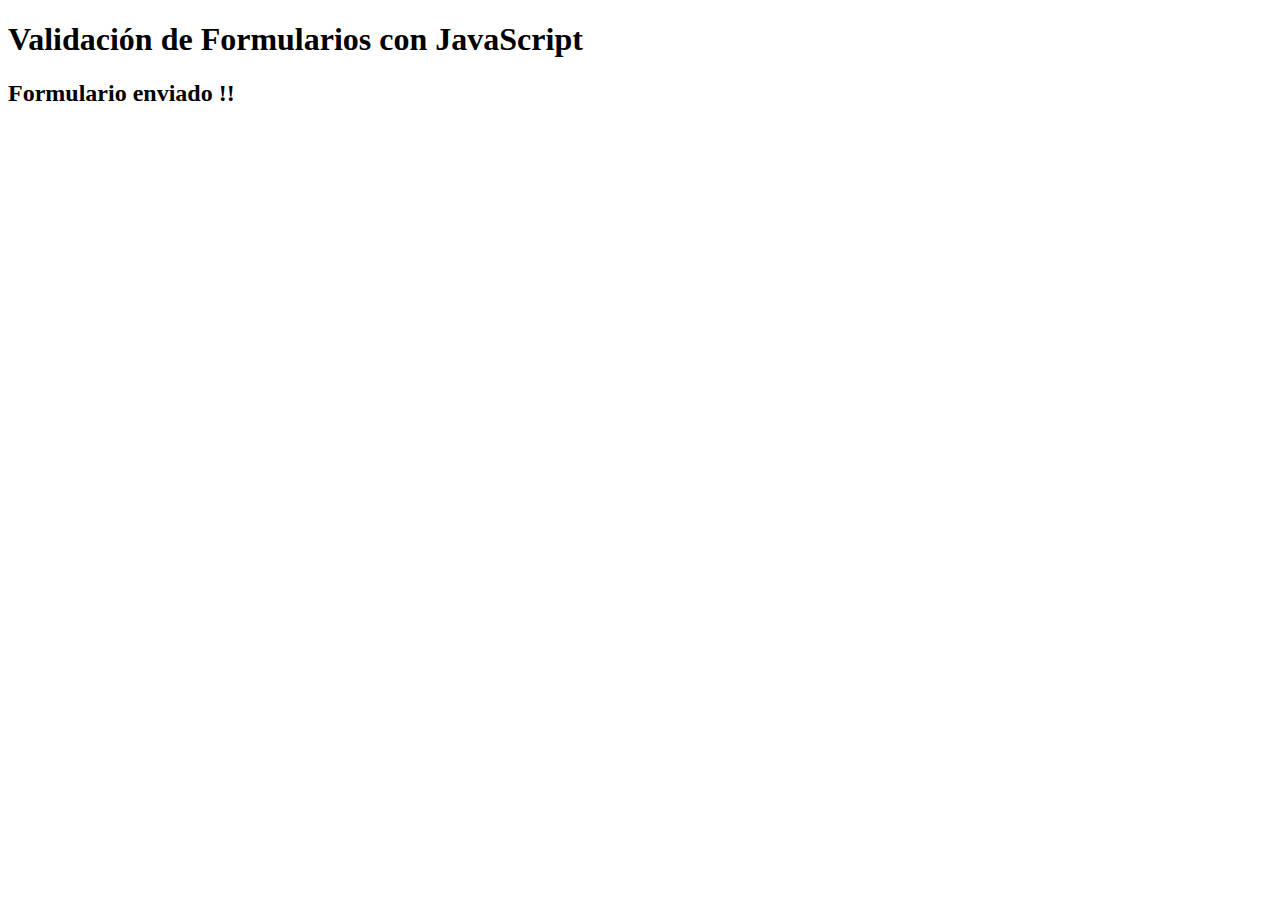
==== temas/enviado.html @ 76f020b9 "040420221124" ====
<!DOCTYPE html>
<html lang="es" dir="ltr">

<head>
    <meta charset="utf-8" />
    <meta name="viewport" content="width=device-width, initial-scale=1.0" />
    <meta http-equiv="X-UA-Compatible" content="ie=edge" />
    <meta name="robots" content="noIndex, noFollow" />
    <meta name="description" content="Sitio web de prueba elaborado en el curso de Confección y Publicación de Páginas Web (IFCD0110). Unidad Formativa UF1304, Elaboración de plantillas y formularios" />
    <title>Formulario Enviado | UF1306</title>
</head>

<body>
    <header>
        <h1>Validación de Formularios con JavaScript</h1>
    </header>
    <nav></nav>
    <main>
        <article>
            <h2>Formulario enviado !!</h2>
        </article>
    </main>
    <footer></footer>
</body>

</html>
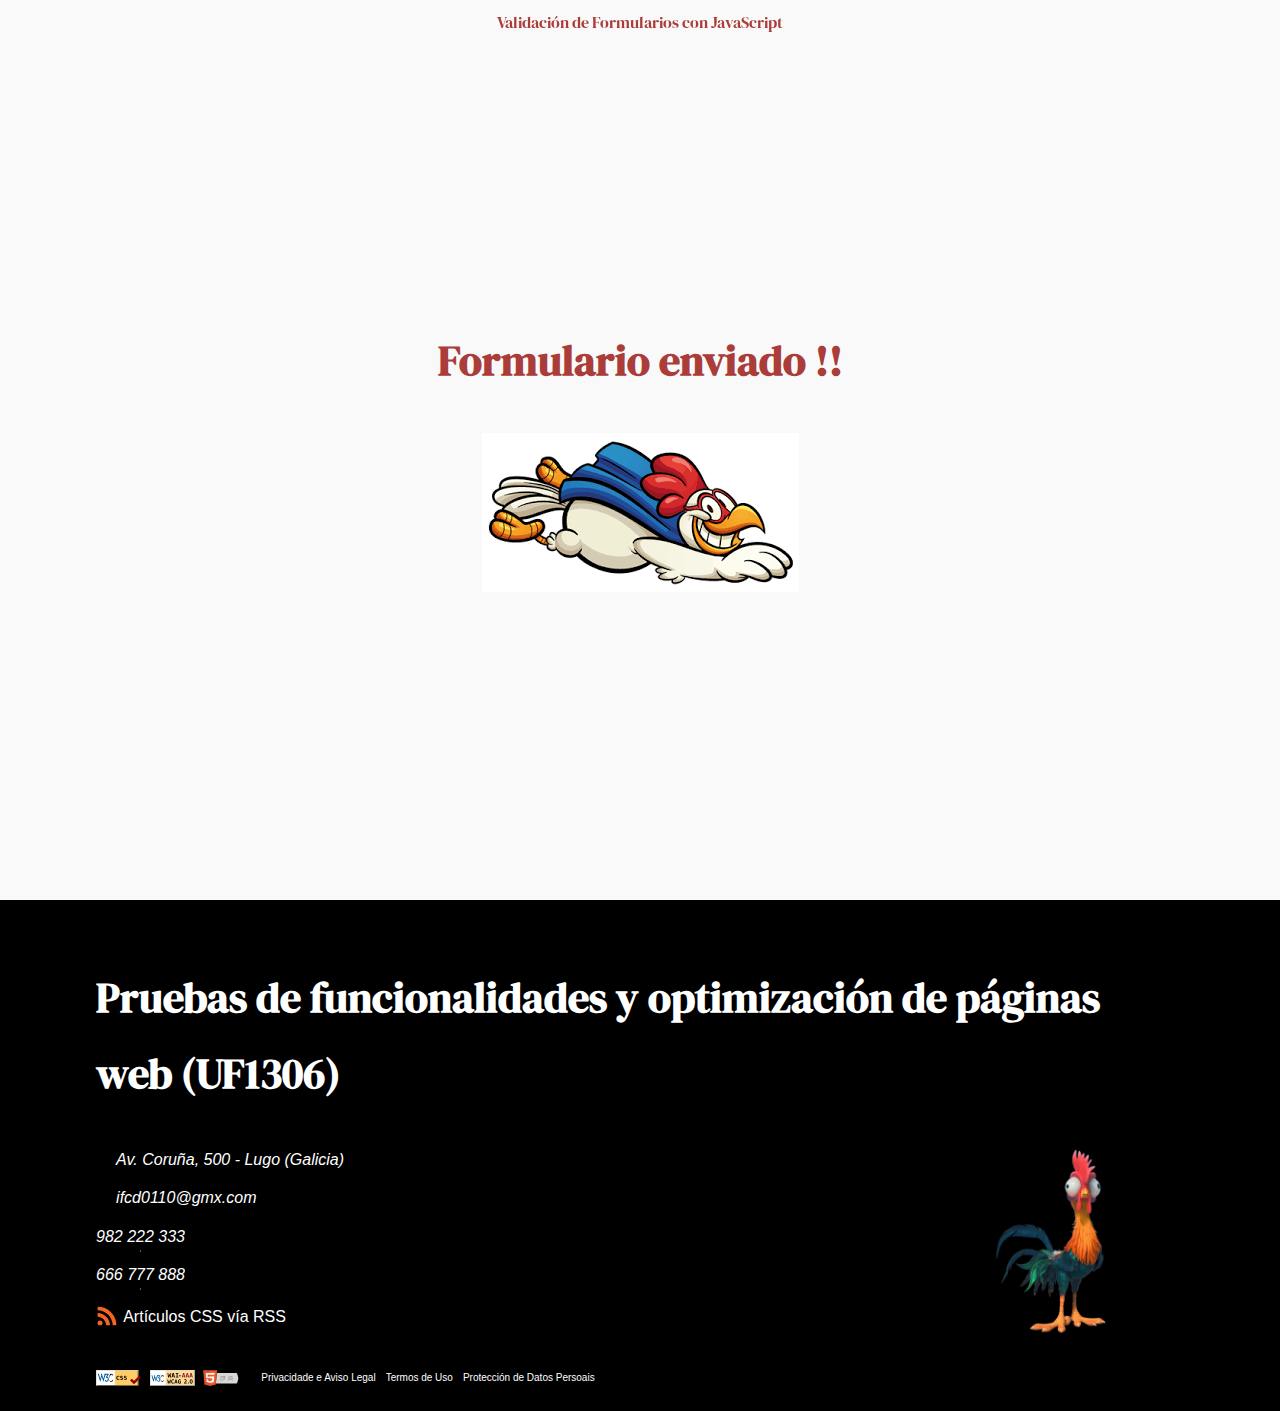
==== commit 7cc81f36: "050420221046" ====
--- a/temas/enviado.html
+++ b/temas/enviado.html
@@ -8,6 +8,10 @@
     <meta name="robots" content="noIndex, noFollow" />
     <meta name="description" content="Sitio web de prueba elaborado en el curso de Confección y Publicación de Páginas Web (IFCD0110). Unidad Formativa UF1304, Elaboración de plantillas y formularios" />
     <title>Formulario Enviado | UF1306</title>
+    <link rel="stylesheet" type="text/css" href="../assets/css/application.css" />
+    <link rel="stylesheet" type="text/css" href="../assets/css/formularios.css" />
+    <link rel="stylesheet" type="text/css" href="../assets/css/enviado.css" />
+
 </head>
 
 <body>
@@ -16,11 +20,106 @@
     </header>
     <nav></nav>
     <main>
-        <article>
+        <article id="enviao">
             <h2>Formulario enviado !!</h2>
+            <a href="../index.html"><img src="../assets/img/pollovolador.png"></img></a>
         </article>
     </main>
-    <footer></footer>
+    <footer>
+        <section class="contentinfo justify">
+            <h2>Pruebas de funcionalidades y optimización de páginas web (UF1306)</h2>
+            <div role="group" class="justify">
+                <address>
+                    <ul>
+                        <li>
+                            <a href="https://goo.gl/maps/s3k1C7FEyn3WrrVn7" title="Ver onde estamos e tódalas formas de contacto" class="footer">
+                                <span class="icon-location" aria-hidden="true"></span>
+                                <span>Av. Coruña, 500 - Lugo (Galicia)</span>
+                            </a>
+                        </li>
+                        <li>
+                            <a href="mailto:ifcd0110@gmx.com" title="Enviar un correo dende este dispositivo" class="footer">
+                                <span class="icon-mail" aria-hidden="true"></span>
+                                <span>ifcd0110@gmx.com</span>
+                            </a>
+                        </li>
+                        <li>
+                            <a href="tel:+3498222333" title="Chamar dende este dispositivo" class="footer">
+                                <span class="icon-telefono" aria-hidden="true"></span>
+                                <span>982 222 333</span>
+                            </a>
+                        </li>
+                        <li>
+                            <a href="tel:+34666777888" title="Chamar xa dende este dispositivo" class="footer">
+                                <span class="icon-movil" aria-hidden="true"></span>
+                                <span>666 777 888</span>
+                            </a>
+                        </li>
+                    </ul>
+                </address>
+
+                <nav class="rss">
+                    <ul class="social">
+                        <li class="svg-icon rss">
+                            <a href="#" target="_blank" title="Canle RSS de artículos CSS" class="footer rss cross-centro">
+                                <span class="circulo"><svg role="img" version="1.1" xmlns="http://www.w3.org/2000/svg" xmlns:xlink="http://www.w3.org/1999/xlink" x="0px" y="0px" xml:space="preserve" width="24" height="24" viewBox="0 0 24 24"
+                                        aria-hidden="true" aria-labelledby="rssTitle--footer rssDesc--footer" id="rss--footer">
+                                        <title id="rssTitle--footer">Feed </title>
+                                        <desc id="rssDesc--footer">A icona popularmente reconocida para a Sindicación de contenidos - RSS - é un punto na parte inferior esquerda máis dous cuartos de círculo simulando a emisión de ondas de radio
+                                        </desc>
+                                        <style>
+                                            #rss--footer {
+                                                background: none;
+                                                -webkit-transform: scale(0.8);
+                                                transform: scale(0.8);
+                                            }
+                                        </style>
+                                        <path
+                                            d="M6.503 20.752c0 1.794-1.456 3.248-3.251 3.248-1.796 0-3.252-1.454-3.252-3.248 0-1.794 1.456-3.248 3.252-3.248 1.795.001 3.251 1.454 3.251 3.248zm-6.503-12.572v4.811c6.05.062 10.96 4.966 11.022 11.009h4.817c-.062-8.71-7.118-15.758-15.839-15.82zm0-3.368c10.58.046 19.152 8.594 19.183 19.188h4.817c-.03-13.231-10.755-23.954-24-24v4.812z">
+                                        </path>
+                                    </svg></span>
+                                <span class="texto">Artículos CSS vía RSS</span>
+                            </a>
+                        </li>
+                    </ul>
+                </nav>
+            </div>
+
+            <a href="../index.html" target="_blank" title="Ver o sitio web de UF1303" class="no-border pattern abcenter">
+                <figure aria-label="Logo"></figure>
+            </a>
+        </section>
+
+        <section class="footer__pie cross-fin">
+            <h2 class="pechado">Menú á documentación legal e dereiros de usuarios</h2>
+
+            <ul class="">
+                <li class="validator cross-centro">
+                    <a href="http://jigsaw.w3.org/css-validator/validator?uri=https%3A%2F%2Fcursos.webusable.ga%2F&amp;profile=css3svg&amp;usermedium=all&amp;warning=no&amp;vextwarning=true&amp;lang=es" target="_blank"
+                        title="Esta páxina web é un documento CSS versión 3 + SVG válido!" class="no-border">
+                        <figure style="background-image:url(/assets/svg/w3c/css.svg);" class="w3c" aria-label="Selo de Calidade Web: CSS 3 + SVG válido!"></figure>
+                    </a>
+                </li>
+                <!-- https://achecker.ca/checker/ -->
+                <li class="validator cross-centro">
+                    <a href="http://examinator.ws" target="_blank" title="Esta páxina web ten superado o nivel Triple-A de conformidad segundo as Pautas de Accesibilidade a Contenido Web 2.0 do Organismo W3C WAI WCAG 2.0" class="no-border">
+                        <figure style="background-image: url(/assets/svg/w3c/wcag.svg);" aria-label="Selo de Calidade Web: Superado WCAG 2.0 (Nivel AAA)! " class="w3c"></figure>
+                    </a>
+                </li>
+                <li class="validator cross-centro">
+                    <a href="https://html5.validator.nu" target="_blank" title="Este sitio web está desenrrolada en estructura e semántica HTML5 e con animacións i estilos CSS3" class="no-border">
+                        <figure style="background-image: url(/assets/svg/w3c/html5.svg);" aria-label="Selo de Calidade Web: Tecnoloxías HTML5, Semántica, CSS3, Responsive, Multimedia e con conexión offline por caché HTML5" class="xhtml5"></figure>
+                    </a>
+                </li>
+
+                <li class="cross-centro legal"><a href="#" title="Ler o Aviso Legal e a nosa Política de Privacidade" target="_blank" class="footer">Privacidade e Aviso Legal</a></li>
+
+                <li class="cross-centro legal"><a href="#" title="Ler os Termos de Uso" target="_blank" class="footer">Termos de Uso</a></li>
+
+                <li class="cross-centro legal"><a href="#" title="Ler a nosa Política de Protección de Datos Persoais" target="_blank" class="footer">Protección de Datos Persoais</a></li>
+            </ul>
+        </section>
+    </footer>
 </body>
 
 </html>--- a/assets/css/application.css
+++ b/assets/css/application.css
@@ -0,0 +1,22140 @@
+@charset "UTF-8";
+@import url("https://fonts.googleapis.com/css2?family=DM+Serif+Display:ital@0;1&display=swap");
+@import url("https://fonts.googleapis.com/css2?family=DM+Serif+Display:ital@0;1&family=Montserrat:ital,wght@0,100;0,200;0,300;0,400;0,500;0,600;1,100;1,200;1,300;1,400;1,500;1,600&display=swap");
+html {
+  font-family: sans-serif;
+  line-height: 1.5;
+  -ms-text-size-adjust: 100%;
+  -webkit-text-size-adjust: 100%; }
+
+body {
+  margin: 0; }
+
+article,
+aside,
+footer,
+header,
+nav,
+section {
+  display: block; }
+
+h1 {
+  font-size: 2em;
+  margin: 0.67em 0.5em; 
+  weight: 100%;
+}
+
+figcaption,
+figure,
+main {
+  display: block; }
+
+figure {
+  margin: 1em 40px; }
+
+hr {
+  box-sizing: content-box;
+  height: 0;
+  overflow: visible; }
+
+pre {
+  font-family: monospace, monospace;
+  font-size: 1em; }
+
+a {
+  background-color: transparent;
+  -webkit-text-decoration-skip: objects; }
+
+a:active,
+a:hover {
+  outline-width: 0; }
+
+abbr[title] {
+  border-bottom: none;
+  text-decoration: underline;
+  text-decoration: underline dotted; }
+
+b,
+strong {
+  font-weight: inherit; }
+
+b,
+strong {
+  font-weight: bolder; }
+
+code,
+kbd,
+samp {
+  font-family: monospace, monospace;
+  font-size: 1em; }
+
+dfn {
+  font-style: italic; }
+
+mark {
+  background-color: #ff0;
+  color: #000; }
+
+small {
+  font-size: 80%; }
+
+sub,
+sup {
+  font-size: 75%;
+  line-height: 0;
+  position: relative;
+  vertical-align: baseline; }
+
+sub {
+  bottom: -0.25em; }
+
+sup {
+  top: -0.5em; }
+
+audio,
+video {
+  display: inline-block; }
+
+audio:not([controls]) {
+  display: none;
+  height: 0; }
+
+img {
+  border-style: none; }
+
+svg:not(:root) {
+  overflow: hidden; }
+
+button,
+input,
+optgroup,
+select,
+textarea {
+  font-family: sans-serif;
+  font-size: 100%;
+  line-height: 1.5;
+  margin: 0; }
+
+button,
+input {
+  overflow: visible; }
+
+button,
+select {
+  text-transform: none; }
+
+button,
+html [type="button"],
+[type="reset"],
+[type="submit"] {
+  -webkit-appearance: button; }
+
+button::-moz-focus-inner,
+[type="button"]::-moz-focus-inner,
+[type="reset"]::-moz-focus-inner,
+[type="submit"]::-moz-focus-inner {
+  border-style: none;
+  padding: 0; }
+
+button:-moz-focusring,
+[type="button"]:-moz-focusring,
+[type="reset"]:-moz-focusring,
+[type="submit"]:-moz-focusring {
+  outline: 1px dotted ButtonText; }
+
+fieldset {
+  border: 1px solid #c0c0c0;
+  margin: 0 2px;
+  padding: 0.35em 0.625em 0.75em; }
+
+legend {
+  box-sizing: border-box;
+  color: inherit;
+  display: table;
+  max-width: 100%;
+  padding: 0;
+  white-space: normal; }
+
+progress {
+  display: inline-block;
+  vertical-align: baseline; }
+
+textarea {
+  overflow: auto; }
+
+[type="checkbox"],
+[type="radio"] {
+  box-sizing: border-box;
+  padding: 0; }
+
+[type="number"]::-webkit-inner-spin-button,
+[type="number"]::-webkit-outer-spin-button {
+  height: auto; }
+
+[type="search"] {
+  -webkit-appearance: textfield;
+  outline-offset: -2px; }
+
+[type="search"]::-webkit-search-cancel-button,
+[type="search"]::-webkit-search-decoration {
+  -webkit-appearance: none; }
+
+::-webkit-file-upload-button {
+  -webkit-appearance: button;
+  font: inherit; }
+
+details,
+menu {
+  display: block; }
+
+summary {
+  display: list-item; }
+
+canvas {
+  display: inline-block; }
+
+template {
+  display: none; }
+
+[hidden] {
+  display: none; }
+
+@font-face {
+  font-family: 'wcstudio';
+  src: url("../fonts/wcstudio/fonts/wcstudio.eot?hjw6oh");
+  src: url("../fonts/wcstudio/fonts/wcstudio.eot?hjw6oh#iefix") format("embedded-opentype"), url("../fonts/wcstudio/fonts/wcstudio.ttf?hjw6oh") format("truetype"), url("../fonts/wcstudio/fonts/wcstudio.woff?hjw6oh") format("woff"), url("../fonts/wcstudio/fonts/wcstudio.svg?hjw6oh#wcstudio") format("svg");
+  font-weight: normal;
+  font-style: normal;
+  font-display: block; }
+
+[class^="icon-"]:before,
+[class*=" icon-"]:before {
+  /* use !important to prevent issues with browser extensions that change fonts */
+  font-family: 'wcstudio' !important;
+  speak: never;
+  font-style: normal;
+  font-weight: normal;
+  font-variant: normal;
+  text-transform: none;
+  line-height: 1;
+  /* Better Font Rendering =========== */
+  -webkit-font-smoothing: antialiased;
+  -moz-osx-font-smoothing: grayscale; }
+
+.icon-info:before {
+  content: "\e910"; }
+
+.icon-info-italic:before {
+  content: "\e911"; }
+
+.icon-dialogos:before {
+  content: "\e900"; }
+
+.icon-fax:before {
+  content: "\e901"; }
+
+.icon-location:before {
+  content: "\e902"; }
+
+.icon-locationheart:before {
+  content: "\e903"; }
+
+.icon-mail:before {
+  content: "\e904"; }
+
+.icon-menu:before {
+  content: "\e905"; }
+
+.icon-mobile:before {
+  content: "\e906"; }
+
+.icon-paperPlane:before {
+  content: "\e907"; }
+
+.icon-pencil:before {
+  content: "\e908"; }
+
+.icon-phone:before {
+  content: "\e909"; }
+
+.icon-print:before {
+  content: "\e90a"; }
+
+.icon-tag:before {
+  content: "\e90b"; }
+
+.icon-user:before {
+  content: "\e90c"; }
+
+.icon-users:before {
+  content: "\e90d"; }
+
+.icon-web:before {
+  content: "\e90e"; }
+
+.icon-whatsapp:before {
+  content: "\e90f"; }
+
+/*=============================================>>>>>
+* Web Design | Content Creation
+* Responsive Web Desing | Usable and Accessible Design
+* Framework Css3 | Semantic html5 templates
+* W3C Validator
+* (CC BY-NC)
+* @version 1.3 June 2017
+* @author Sonia Álvarez Brasa
+===============================================>>>>>*/
+*,
+*:before,
+*:after {
+  box-sizing: border-box; }
+
+body {
+  margin: 0;
+  font-family: sans-serif; }
+
+img {
+  max-width: 100%;
+  height: auto; }
+
+ul {
+  list-style: none; }
+
+a {
+  text-decoration: none; }
+
+@keyframes slide-opacity {
+  0% {
+    opacity: 1;
+    -webkit-transform: translate(0pt, 0.3rem);
+    transform: translate(0pt, 0.3rem); }
+  20% {
+    opacity: 0.8;
+    -webkit-transform: translate(5vw, 0.3rem);
+    transform: translate(5vw, 0.3rem); }
+  40% {
+    opacity: 0.6;
+    -webkit-transform: translate(10vw, 0.3rem);
+    transform: translate(10vw, 0.3rem); }
+  50% {
+    opacity: 0.4;
+    -webkit-transform: translate(15vw, 0.3rem);
+    transform: translate(15vw, 0.3rem); }
+  60% {
+    opacity: 0.4;
+    -webkit-transform: translate(20vw, 0.3rem);
+    transform: translate(20vw, 0.3rem); }
+  70% {
+    opacity: 0.4;
+    -webkit-transform: translate(25vw, 0.3rem);
+    transform: translate(25vw, 0.3rem); }
+  80% {
+    opacity: 0.6;
+    -webkit-transform: translate(30vw, 0.3rem);
+    transform: translate(30vw, 0.3rem); }
+  90% {
+    opacity: 0.8;
+    -webkit-transform: translate(35vw, 0.3rem);
+    transform: translate(35vw, 0.3rem); }
+  100% {
+    opacity: 0.1;
+    -webkit-transform: translate(40vw, 0.3rem);
+    transform: translate(40vw, 0.3rem); } }
+
+@keyframes gradTexts {
+  0% {
+    background-position: 0% 80%; }
+  50% {
+    background-position: 100% 50%; }
+  100% {
+    background-position: 0% 80%; } }
+
+@keyframes gelatine {
+  from, to {
+    -webkit-transform: scale(1, 1);
+    transform: scale(1, 1); }
+  25% {
+    -webkit-transform: scale(0.9, 1.1);
+    transform: scale(0.9, 1.1); }
+  50% {
+    -webkit-transform: scale(1.1, 0.9);
+    transform: scale(1.1, 0.9); }
+  75% {
+    -webkit-transform: scale(0.95, 1.05);
+    transform: scale(0.95, 1.05); }
+  from, to {
+    -webkit-transform: scale(1, 1);
+    transform: scale(1, 1); }
+  25% {
+    -webkit-transform: scale(0.9, 1.1);
+    transform: scale(0.9, 1.1); }
+  50% {
+    -webkit-transform: scale(1.1, 0.9);
+    transform: scale(1.1, 0.9); }
+  75% {
+    -webkit-transform: scale(0.95, 1.05);
+    transform: scale(0.95, 1.05); } }
+
+@keyframes opacity-simple {
+  0% {
+    opacity: 0; }
+  50% {
+    opacity: 1; }
+  100% {
+    opacity: 0; } }
+
+@keyframes visible {
+  from, to {
+    visibility: visible; } }
+
+@keyframes teveo {
+  from, to {
+    visibility: visible;
+    height: 144px; } }
+
+@keyframes invisible {
+  from, to {
+    visibility: hidden;
+    height: 0; } }
+
+@keyframes rotationX {
+  from {
+    transform: rotateX(0deg); }
+  to {
+    transform: rotateX(360deg); } }
+
+@keyframes rotationY {
+  from {
+    transform: rotateY(0deg); }
+  to {
+    transform: rotateY(360deg); } }
+
+.linea,
+.continente {
+  display: -webkit-box;
+  display: -ms-flexbox;
+  display: flex;
+  margin-left: auto;
+  margin-right: auto;
+  width: 100%;
+  max-width: 100%; }
+  .linea.total,
+  .continente.total {
+    max-width: 100%; }
+
+.continente {
+  -ms-flex-wrap: wrap;
+  flex-wrap: wrap; }
+
+.celda,
+.contenido {
+  margin: 0;
+  padding-left: 1em;
+  padding-right: 1em; }
+
+.contenido {
+  width: 100%; }
+
+.reverse {
+  -webkit-box-orient: horizontal;
+  -webkit-box-direction: reverse;
+  -ms-flex-direction: row-reverse;
+  flex-direction: row-reverse;
+  display: -webkit-box;
+  display: -ms-flexbox;
+  display: flex; }
+
+.reverse {
+  -ms-flex-wrap: wrap;
+  flex-wrap: wrap; }
+
+.column, .column-main-centro,
+.column-main-center, .column-cross-centro,
+.column-cross-center, .column-abcentro,
+.column-abcenter {
+  display: -ms-flexbox;
+  display: -webkit-box;
+  display: flex;
+  -webkit-box-orient: vertical;
+  -webkit-box-direction: normal;
+  -ms-flex-direction: column;
+  flex-direction: column; }
+
+.column {
+  -ms-flex-wrap: wrap;
+  flex-wrap: wrap; }
+
+.column-reverse {
+  -webkit-box-orient: vertical;
+  -webkit-box-direction: reverse;
+  -ms-flex-direction: column-reverse;
+  flex-direction: column-reverse; }
+
+.main-inicio,
+.main-start {
+  display: -webkit-box;
+  display: -ms-flexbox;
+  display: flex;
+  -webkit-box-pack: start;
+  -ms-flex-pack: start;
+  justify-content: flex-start; }
+
+.main-start {
+  -ms-flex-wrap: wrap;
+  flex-wrap: wrap; }
+
+.main-fin,
+.main-end {
+  display: -webkit-box;
+  display: -ms-flexbox;
+  display: flex;
+  -webkit-box-pack: end;
+  -ms-flex-pack: end;
+  justify-content: flex-end; }
+
+.main-end {
+  -ms-flex-wrap: wrap;
+  flex-wrap: wrap; }
+
+.main-centro,
+.main-center {
+  display: -webkit-box;
+  display: -ms-flexbox;
+  display: flex;
+  -webkit-box-pack: center;
+  -ms-flex-pack: center;
+  justify-content: center; }
+
+.column-main-centro,
+.column-main-center {
+  justify-content: center;
+  -webkit-box-pack: center;
+  -ms-flex-pack: center;
+  text-align: center; }
+
+.main-center,
+.column-main-center {
+  -ms-flex-wrap: wrap;
+  flex-wrap: wrap; }
+
+.justificado,
+.justify {
+  display: -ms-flexbox;
+  display: -webkit-box;
+  display: -webkit-flex;
+  display: flex;
+  -ms-flex-pack: justify;
+  -webkit-justify-content: center;
+  -webkit-box-pack: justify;
+  justify-content: space-between; }
+
+.justify {
+  -ms-flex-wrap: wrap;
+  flex-wrap: wrap; }
+
+.rodeado,
+.distribute {
+  -ms-flex-pack: distribute;
+  justify-content: space-around;
+  display: -webkit-box;
+  display: -ms-flexbox;
+  display: flex; }
+
+.distribute {
+  -ms-flex-wrap: wrap;
+  flex-wrap: wrap; }
+
+.cross-inicio,
+.cross-start {
+  display: -webkit-box;
+  display: -ms-flexbox;
+  display: flex;
+  -webkit-box-align: start;
+  -ms-flex-align: start;
+  align-items: flex-start;
+  -ms-flex-line-pack: start;
+  align-content: flex-start; }
+
+.cross-start {
+  -ms-flex-wrap: wrap;
+  flex-wrap: wrap; }
+
+.cross-fin,
+.cross-end {
+  display: -webkit-box;
+  display: -ms-flexbox;
+  display: flex;
+  -webkit-box-align: end;
+  -ms-flex-align: end;
+  align-items: flex-end;
+  -ms-flex-line-pack: end;
+  align-content: flex-end; }
+
+.cross-end {
+  -ms-flex-wrap: wrap;
+  flex-wrap: wrap; }
+
+.cross-centro,
+.cross-center {
+  display: -webkit-box;
+  display: -ms-flexbox;
+  display: flex;
+  -webkit-box-align: center;
+  -ms-flex-align: center;
+  align-items: center;
+  -ms-flex-line-pack: center;
+  align-content: center; }
+
+.column-cross-centro,
+.column-cross-center {
+  -webkit-box-align: center;
+  -ms-flex-align: center;
+  align-items: center;
+  -ms-flex-line-pack: center;
+  align-content: center; }
+
+.cross-center,
+.column-cross-center {
+  -ms-flex-wrap: wrap;
+  flex-wrap: wrap; }
+
+.abcentro,
+.abcenter {
+  display: -webkit-box;
+  display: -ms-flexbox;
+  display: flex;
+  -webkit-box-pack: center;
+  -ms-flex-pack: center;
+  justify-content: center;
+  -webkit-box-align: center;
+  -ms-flex-align: center;
+  align-items: center;
+  -ms-flex-line-pack: center;
+  align-content: center;
+  text-align: center; }
+
+.column-abcentro,
+.column-abcenter {
+  -webkit-box-pack: center;
+  -ms-flex-pack: center;
+  justify-content: center;
+  -webkit-box-align: center;
+  -ms-flex-align: center;
+  align-items: center;
+  -ms-flex-line-pack: center;
+  align-content: center;
+  text-align: center; }
+
+.abcenter,
+.column-abcenter {
+  -ms-flex-wrap: wrap;
+  flex-wrap: wrap; }
+
+@media all and (min-width: 10em) {
+  .vw10-reverse {
+    -webkit-box-orient: horizontal;
+    -webkit-box-direction: reverse;
+    -ms-flex-direction: row-reverse;
+    flex-direction: row-reverse;
+    display: -webkit-box;
+    display: -ms-flexbox;
+    display: flex;
+    -ms-flex-wrap: wrap;
+    flex-wrap: wrap; } }
+
+@media all and (min-width: 20em) {
+  .vw20-reverse {
+    -webkit-box-orient: horizontal;
+    -webkit-box-direction: reverse;
+    -ms-flex-direction: row-reverse;
+    flex-direction: row-reverse;
+    display: -webkit-box;
+    display: -ms-flexbox;
+    display: flex;
+    -ms-flex-wrap: wrap;
+    flex-wrap: wrap; } }
+
+@media all and (min-width: 25em) {
+  .vw25-reverse {
+    -webkit-box-orient: horizontal;
+    -webkit-box-direction: reverse;
+    -ms-flex-direction: row-reverse;
+    flex-direction: row-reverse;
+    display: -webkit-box;
+    display: -ms-flexbox;
+    display: flex;
+    -ms-flex-wrap: wrap;
+    flex-wrap: wrap; } }
+
+@media all and (min-width: 30em) {
+  .vw30-reverse {
+    -webkit-box-orient: horizontal;
+    -webkit-box-direction: reverse;
+    -ms-flex-direction: row-reverse;
+    flex-direction: row-reverse;
+    display: -webkit-box;
+    display: -ms-flexbox;
+    display: flex;
+    -ms-flex-wrap: wrap;
+    flex-wrap: wrap; } }
+
+@media all and (min-width: 35em) {
+  .vw35-reverse {
+    -webkit-box-orient: horizontal;
+    -webkit-box-direction: reverse;
+    -ms-flex-direction: row-reverse;
+    flex-direction: row-reverse;
+    display: -webkit-box;
+    display: -ms-flexbox;
+    display: flex;
+    -ms-flex-wrap: wrap;
+    flex-wrap: wrap; } }
+
+@media all and (min-width: 40em) {
+  .vw40-reverse {
+    -webkit-box-orient: horizontal;
+    -webkit-box-direction: reverse;
+    -ms-flex-direction: row-reverse;
+    flex-direction: row-reverse;
+    display: -webkit-box;
+    display: -ms-flexbox;
+    display: flex;
+    -ms-flex-wrap: wrap;
+    flex-wrap: wrap; } }
+
+@media all and (min-width: 45em) {
+  .vw45-reverse {
+    -webkit-box-orient: horizontal;
+    -webkit-box-direction: reverse;
+    -ms-flex-direction: row-reverse;
+    flex-direction: row-reverse;
+    display: -webkit-box;
+    display: -ms-flexbox;
+    display: flex;
+    -ms-flex-wrap: wrap;
+    flex-wrap: wrap; } }
+
+@media all and (min-width: 50em) {
+  .vw50-reverse {
+    -webkit-box-orient: horizontal;
+    -webkit-box-direction: reverse;
+    -ms-flex-direction: row-reverse;
+    flex-direction: row-reverse;
+    display: -webkit-box;
+    display: -ms-flexbox;
+    display: flex;
+    -ms-flex-wrap: wrap;
+    flex-wrap: wrap; } }
+
+@media all and (min-width: 55em) {
+  .vw55-reverse {
+    -webkit-box-orient: horizontal;
+    -webkit-box-direction: reverse;
+    -ms-flex-direction: row-reverse;
+    flex-direction: row-reverse;
+    display: -webkit-box;
+    display: -ms-flexbox;
+    display: flex;
+    -ms-flex-wrap: wrap;
+    flex-wrap: wrap; } }
+
+@media all and (min-width: 60em) {
+  .vw60-reverse {
+    -webkit-box-orient: horizontal;
+    -webkit-box-direction: reverse;
+    -ms-flex-direction: row-reverse;
+    flex-direction: row-reverse;
+    display: -webkit-box;
+    display: -ms-flexbox;
+    display: flex;
+    -ms-flex-wrap: wrap;
+    flex-wrap: wrap; } }
+
+@media all and (min-width: 65em) {
+  .vw65-reverse {
+    -webkit-box-orient: horizontal;
+    -webkit-box-direction: reverse;
+    -ms-flex-direction: row-reverse;
+    flex-direction: row-reverse;
+    display: -webkit-box;
+    display: -ms-flexbox;
+    display: flex;
+    -ms-flex-wrap: wrap;
+    flex-wrap: wrap; } }
+
+@media all and (min-width: 70em) {
+  .vw70-reverse {
+    -webkit-box-orient: horizontal;
+    -webkit-box-direction: reverse;
+    -ms-flex-direction: row-reverse;
+    flex-direction: row-reverse;
+    display: -webkit-box;
+    display: -ms-flexbox;
+    display: flex;
+    -ms-flex-wrap: wrap;
+    flex-wrap: wrap; } }
+
+@media all and (min-width: 75em) {
+  .vw75-reverse {
+    -webkit-box-orient: horizontal;
+    -webkit-box-direction: reverse;
+    -ms-flex-direction: row-reverse;
+    flex-direction: row-reverse;
+    display: -webkit-box;
+    display: -ms-flexbox;
+    display: flex;
+    -ms-flex-wrap: wrap;
+    flex-wrap: wrap; } }
+
+@media all and (min-width: 80em) {
+  .vw80-reverse {
+    -webkit-box-orient: horizontal;
+    -webkit-box-direction: reverse;
+    -ms-flex-direction: row-reverse;
+    flex-direction: row-reverse;
+    display: -webkit-box;
+    display: -ms-flexbox;
+    display: flex;
+    -ms-flex-wrap: wrap;
+    flex-wrap: wrap; } }
+
+@media all and (min-width: 85em) {
+  .vw85-reverse {
+    -webkit-box-orient: horizontal;
+    -webkit-box-direction: reverse;
+    -ms-flex-direction: row-reverse;
+    flex-direction: row-reverse;
+    display: -webkit-box;
+    display: -ms-flexbox;
+    display: flex;
+    -ms-flex-wrap: wrap;
+    flex-wrap: wrap; } }
+
+@media all and (min-width: 90em) {
+  .vw90-reverse {
+    -webkit-box-orient: horizontal;
+    -webkit-box-direction: reverse;
+    -ms-flex-direction: row-reverse;
+    flex-direction: row-reverse;
+    display: -webkit-box;
+    display: -ms-flexbox;
+    display: flex;
+    -ms-flex-wrap: wrap;
+    flex-wrap: wrap; } }
+
+@media all and (min-width: 95em) {
+  .vw95-reverse {
+    -webkit-box-orient: horizontal;
+    -webkit-box-direction: reverse;
+    -ms-flex-direction: row-reverse;
+    flex-direction: row-reverse;
+    display: -webkit-box;
+    display: -ms-flexbox;
+    display: flex;
+    -ms-flex-wrap: wrap;
+    flex-wrap: wrap; } }
+
+@media all and (min-width: 100em) {
+  .vw100-reverse {
+    -webkit-box-orient: horizontal;
+    -webkit-box-direction: reverse;
+    -ms-flex-direction: row-reverse;
+    flex-direction: row-reverse;
+    display: -webkit-box;
+    display: -ms-flexbox;
+    display: flex;
+    -ms-flex-wrap: wrap;
+    flex-wrap: wrap; } }
+
+@media all and (min-width: 105em) {
+  .vw105-reverse {
+    -webkit-box-orient: horizontal;
+    -webkit-box-direction: reverse;
+    -ms-flex-direction: row-reverse;
+    flex-direction: row-reverse;
+    display: -webkit-box;
+    display: -ms-flexbox;
+    display: flex;
+    -ms-flex-wrap: wrap;
+    flex-wrap: wrap; } }
+
+@media all and (min-width: 110em) {
+  .vw110-reverse {
+    -webkit-box-orient: horizontal;
+    -webkit-box-direction: reverse;
+    -ms-flex-direction: row-reverse;
+    flex-direction: row-reverse;
+    display: -webkit-box;
+    display: -ms-flexbox;
+    display: flex;
+    -ms-flex-wrap: wrap;
+    flex-wrap: wrap; } }
+
+@media all and (min-width: 115em) {
+  .vw115-reverse {
+    -webkit-box-orient: horizontal;
+    -webkit-box-direction: reverse;
+    -ms-flex-direction: row-reverse;
+    flex-direction: row-reverse;
+    display: -webkit-box;
+    display: -ms-flexbox;
+    display: flex;
+    -ms-flex-wrap: wrap;
+    flex-wrap: wrap; } }
+
+@media all and (min-width: 120em) {
+  .vw120-reverse {
+    -webkit-box-orient: horizontal;
+    -webkit-box-direction: reverse;
+    -ms-flex-direction: row-reverse;
+    flex-direction: row-reverse;
+    display: -webkit-box;
+    display: -ms-flexbox;
+    display: flex;
+    -ms-flex-wrap: wrap;
+    flex-wrap: wrap; } }
+
+@media all and (min-width: 125em) {
+  .vw125-reverse {
+    -webkit-box-orient: horizontal;
+    -webkit-box-direction: reverse;
+    -ms-flex-direction: row-reverse;
+    flex-direction: row-reverse;
+    display: -webkit-box;
+    display: -ms-flexbox;
+    display: flex;
+    -ms-flex-wrap: wrap;
+    flex-wrap: wrap; } }
+
+@media all and (min-width: 130em) {
+  .vw130-reverse {
+    -webkit-box-orient: horizontal;
+    -webkit-box-direction: reverse;
+    -ms-flex-direction: row-reverse;
+    flex-direction: row-reverse;
+    display: -webkit-box;
+    display: -ms-flexbox;
+    display: flex;
+    -ms-flex-wrap: wrap;
+    flex-wrap: wrap; } }
+
+@media all and (min-width: 135em) {
+  .vw135-reverse {
+    -webkit-box-orient: horizontal;
+    -webkit-box-direction: reverse;
+    -ms-flex-direction: row-reverse;
+    flex-direction: row-reverse;
+    display: -webkit-box;
+    display: -ms-flexbox;
+    display: flex;
+    -ms-flex-wrap: wrap;
+    flex-wrap: wrap; } }
+
+@media all and (min-width: 32rem) {
+  .movil-reverse {
+    -webkit-box-orient: horizontal;
+    -webkit-box-direction: reverse;
+    -ms-flex-direction: row-reverse;
+    flex-direction: row-reverse;
+    display: -webkit-box;
+    display: -ms-flexbox;
+    display: flex;
+    -ms-flex-wrap: wrap;
+    flex-wrap: wrap; } }
+
+@media all and (min-width: 48rem) {
+  .tablet-reverse {
+    -webkit-box-orient: horizontal;
+    -webkit-box-direction: reverse;
+    -ms-flex-direction: row-reverse;
+    flex-direction: row-reverse;
+    display: -webkit-box;
+    display: -ms-flexbox;
+    display: flex;
+    -ms-flex-wrap: wrap;
+    flex-wrap: wrap; } }
+
+@media all and (min-width: 64rem) {
+  .web-reverse {
+    -webkit-box-orient: horizontal;
+    -webkit-box-direction: reverse;
+    -ms-flex-direction: row-reverse;
+    flex-direction: row-reverse;
+    display: -webkit-box;
+    display: -ms-flexbox;
+    display: flex;
+    -ms-flex-wrap: wrap;
+    flex-wrap: wrap; } }
+
+@media all and (min-width: 90rem) {
+  .hd-reverse {
+    -webkit-box-orient: horizontal;
+    -webkit-box-direction: reverse;
+    -ms-flex-direction: row-reverse;
+    flex-direction: row-reverse;
+    display: -webkit-box;
+    display: -ms-flexbox;
+    display: flex;
+    -ms-flex-wrap: wrap;
+    flex-wrap: wrap; } }
+
+@media all and (min-width: 10em) {
+  .vw10-column {
+    -webkit-box-orient: vertical;
+    -webkit-box-direction: normal;
+    -ms-flex-direction: column;
+    flex-direction: column;
+    display: -webkit-box;
+    display: -ms-flexbox;
+    display: flex;
+    -ms-flex-wrap: wrap;
+    flex-wrap: wrap; } }
+
+@media all and (min-width: 20em) {
+  .vw20-column {
+    -webkit-box-orient: vertical;
+    -webkit-box-direction: normal;
+    -ms-flex-direction: column;
+    flex-direction: column;
+    display: -webkit-box;
+    display: -ms-flexbox;
+    display: flex;
+    -ms-flex-wrap: wrap;
+    flex-wrap: wrap; } }
+
+@media all and (min-width: 25em) {
+  .vw25-column {
+    -webkit-box-orient: vertical;
+    -webkit-box-direction: normal;
+    -ms-flex-direction: column;
+    flex-direction: column;
+    display: -webkit-box;
+    display: -ms-flexbox;
+    display: flex;
+    -ms-flex-wrap: wrap;
+    flex-wrap: wrap; } }
+
+@media all and (min-width: 30em) {
+  .vw30-column {
+    -webkit-box-orient: vertical;
+    -webkit-box-direction: normal;
+    -ms-flex-direction: column;
+    flex-direction: column;
+    display: -webkit-box;
+    display: -ms-flexbox;
+    display: flex;
+    -ms-flex-wrap: wrap;
+    flex-wrap: wrap; } }
+
+@media all and (min-width: 35em) {
+  .vw35-column {
+    -webkit-box-orient: vertical;
+    -webkit-box-direction: normal;
+    -ms-flex-direction: column;
+    flex-direction: column;
+    display: -webkit-box;
+    display: -ms-flexbox;
+    display: flex;
+    -ms-flex-wrap: wrap;
+    flex-wrap: wrap; } }
+
+@media all and (min-width: 40em) {
+  .vw40-column {
+    -webkit-box-orient: vertical;
+    -webkit-box-direction: normal;
+    -ms-flex-direction: column;
+    flex-direction: column;
+    display: -webkit-box;
+    display: -ms-flexbox;
+    display: flex;
+    -ms-flex-wrap: wrap;
+    flex-wrap: wrap; } }
+
+@media all and (min-width: 45em) {
+  .vw45-column {
+    -webkit-box-orient: vertical;
+    -webkit-box-direction: normal;
+    -ms-flex-direction: column;
+    flex-direction: column;
+    display: -webkit-box;
+    display: -ms-flexbox;
+    display: flex;
+    -ms-flex-wrap: wrap;
+    flex-wrap: wrap; } }
+
+@media all and (min-width: 50em) {
+  .vw50-column {
+    -webkit-box-orient: vertical;
+    -webkit-box-direction: normal;
+    -ms-flex-direction: column;
+    flex-direction: column;
+    display: -webkit-box;
+    display: -ms-flexbox;
+    display: flex;
+    -ms-flex-wrap: wrap;
+    flex-wrap: wrap; } }
+
+@media all and (min-width: 55em) {
+  .vw55-column {
+    -webkit-box-orient: vertical;
+    -webkit-box-direction: normal;
+    -ms-flex-direction: column;
+    flex-direction: column;
+    display: -webkit-box;
+    display: -ms-flexbox;
+    display: flex;
+    -ms-flex-wrap: wrap;
+    flex-wrap: wrap; } }
+
+@media all and (min-width: 60em) {
+  .vw60-column {
+    -webkit-box-orient: vertical;
+    -webkit-box-direction: normal;
+    -ms-flex-direction: column;
+    flex-direction: column;
+    display: -webkit-box;
+    display: -ms-flexbox;
+    display: flex;
+    -ms-flex-wrap: wrap;
+    flex-wrap: wrap; } }
+
+@media all and (min-width: 65em) {
+  .vw65-column {
+    -webkit-box-orient: vertical;
+    -webkit-box-direction: normal;
+    -ms-flex-direction: column;
+    flex-direction: column;
+    display: -webkit-box;
+    display: -ms-flexbox;
+    display: flex;
+    -ms-flex-wrap: wrap;
+    flex-wrap: wrap; } }
+
+@media all and (min-width: 70em) {
+  .vw70-column {
+    -webkit-box-orient: vertical;
+    -webkit-box-direction: normal;
+    -ms-flex-direction: column;
+    flex-direction: column;
+    display: -webkit-box;
+    display: -ms-flexbox;
+    display: flex;
+    -ms-flex-wrap: wrap;
+    flex-wrap: wrap; } }
+
+@media all and (min-width: 75em) {
+  .vw75-column {
+    -webkit-box-orient: vertical;
+    -webkit-box-direction: normal;
+    -ms-flex-direction: column;
+    flex-direction: column;
+    display: -webkit-box;
+    display: -ms-flexbox;
+    display: flex;
+    -ms-flex-wrap: wrap;
+    flex-wrap: wrap; } }
+
+@media all and (min-width: 80em) {
+  .vw80-column {
+    -webkit-box-orient: vertical;
+    -webkit-box-direction: normal;
+    -ms-flex-direction: column;
+    flex-direction: column;
+    display: -webkit-box;
+    display: -ms-flexbox;
+    display: flex;
+    -ms-flex-wrap: wrap;
+    flex-wrap: wrap; } }
+
+@media all and (min-width: 85em) {
+  .vw85-column {
+    -webkit-box-orient: vertical;
+    -webkit-box-direction: normal;
+    -ms-flex-direction: column;
+    flex-direction: column;
+    display: -webkit-box;
+    display: -ms-flexbox;
+    display: flex;
+    -ms-flex-wrap: wrap;
+    flex-wrap: wrap; } }
+
+@media all and (min-width: 90em) {
+  .vw90-column {
+    -webkit-box-orient: vertical;
+    -webkit-box-direction: normal;
+    -ms-flex-direction: column;
+    flex-direction: column;
+    display: -webkit-box;
+    display: -ms-flexbox;
+    display: flex;
+    -ms-flex-wrap: wrap;
+    flex-wrap: wrap; } }
+
+@media all and (min-width: 95em) {
+  .vw95-column {
+    -webkit-box-orient: vertical;
+    -webkit-box-direction: normal;
+    -ms-flex-direction: column;
+    flex-direction: column;
+    display: -webkit-box;
+    display: -ms-flexbox;
+    display: flex;
+    -ms-flex-wrap: wrap;
+    flex-wrap: wrap; } }
+
+@media all and (min-width: 100em) {
+  .vw100-column {
+    -webkit-box-orient: vertical;
+    -webkit-box-direction: normal;
+    -ms-flex-direction: column;
+    flex-direction: column;
+    display: -webkit-box;
+    display: -ms-flexbox;
+    display: flex;
+    -ms-flex-wrap: wrap;
+    flex-wrap: wrap; } }
+
+@media all and (min-width: 105em) {
+  .vw105-column {
+    -webkit-box-orient: vertical;
+    -webkit-box-direction: normal;
+    -ms-flex-direction: column;
+    flex-direction: column;
+    display: -webkit-box;
+    display: -ms-flexbox;
+    display: flex;
+    -ms-flex-wrap: wrap;
+    flex-wrap: wrap; } }
+
+@media all and (min-width: 110em) {
+  .vw110-column {
+    -webkit-box-orient: vertical;
+    -webkit-box-direction: normal;
+    -ms-flex-direction: column;
+    flex-direction: column;
+    display: -webkit-box;
+    display: -ms-flexbox;
+    display: flex;
+    -ms-flex-wrap: wrap;
+    flex-wrap: wrap; } }
+
+@media all and (min-width: 115em) {
+  .vw115-column {
+    -webkit-box-orient: vertical;
+    -webkit-box-direction: normal;
+    -ms-flex-direction: column;
+    flex-direction: column;
+    display: -webkit-box;
+    display: -ms-flexbox;
+    display: flex;
+    -ms-flex-wrap: wrap;
+    flex-wrap: wrap; } }
+
+@media all and (min-width: 120em) {
+  .vw120-column {
+    -webkit-box-orient: vertical;
+    -webkit-box-direction: normal;
+    -ms-flex-direction: column;
+    flex-direction: column;
+    display: -webkit-box;
+    display: -ms-flexbox;
+    display: flex;
+    -ms-flex-wrap: wrap;
+    flex-wrap: wrap; } }
+
+@media all and (min-width: 125em) {
+  .vw125-column {
+    -webkit-box-orient: vertical;
+    -webkit-box-direction: normal;
+    -ms-flex-direction: column;
+    flex-direction: column;
+    display: -webkit-box;
+    display: -ms-flexbox;
+    display: flex;
+    -ms-flex-wrap: wrap;
+    flex-wrap: wrap; } }
+
+@media all and (min-width: 130em) {
+  .vw130-column {
+    -webkit-box-orient: vertical;
+    -webkit-box-direction: normal;
+    -ms-flex-direction: column;
+    flex-direction: column;
+    display: -webkit-box;
+    display: -ms-flexbox;
+    display: flex;
+    -ms-flex-wrap: wrap;
+    flex-wrap: wrap; } }
+
+@media all and (min-width: 135em) {
+  .vw135-column {
+    -webkit-box-orient: vertical;
+    -webkit-box-direction: normal;
+    -ms-flex-direction: column;
+    flex-direction: column;
+    display: -webkit-box;
+    display: -ms-flexbox;
+    display: flex;
+    -ms-flex-wrap: wrap;
+    flex-wrap: wrap; } }
+
+@media all and (min-width: 32rem) {
+  .movil-column {
+    -webkit-box-orient: vertical;
+    -webkit-box-direction: normal;
+    -ms-flex-direction: column;
+    flex-direction: column;
+    display: -webkit-box;
+    display: -ms-flexbox;
+    display: flex;
+    -ms-flex-wrap: wrap;
+    flex-wrap: wrap; } }
+
+@media all and (min-width: 48rem) {
+  .tablet-column {
+    -webkit-box-orient: vertical;
+    -webkit-box-direction: normal;
+    -ms-flex-direction: column;
+    flex-direction: column;
+    display: -webkit-box;
+    display: -ms-flexbox;
+    display: flex;
+    -ms-flex-wrap: wrap;
+    flex-wrap: wrap; } }
+
+@media all and (min-width: 64rem) {
+  .web-column {
+    -webkit-box-orient: vertical;
+    -webkit-box-direction: normal;
+    -ms-flex-direction: column;
+    flex-direction: column;
+    display: -webkit-box;
+    display: -ms-flexbox;
+    display: flex;
+    -ms-flex-wrap: wrap;
+    flex-wrap: wrap; } }
+
+@media all and (min-width: 90rem) {
+  .hd-column {
+    -webkit-box-orient: vertical;
+    -webkit-box-direction: normal;
+    -ms-flex-direction: column;
+    flex-direction: column;
+    display: -webkit-box;
+    display: -ms-flexbox;
+    display: flex;
+    -ms-flex-wrap: wrap;
+    flex-wrap: wrap; } }
+
+@media all and (min-width: 10em) {
+  .vw10-column-reverse {
+    -webkit-box-orient: vertical;
+    -webkit-box-direction: reverse;
+    -ms-flex-direction: column-reverse;
+    flex-direction: column-reverse;
+    display: -webkit-box;
+    display: -ms-flexbox;
+    display: flex;
+    -ms-flex-wrap: wrap;
+    flex-wrap: wrap; } }
+
+@media all and (min-width: 20em) {
+  .vw20-column-reverse {
+    -webkit-box-orient: vertical;
+    -webkit-box-direction: reverse;
+    -ms-flex-direction: column-reverse;
+    flex-direction: column-reverse;
+    display: -webkit-box;
+    display: -ms-flexbox;
+    display: flex;
+    -ms-flex-wrap: wrap;
+    flex-wrap: wrap; } }
+
+@media all and (min-width: 25em) {
+  .vw25-column-reverse {
+    -webkit-box-orient: vertical;
+    -webkit-box-direction: reverse;
+    -ms-flex-direction: column-reverse;
+    flex-direction: column-reverse;
+    display: -webkit-box;
+    display: -ms-flexbox;
+    display: flex;
+    -ms-flex-wrap: wrap;
+    flex-wrap: wrap; } }
+
+@media all and (min-width: 30em) {
+  .vw30-column-reverse {
+    -webkit-box-orient: vertical;
+    -webkit-box-direction: reverse;
+    -ms-flex-direction: column-reverse;
+    flex-direction: column-reverse;
+    display: -webkit-box;
+    display: -ms-flexbox;
+    display: flex;
+    -ms-flex-wrap: wrap;
+    flex-wrap: wrap; } }
+
+@media all and (min-width: 35em) {
+  .vw35-column-reverse {
+    -webkit-box-orient: vertical;
+    -webkit-box-direction: reverse;
+    -ms-flex-direction: column-reverse;
+    flex-direction: column-reverse;
+    display: -webkit-box;
+    display: -ms-flexbox;
+    display: flex;
+    -ms-flex-wrap: wrap;
+    flex-wrap: wrap; } }
+
+@media all and (min-width: 40em) {
+  .vw40-column-reverse {
+    -webkit-box-orient: vertical;
+    -webkit-box-direction: reverse;
+    -ms-flex-direction: column-reverse;
+    flex-direction: column-reverse;
+    display: -webkit-box;
+    display: -ms-flexbox;
+    display: flex;
+    -ms-flex-wrap: wrap;
+    flex-wrap: wrap; } }
+
+@media all and (min-width: 45em) {
+  .vw45-column-reverse {
+    -webkit-box-orient: vertical;
+    -webkit-box-direction: reverse;
+    -ms-flex-direction: column-reverse;
+    flex-direction: column-reverse;
+    display: -webkit-box;
+    display: -ms-flexbox;
+    display: flex;
+    -ms-flex-wrap: wrap;
+    flex-wrap: wrap; } }
+
+@media all and (min-width: 50em) {
+  .vw50-column-reverse {
+    -webkit-box-orient: vertical;
+    -webkit-box-direction: reverse;
+    -ms-flex-direction: column-reverse;
+    flex-direction: column-reverse;
+    display: -webkit-box;
+    display: -ms-flexbox;
+    display: flex;
+    -ms-flex-wrap: wrap;
+    flex-wrap: wrap; } }
+
+@media all and (min-width: 55em) {
+  .vw55-column-reverse {
+    -webkit-box-orient: vertical;
+    -webkit-box-direction: reverse;
+    -ms-flex-direction: column-reverse;
+    flex-direction: column-reverse;
+    display: -webkit-box;
+    display: -ms-flexbox;
+    display: flex;
+    -ms-flex-wrap: wrap;
+    flex-wrap: wrap; } }
+
+@media all and (min-width: 60em) {
+  .vw60-column-reverse {
+    -webkit-box-orient: vertical;
+    -webkit-box-direction: reverse;
+    -ms-flex-direction: column-reverse;
+    flex-direction: column-reverse;
+    display: -webkit-box;
+    display: -ms-flexbox;
+    display: flex;
+    -ms-flex-wrap: wrap;
+    flex-wrap: wrap; } }
+
+@media all and (min-width: 65em) {
+  .vw65-column-reverse {
+    -webkit-box-orient: vertical;
+    -webkit-box-direction: reverse;
+    -ms-flex-direction: column-reverse;
+    flex-direction: column-reverse;
+    display: -webkit-box;
+    display: -ms-flexbox;
+    display: flex;
+    -ms-flex-wrap: wrap;
+    flex-wrap: wrap; } }
+
+@media all and (min-width: 70em) {
+  .vw70-column-reverse {
+    -webkit-box-orient: vertical;
+    -webkit-box-direction: reverse;
+    -ms-flex-direction: column-reverse;
+    flex-direction: column-reverse;
+    display: -webkit-box;
+    display: -ms-flexbox;
+    display: flex;
+    -ms-flex-wrap: wrap;
+    flex-wrap: wrap; } }
+
+@media all and (min-width: 75em) {
+  .vw75-column-reverse {
+    -webkit-box-orient: vertical;
+    -webkit-box-direction: reverse;
+    -ms-flex-direction: column-reverse;
+    flex-direction: column-reverse;
+    display: -webkit-box;
+    display: -ms-flexbox;
+    display: flex;
+    -ms-flex-wrap: wrap;
+    flex-wrap: wrap; } }
+
+@media all and (min-width: 80em) {
+  .vw80-column-reverse {
+    -webkit-box-orient: vertical;
+    -webkit-box-direction: reverse;
+    -ms-flex-direction: column-reverse;
+    flex-direction: column-reverse;
+    display: -webkit-box;
+    display: -ms-flexbox;
+    display: flex;
+    -ms-flex-wrap: wrap;
+    flex-wrap: wrap; } }
+
+@media all and (min-width: 85em) {
+  .vw85-column-reverse {
+    -webkit-box-orient: vertical;
+    -webkit-box-direction: reverse;
+    -ms-flex-direction: column-reverse;
+    flex-direction: column-reverse;
+    display: -webkit-box;
+    display: -ms-flexbox;
+    display: flex;
+    -ms-flex-wrap: wrap;
+    flex-wrap: wrap; } }
+
+@media all and (min-width: 90em) {
+  .vw90-column-reverse {
+    -webkit-box-orient: vertical;
+    -webkit-box-direction: reverse;
+    -ms-flex-direction: column-reverse;
+    flex-direction: column-reverse;
+    display: -webkit-box;
+    display: -ms-flexbox;
+    display: flex;
+    -ms-flex-wrap: wrap;
+    flex-wrap: wrap; } }
+
+@media all and (min-width: 95em) {
+  .vw95-column-reverse {
+    -webkit-box-orient: vertical;
+    -webkit-box-direction: reverse;
+    -ms-flex-direction: column-reverse;
+    flex-direction: column-reverse;
+    display: -webkit-box;
+    display: -ms-flexbox;
+    display: flex;
+    -ms-flex-wrap: wrap;
+    flex-wrap: wrap; } }
+
+@media all and (min-width: 100em) {
+  .vw100-column-reverse {
+    -webkit-box-orient: vertical;
+    -webkit-box-direction: reverse;
+    -ms-flex-direction: column-reverse;
+    flex-direction: column-reverse;
+    display: -webkit-box;
+    display: -ms-flexbox;
+    display: flex;
+    -ms-flex-wrap: wrap;
+    flex-wrap: wrap; } }
+
+@media all and (min-width: 105em) {
+  .vw105-column-reverse {
+    -webkit-box-orient: vertical;
+    -webkit-box-direction: reverse;
+    -ms-flex-direction: column-reverse;
+    flex-direction: column-reverse;
+    display: -webkit-box;
+    display: -ms-flexbox;
+    display: flex;
+    -ms-flex-wrap: wrap;
+    flex-wrap: wrap; } }
+
+@media all and (min-width: 110em) {
+  .vw110-column-reverse {
+    -webkit-box-orient: vertical;
+    -webkit-box-direction: reverse;
+    -ms-flex-direction: column-reverse;
+    flex-direction: column-reverse;
+    display: -webkit-box;
+    display: -ms-flexbox;
+    display: flex;
+    -ms-flex-wrap: wrap;
+    flex-wrap: wrap; } }
+
+@media all and (min-width: 115em) {
+  .vw115-column-reverse {
+    -webkit-box-orient: vertical;
+    -webkit-box-direction: reverse;
+    -ms-flex-direction: column-reverse;
+    flex-direction: column-reverse;
+    display: -webkit-box;
+    display: -ms-flexbox;
+    display: flex;
+    -ms-flex-wrap: wrap;
+    flex-wrap: wrap; } }
+
+@media all and (min-width: 120em) {
+  .vw120-column-reverse {
+    -webkit-box-orient: vertical;
+    -webkit-box-direction: reverse;
+    -ms-flex-direction: column-reverse;
+    flex-direction: column-reverse;
+    display: -webkit-box;
+    display: -ms-flexbox;
+    display: flex;
+    -ms-flex-wrap: wrap;
+    flex-wrap: wrap; } }
+
+@media all and (min-width: 125em) {
+  .vw125-column-reverse {
+    -webkit-box-orient: vertical;
+    -webkit-box-direction: reverse;
+    -ms-flex-direction: column-reverse;
+    flex-direction: column-reverse;
+    display: -webkit-box;
+    display: -ms-flexbox;
+    display: flex;
+    -ms-flex-wrap: wrap;
+    flex-wrap: wrap; } }
+
+@media all and (min-width: 130em) {
+  .vw130-column-reverse {
+    -webkit-box-orient: vertical;
+    -webkit-box-direction: reverse;
+    -ms-flex-direction: column-reverse;
+    flex-direction: column-reverse;
+    display: -webkit-box;
+    display: -ms-flexbox;
+    display: flex;
+    -ms-flex-wrap: wrap;
+    flex-wrap: wrap; } }
+
+@media all and (min-width: 135em) {
+  .vw135-column-reverse {
+    -webkit-box-orient: vertical;
+    -webkit-box-direction: reverse;
+    -ms-flex-direction: column-reverse;
+    flex-direction: column-reverse;
+    display: -webkit-box;
+    display: -ms-flexbox;
+    display: flex;
+    -ms-flex-wrap: wrap;
+    flex-wrap: wrap; } }
+
+@media all and (min-width: 32rem) {
+  .movil-column-reverse {
+    -webkit-box-orient: vertical;
+    -webkit-box-direction: reverse;
+    -ms-flex-direction: column-reverse;
+    flex-direction: column-reverse;
+    display: -webkit-box;
+    display: -ms-flexbox;
+    display: flex;
+    -ms-flex-wrap: wrap;
+    flex-wrap: wrap; } }
+
+@media all and (min-width: 48rem) {
+  .tablet-column-reverse {
+    -webkit-box-orient: vertical;
+    -webkit-box-direction: reverse;
+    -ms-flex-direction: column-reverse;
+    flex-direction: column-reverse;
+    display: -webkit-box;
+    display: -ms-flexbox;
+    display: flex;
+    -ms-flex-wrap: wrap;
+    flex-wrap: wrap; } }
+
+@media all and (min-width: 64rem) {
+  .web-column-reverse {
+    -webkit-box-orient: vertical;
+    -webkit-box-direction: reverse;
+    -ms-flex-direction: column-reverse;
+    flex-direction: column-reverse;
+    display: -webkit-box;
+    display: -ms-flexbox;
+    display: flex;
+    -ms-flex-wrap: wrap;
+    flex-wrap: wrap; } }
+
+@media all and (min-width: 90rem) {
+  .hd-column-reverse {
+    -webkit-box-orient: vertical;
+    -webkit-box-direction: reverse;
+    -ms-flex-direction: column-reverse;
+    flex-direction: column-reverse;
+    display: -webkit-box;
+    display: -ms-flexbox;
+    display: flex;
+    -ms-flex-wrap: wrap;
+    flex-wrap: wrap; } }
+
+@media all and (min-width: 10em) {
+  .vw10-main-inicio {
+    -webkit-box-pack: start;
+    -ms-flex-pack: start;
+    justify-content: flex-start;
+    display: -webkit-box;
+    display: -ms-flexbox;
+    display: flex; } }
+
+@media all and (min-width: 20em) {
+  .vw20-main-inicio {
+    -webkit-box-pack: start;
+    -ms-flex-pack: start;
+    justify-content: flex-start;
+    display: -webkit-box;
+    display: -ms-flexbox;
+    display: flex; } }
+
+@media all and (min-width: 25em) {
+  .vw25-main-inicio {
+    -webkit-box-pack: start;
+    -ms-flex-pack: start;
+    justify-content: flex-start;
+    display: -webkit-box;
+    display: -ms-flexbox;
+    display: flex; } }
+
+@media all and (min-width: 30em) {
+  .vw30-main-inicio {
+    -webkit-box-pack: start;
+    -ms-flex-pack: start;
+    justify-content: flex-start;
+    display: -webkit-box;
+    display: -ms-flexbox;
+    display: flex; } }
+
+@media all and (min-width: 35em) {
+  .vw35-main-inicio {
+    -webkit-box-pack: start;
+    -ms-flex-pack: start;
+    justify-content: flex-start;
+    display: -webkit-box;
+    display: -ms-flexbox;
+    display: flex; } }
+
+@media all and (min-width: 40em) {
+  .vw40-main-inicio {
+    -webkit-box-pack: start;
+    -ms-flex-pack: start;
+    justify-content: flex-start;
+    display: -webkit-box;
+    display: -ms-flexbox;
+    display: flex; } }
+
+@media all and (min-width: 45em) {
+  .vw45-main-inicio {
+    -webkit-box-pack: start;
+    -ms-flex-pack: start;
+    justify-content: flex-start;
+    display: -webkit-box;
+    display: -ms-flexbox;
+    display: flex; } }
+
+@media all and (min-width: 50em) {
+  .vw50-main-inicio {
+    -webkit-box-pack: start;
+    -ms-flex-pack: start;
+    justify-content: flex-start;
+    display: -webkit-box;
+    display: -ms-flexbox;
+    display: flex; } }
+
+@media all and (min-width: 55em) {
+  .vw55-main-inicio {
+    -webkit-box-pack: start;
+    -ms-flex-pack: start;
+    justify-content: flex-start;
+    display: -webkit-box;
+    display: -ms-flexbox;
+    display: flex; } }
+
+@media all and (min-width: 60em) {
+  .vw60-main-inicio {
+    -webkit-box-pack: start;
+    -ms-flex-pack: start;
+    justify-content: flex-start;
+    display: -webkit-box;
+    display: -ms-flexbox;
+    display: flex; } }
+
+@media all and (min-width: 65em) {
+  .vw65-main-inicio {
+    -webkit-box-pack: start;
+    -ms-flex-pack: start;
+    justify-content: flex-start;
+    display: -webkit-box;
+    display: -ms-flexbox;
+    display: flex; } }
+
+@media all and (min-width: 70em) {
+  .vw70-main-inicio {
+    -webkit-box-pack: start;
+    -ms-flex-pack: start;
+    justify-content: flex-start;
+    display: -webkit-box;
+    display: -ms-flexbox;
+    display: flex; } }
+
+@media all and (min-width: 75em) {
+  .vw75-main-inicio {
+    -webkit-box-pack: start;
+    -ms-flex-pack: start;
+    justify-content: flex-start;
+    display: -webkit-box;
+    display: -ms-flexbox;
+    display: flex; } }
+
+@media all and (min-width: 80em) {
+  .vw80-main-inicio {
+    -webkit-box-pack: start;
+    -ms-flex-pack: start;
+    justify-content: flex-start;
+    display: -webkit-box;
+    display: -ms-flexbox;
+    display: flex; } }
+
+@media all and (min-width: 85em) {
+  .vw85-main-inicio {
+    -webkit-box-pack: start;
+    -ms-flex-pack: start;
+    justify-content: flex-start;
+    display: -webkit-box;
+    display: -ms-flexbox;
+    display: flex; } }
+
+@media all and (min-width: 90em) {
+  .vw90-main-inicio {
+    -webkit-box-pack: start;
+    -ms-flex-pack: start;
+    justify-content: flex-start;
+    display: -webkit-box;
+    display: -ms-flexbox;
+    display: flex; } }
+
+@media all and (min-width: 95em) {
+  .vw95-main-inicio {
+    -webkit-box-pack: start;
+    -ms-flex-pack: start;
+    justify-content: flex-start;
+    display: -webkit-box;
+    display: -ms-flexbox;
+    display: flex; } }
+
+@media all and (min-width: 100em) {
+  .vw100-main-inicio {
+    -webkit-box-pack: start;
+    -ms-flex-pack: start;
+    justify-content: flex-start;
+    display: -webkit-box;
+    display: -ms-flexbox;
+    display: flex; } }
+
+@media all and (min-width: 105em) {
+  .vw105-main-inicio {
+    -webkit-box-pack: start;
+    -ms-flex-pack: start;
+    justify-content: flex-start;
+    display: -webkit-box;
+    display: -ms-flexbox;
+    display: flex; } }
+
+@media all and (min-width: 110em) {
+  .vw110-main-inicio {
+    -webkit-box-pack: start;
+    -ms-flex-pack: start;
+    justify-content: flex-start;
+    display: -webkit-box;
+    display: -ms-flexbox;
+    display: flex; } }
+
+@media all and (min-width: 115em) {
+  .vw115-main-inicio {
+    -webkit-box-pack: start;
+    -ms-flex-pack: start;
+    justify-content: flex-start;
+    display: -webkit-box;
+    display: -ms-flexbox;
+    display: flex; } }
+
+@media all and (min-width: 120em) {
+  .vw120-main-inicio {
+    -webkit-box-pack: start;
+    -ms-flex-pack: start;
+    justify-content: flex-start;
+    display: -webkit-box;
+    display: -ms-flexbox;
+    display: flex; } }
+
+@media all and (min-width: 125em) {
+  .vw125-main-inicio {
+    -webkit-box-pack: start;
+    -ms-flex-pack: start;
+    justify-content: flex-start;
+    display: -webkit-box;
+    display: -ms-flexbox;
+    display: flex; } }
+
+@media all and (min-width: 130em) {
+  .vw130-main-inicio {
+    -webkit-box-pack: start;
+    -ms-flex-pack: start;
+    justify-content: flex-start;
+    display: -webkit-box;
+    display: -ms-flexbox;
+    display: flex; } }
+
+@media all and (min-width: 135em) {
+  .vw135-main-inicio {
+    -webkit-box-pack: start;
+    -ms-flex-pack: start;
+    justify-content: flex-start;
+    display: -webkit-box;
+    display: -ms-flexbox;
+    display: flex; } }
+
+@media all and (min-width: 32rem) {
+  .movil-main-inicio {
+    -webkit-box-pack: start;
+    -ms-flex-pack: start;
+    justify-content: flex-start;
+    display: -webkit-box;
+    display: -ms-flexbox;
+    display: flex; } }
+
+@media all and (min-width: 48rem) {
+  .tablet-main-inicio {
+    -webkit-box-pack: start;
+    -ms-flex-pack: start;
+    justify-content: flex-start;
+    display: -webkit-box;
+    display: -ms-flexbox;
+    display: flex; } }
+
+@media all and (min-width: 64rem) {
+  .web-main-inicio {
+    -webkit-box-pack: start;
+    -ms-flex-pack: start;
+    justify-content: flex-start;
+    display: -webkit-box;
+    display: -ms-flexbox;
+    display: flex; } }
+
+@media all and (min-width: 90rem) {
+  .hd-main-inicio {
+    -webkit-box-pack: start;
+    -ms-flex-pack: start;
+    justify-content: flex-start;
+    display: -webkit-box;
+    display: -ms-flexbox;
+    display: flex; } }
+
+@media all and (min-width: 10em) {
+  .vw10-main-start {
+    -webkit-box-pack: start;
+    -ms-flex-pack: start;
+    justify-content: flex-start;
+    display: -webkit-box;
+    display: -ms-flexbox;
+    display: flex;
+    -ms-flex-wrap: wrap;
+    flex-wrap: wrap; } }
+
+@media all and (min-width: 20em) {
+  .vw20-main-start {
+    -webkit-box-pack: start;
+    -ms-flex-pack: start;
+    justify-content: flex-start;
+    display: -webkit-box;
+    display: -ms-flexbox;
+    display: flex;
+    -ms-flex-wrap: wrap;
+    flex-wrap: wrap; } }
+
+@media all and (min-width: 25em) {
+  .vw25-main-start {
+    -webkit-box-pack: start;
+    -ms-flex-pack: start;
+    justify-content: flex-start;
+    display: -webkit-box;
+    display: -ms-flexbox;
+    display: flex;
+    -ms-flex-wrap: wrap;
+    flex-wrap: wrap; } }
+
+@media all and (min-width: 30em) {
+  .vw30-main-start {
+    -webkit-box-pack: start;
+    -ms-flex-pack: start;
+    justify-content: flex-start;
+    display: -webkit-box;
+    display: -ms-flexbox;
+    display: flex;
+    -ms-flex-wrap: wrap;
+    flex-wrap: wrap; } }
+
+@media all and (min-width: 35em) {
+  .vw35-main-start {
+    -webkit-box-pack: start;
+    -ms-flex-pack: start;
+    justify-content: flex-start;
+    display: -webkit-box;
+    display: -ms-flexbox;
+    display: flex;
+    -ms-flex-wrap: wrap;
+    flex-wrap: wrap; } }
+
+@media all and (min-width: 40em) {
+  .vw40-main-start {
+    -webkit-box-pack: start;
+    -ms-flex-pack: start;
+    justify-content: flex-start;
+    display: -webkit-box;
+    display: -ms-flexbox;
+    display: flex;
+    -ms-flex-wrap: wrap;
+    flex-wrap: wrap; } }
+
+@media all and (min-width: 45em) {
+  .vw45-main-start {
+    -webkit-box-pack: start;
+    -ms-flex-pack: start;
+    justify-content: flex-start;
+    display: -webkit-box;
+    display: -ms-flexbox;
+    display: flex;
+    -ms-flex-wrap: wrap;
+    flex-wrap: wrap; } }
+
+@media all and (min-width: 50em) {
+  .vw50-main-start {
+    -webkit-box-pack: start;
+    -ms-flex-pack: start;
+    justify-content: flex-start;
+    display: -webkit-box;
+    display: -ms-flexbox;
+    display: flex;
+    -ms-flex-wrap: wrap;
+    flex-wrap: wrap; } }
+
+@media all and (min-width: 55em) {
+  .vw55-main-start {
+    -webkit-box-pack: start;
+    -ms-flex-pack: start;
+    justify-content: flex-start;
+    display: -webkit-box;
+    display: -ms-flexbox;
+    display: flex;
+    -ms-flex-wrap: wrap;
+    flex-wrap: wrap; } }
+
+@media all and (min-width: 60em) {
+  .vw60-main-start {
+    -webkit-box-pack: start;
+    -ms-flex-pack: start;
+    justify-content: flex-start;
+    display: -webkit-box;
+    display: -ms-flexbox;
+    display: flex;
+    -ms-flex-wrap: wrap;
+    flex-wrap: wrap; } }
+
+@media all and (min-width: 65em) {
+  .vw65-main-start {
+    -webkit-box-pack: start;
+    -ms-flex-pack: start;
+    justify-content: flex-start;
+    display: -webkit-box;
+    display: -ms-flexbox;
+    display: flex;
+    -ms-flex-wrap: wrap;
+    flex-wrap: wrap; } }
+
+@media all and (min-width: 70em) {
+  .vw70-main-start {
+    -webkit-box-pack: start;
+    -ms-flex-pack: start;
+    justify-content: flex-start;
+    display: -webkit-box;
+    display: -ms-flexbox;
+    display: flex;
+    -ms-flex-wrap: wrap;
+    flex-wrap: wrap; } }
+
+@media all and (min-width: 75em) {
+  .vw75-main-start {
+    -webkit-box-pack: start;
+    -ms-flex-pack: start;
+    justify-content: flex-start;
+    display: -webkit-box;
+    display: -ms-flexbox;
+    display: flex;
+    -ms-flex-wrap: wrap;
+    flex-wrap: wrap; } }
+
+@media all and (min-width: 80em) {
+  .vw80-main-start {
+    -webkit-box-pack: start;
+    -ms-flex-pack: start;
+    justify-content: flex-start;
+    display: -webkit-box;
+    display: -ms-flexbox;
+    display: flex;
+    -ms-flex-wrap: wrap;
+    flex-wrap: wrap; } }
+
+@media all and (min-width: 85em) {
+  .vw85-main-start {
+    -webkit-box-pack: start;
+    -ms-flex-pack: start;
+    justify-content: flex-start;
+    display: -webkit-box;
+    display: -ms-flexbox;
+    display: flex;
+    -ms-flex-wrap: wrap;
+    flex-wrap: wrap; } }
+
+@media all and (min-width: 90em) {
+  .vw90-main-start {
+    -webkit-box-pack: start;
+    -ms-flex-pack: start;
+    justify-content: flex-start;
+    display: -webkit-box;
+    display: -ms-flexbox;
+    display: flex;
+    -ms-flex-wrap: wrap;
+    flex-wrap: wrap; } }
+
+@media all and (min-width: 95em) {
+  .vw95-main-start {
+    -webkit-box-pack: start;
+    -ms-flex-pack: start;
+    justify-content: flex-start;
+    display: -webkit-box;
+    display: -ms-flexbox;
+    display: flex;
+    -ms-flex-wrap: wrap;
+    flex-wrap: wrap; } }
+
+@media all and (min-width: 100em) {
+  .vw100-main-start {
+    -webkit-box-pack: start;
+    -ms-flex-pack: start;
+    justify-content: flex-start;
+    display: -webkit-box;
+    display: -ms-flexbox;
+    display: flex;
+    -ms-flex-wrap: wrap;
+    flex-wrap: wrap; } }
+
+@media all and (min-width: 105em) {
+  .vw105-main-start {
+    -webkit-box-pack: start;
+    -ms-flex-pack: start;
+    justify-content: flex-start;
+    display: -webkit-box;
+    display: -ms-flexbox;
+    display: flex;
+    -ms-flex-wrap: wrap;
+    flex-wrap: wrap; } }
+
+@media all and (min-width: 110em) {
+  .vw110-main-start {
+    -webkit-box-pack: start;
+    -ms-flex-pack: start;
+    justify-content: flex-start;
+    display: -webkit-box;
+    display: -ms-flexbox;
+    display: flex;
+    -ms-flex-wrap: wrap;
+    flex-wrap: wrap; } }
+
+@media all and (min-width: 115em) {
+  .vw115-main-start {
+    -webkit-box-pack: start;
+    -ms-flex-pack: start;
+    justify-content: flex-start;
+    display: -webkit-box;
+    display: -ms-flexbox;
+    display: flex;
+    -ms-flex-wrap: wrap;
+    flex-wrap: wrap; } }
+
+@media all and (min-width: 120em) {
+  .vw120-main-start {
+    -webkit-box-pack: start;
+    -ms-flex-pack: start;
+    justify-content: flex-start;
+    display: -webkit-box;
+    display: -ms-flexbox;
+    display: flex;
+    -ms-flex-wrap: wrap;
+    flex-wrap: wrap; } }
+
+@media all and (min-width: 125em) {
+  .vw125-main-start {
+    -webkit-box-pack: start;
+    -ms-flex-pack: start;
+    justify-content: flex-start;
+    display: -webkit-box;
+    display: -ms-flexbox;
+    display: flex;
+    -ms-flex-wrap: wrap;
+    flex-wrap: wrap; } }
+
+@media all and (min-width: 130em) {
+  .vw130-main-start {
+    -webkit-box-pack: start;
+    -ms-flex-pack: start;
+    justify-content: flex-start;
+    display: -webkit-box;
+    display: -ms-flexbox;
+    display: flex;
+    -ms-flex-wrap: wrap;
+    flex-wrap: wrap; } }
+
+@media all and (min-width: 135em) {
+  .vw135-main-start {
+    -webkit-box-pack: start;
+    -ms-flex-pack: start;
+    justify-content: flex-start;
+    display: -webkit-box;
+    display: -ms-flexbox;
+    display: flex;
+    -ms-flex-wrap: wrap;
+    flex-wrap: wrap; } }
+
+@media all and (min-width: 32rem) {
+  .movil-main-start {
+    -webkit-box-pack: start;
+    -ms-flex-pack: start;
+    justify-content: flex-start;
+    display: -webkit-box;
+    display: -ms-flexbox;
+    display: flex;
+    -ms-flex-wrap: wrap;
+    flex-wrap: wrap; } }
+
+@media all and (min-width: 48rem) {
+  .tablet-main-start {
+    -webkit-box-pack: start;
+    -ms-flex-pack: start;
+    justify-content: flex-start;
+    display: -webkit-box;
+    display: -ms-flexbox;
+    display: flex;
+    -ms-flex-wrap: wrap;
+    flex-wrap: wrap; } }
+
+@media all and (min-width: 64rem) {
+  .web-main-start {
+    -webkit-box-pack: start;
+    -ms-flex-pack: start;
+    justify-content: flex-start;
+    display: -webkit-box;
+    display: -ms-flexbox;
+    display: flex;
+    -ms-flex-wrap: wrap;
+    flex-wrap: wrap; } }
+
+@media all and (min-width: 90rem) {
+  .hd-main-start {
+    -webkit-box-pack: start;
+    -ms-flex-pack: start;
+    justify-content: flex-start;
+    display: -webkit-box;
+    display: -ms-flexbox;
+    display: flex;
+    -ms-flex-wrap: wrap;
+    flex-wrap: wrap; } }
+
+@media all and (min-width: 10em) {
+  .vw10-main-fin {
+    -webkit-box-pack: end;
+    -ms-flex-pack: end;
+    justify-content: flex-end;
+    display: -webkit-box;
+    display: -ms-flexbox;
+    display: flex; } }
+
+@media all and (min-width: 20em) {
+  .vw20-main-fin {
+    -webkit-box-pack: end;
+    -ms-flex-pack: end;
+    justify-content: flex-end;
+    display: -webkit-box;
+    display: -ms-flexbox;
+    display: flex; } }
+
+@media all and (min-width: 25em) {
+  .vw25-main-fin {
+    -webkit-box-pack: end;
+    -ms-flex-pack: end;
+    justify-content: flex-end;
+    display: -webkit-box;
+    display: -ms-flexbox;
+    display: flex; } }
+
+@media all and (min-width: 30em) {
+  .vw30-main-fin {
+    -webkit-box-pack: end;
+    -ms-flex-pack: end;
+    justify-content: flex-end;
+    display: -webkit-box;
+    display: -ms-flexbox;
+    display: flex; } }
+
+@media all and (min-width: 35em) {
+  .vw35-main-fin {
+    -webkit-box-pack: end;
+    -ms-flex-pack: end;
+    justify-content: flex-end;
+    display: -webkit-box;
+    display: -ms-flexbox;
+    display: flex; } }
+
+@media all and (min-width: 40em) {
+  .vw40-main-fin {
+    -webkit-box-pack: end;
+    -ms-flex-pack: end;
+    justify-content: flex-end;
+    display: -webkit-box;
+    display: -ms-flexbox;
+    display: flex; } }
+
+@media all and (min-width: 45em) {
+  .vw45-main-fin {
+    -webkit-box-pack: end;
+    -ms-flex-pack: end;
+    justify-content: flex-end;
+    display: -webkit-box;
+    display: -ms-flexbox;
+    display: flex; } }
+
+@media all and (min-width: 50em) {
+  .vw50-main-fin {
+    -webkit-box-pack: end;
+    -ms-flex-pack: end;
+    justify-content: flex-end;
+    display: -webkit-box;
+    display: -ms-flexbox;
+    display: flex; } }
+
+@media all and (min-width: 55em) {
+  .vw55-main-fin {
+    -webkit-box-pack: end;
+    -ms-flex-pack: end;
+    justify-content: flex-end;
+    display: -webkit-box;
+    display: -ms-flexbox;
+    display: flex; } }
+
+@media all and (min-width: 60em) {
+  .vw60-main-fin {
+    -webkit-box-pack: end;
+    -ms-flex-pack: end;
+    justify-content: flex-end;
+    display: -webkit-box;
+    display: -ms-flexbox;
+    display: flex; } }
+
+@media all and (min-width: 65em) {
+  .vw65-main-fin {
+    -webkit-box-pack: end;
+    -ms-flex-pack: end;
+    justify-content: flex-end;
+    display: -webkit-box;
+    display: -ms-flexbox;
+    display: flex; } }
+
+@media all and (min-width: 70em) {
+  .vw70-main-fin {
+    -webkit-box-pack: end;
+    -ms-flex-pack: end;
+    justify-content: flex-end;
+    display: -webkit-box;
+    display: -ms-flexbox;
+    display: flex; } }
+
+@media all and (min-width: 75em) {
+  .vw75-main-fin {
+    -webkit-box-pack: end;
+    -ms-flex-pack: end;
+    justify-content: flex-end;
+    display: -webkit-box;
+    display: -ms-flexbox;
+    display: flex; } }
+
+@media all and (min-width: 80em) {
+  .vw80-main-fin {
+    -webkit-box-pack: end;
+    -ms-flex-pack: end;
+    justify-content: flex-end;
+    display: -webkit-box;
+    display: -ms-flexbox;
+    display: flex; } }
+
+@media all and (min-width: 85em) {
+  .vw85-main-fin {
+    -webkit-box-pack: end;
+    -ms-flex-pack: end;
+    justify-content: flex-end;
+    display: -webkit-box;
+    display: -ms-flexbox;
+    display: flex; } }
+
+@media all and (min-width: 90em) {
+  .vw90-main-fin {
+    -webkit-box-pack: end;
+    -ms-flex-pack: end;
+    justify-content: flex-end;
+    display: -webkit-box;
+    display: -ms-flexbox;
+    display: flex; } }
+
+@media all and (min-width: 95em) {
+  .vw95-main-fin {
+    -webkit-box-pack: end;
+    -ms-flex-pack: end;
+    justify-content: flex-end;
+    display: -webkit-box;
+    display: -ms-flexbox;
+    display: flex; } }
+
+@media all and (min-width: 100em) {
+  .vw100-main-fin {
+    -webkit-box-pack: end;
+    -ms-flex-pack: end;
+    justify-content: flex-end;
+    display: -webkit-box;
+    display: -ms-flexbox;
+    display: flex; } }
+
+@media all and (min-width: 105em) {
+  .vw105-main-fin {
+    -webkit-box-pack: end;
+    -ms-flex-pack: end;
+    justify-content: flex-end;
+    display: -webkit-box;
+    display: -ms-flexbox;
+    display: flex; } }
+
+@media all and (min-width: 110em) {
+  .vw110-main-fin {
+    -webkit-box-pack: end;
+    -ms-flex-pack: end;
+    justify-content: flex-end;
+    display: -webkit-box;
+    display: -ms-flexbox;
+    display: flex; } }
+
+@media all and (min-width: 115em) {
+  .vw115-main-fin {
+    -webkit-box-pack: end;
+    -ms-flex-pack: end;
+    justify-content: flex-end;
+    display: -webkit-box;
+    display: -ms-flexbox;
+    display: flex; } }
+
+@media all and (min-width: 120em) {
+  .vw120-main-fin {
+    -webkit-box-pack: end;
+    -ms-flex-pack: end;
+    justify-content: flex-end;
+    display: -webkit-box;
+    display: -ms-flexbox;
+    display: flex; } }
+
+@media all and (min-width: 125em) {
+  .vw125-main-fin {
+    -webkit-box-pack: end;
+    -ms-flex-pack: end;
+    justify-content: flex-end;
+    display: -webkit-box;
+    display: -ms-flexbox;
+    display: flex; } }
+
+@media all and (min-width: 130em) {
+  .vw130-main-fin {
+    -webkit-box-pack: end;
+    -ms-flex-pack: end;
+    justify-content: flex-end;
+    display: -webkit-box;
+    display: -ms-flexbox;
+    display: flex; } }
+
+@media all and (min-width: 135em) {
+  .vw135-main-fin {
+    -webkit-box-pack: end;
+    -ms-flex-pack: end;
+    justify-content: flex-end;
+    display: -webkit-box;
+    display: -ms-flexbox;
+    display: flex; } }
+
+@media all and (min-width: 32rem) {
+  .movil-main-fin {
+    -webkit-box-pack: end;
+    -ms-flex-pack: end;
+    justify-content: flex-end;
+    display: -webkit-box;
+    display: -ms-flexbox;
+    display: flex; } }
+
+@media all and (min-width: 48rem) {
+  .tablet-main-fin {
+    -webkit-box-pack: end;
+    -ms-flex-pack: end;
+    justify-content: flex-end;
+    display: -webkit-box;
+    display: -ms-flexbox;
+    display: flex; } }
+
+@media all and (min-width: 64rem) {
+  .web-main-fin {
+    -webkit-box-pack: end;
+    -ms-flex-pack: end;
+    justify-content: flex-end;
+    display: -webkit-box;
+    display: -ms-flexbox;
+    display: flex; } }
+
+@media all and (min-width: 90rem) {
+  .hd-main-fin {
+    -webkit-box-pack: end;
+    -ms-flex-pack: end;
+    justify-content: flex-end;
+    display: -webkit-box;
+    display: -ms-flexbox;
+    display: flex; } }
+
+@media all and (min-width: 10em) {
+  .vw10-main-end {
+    -webkit-box-pack: end;
+    -ms-flex-pack: end;
+    justify-content: flex-end;
+    display: -webkit-box;
+    display: -ms-flexbox;
+    display: flex;
+    -ms-flex-wrap: wrap;
+    flex-wrap: wrap; } }
+
+@media all and (min-width: 20em) {
+  .vw20-main-end {
+    -webkit-box-pack: end;
+    -ms-flex-pack: end;
+    justify-content: flex-end;
+    display: -webkit-box;
+    display: -ms-flexbox;
+    display: flex;
+    -ms-flex-wrap: wrap;
+    flex-wrap: wrap; } }
+
+@media all and (min-width: 25em) {
+  .vw25-main-end {
+    -webkit-box-pack: end;
+    -ms-flex-pack: end;
+    justify-content: flex-end;
+    display: -webkit-box;
+    display: -ms-flexbox;
+    display: flex;
+    -ms-flex-wrap: wrap;
+    flex-wrap: wrap; } }
+
+@media all and (min-width: 30em) {
+  .vw30-main-end {
+    -webkit-box-pack: end;
+    -ms-flex-pack: end;
+    justify-content: flex-end;
+    display: -webkit-box;
+    display: -ms-flexbox;
+    display: flex;
+    -ms-flex-wrap: wrap;
+    flex-wrap: wrap; } }
+
+@media all and (min-width: 35em) {
+  .vw35-main-end {
+    -webkit-box-pack: end;
+    -ms-flex-pack: end;
+    justify-content: flex-end;
+    display: -webkit-box;
+    display: -ms-flexbox;
+    display: flex;
+    -ms-flex-wrap: wrap;
+    flex-wrap: wrap; } }
+
+@media all and (min-width: 40em) {
+  .vw40-main-end {
+    -webkit-box-pack: end;
+    -ms-flex-pack: end;
+    justify-content: flex-end;
+    display: -webkit-box;
+    display: -ms-flexbox;
+    display: flex;
+    -ms-flex-wrap: wrap;
+    flex-wrap: wrap; } }
+
+@media all and (min-width: 45em) {
+  .vw45-main-end {
+    -webkit-box-pack: end;
+    -ms-flex-pack: end;
+    justify-content: flex-end;
+    display: -webkit-box;
+    display: -ms-flexbox;
+    display: flex;
+    -ms-flex-wrap: wrap;
+    flex-wrap: wrap; } }
+
+@media all and (min-width: 50em) {
+  .vw50-main-end {
+    -webkit-box-pack: end;
+    -ms-flex-pack: end;
+    justify-content: flex-end;
+    display: -webkit-box;
+    display: -ms-flexbox;
+    display: flex;
+    -ms-flex-wrap: wrap;
+    flex-wrap: wrap; } }
+
+@media all and (min-width: 55em) {
+  .vw55-main-end {
+    -webkit-box-pack: end;
+    -ms-flex-pack: end;
+    justify-content: flex-end;
+    display: -webkit-box;
+    display: -ms-flexbox;
+    display: flex;
+    -ms-flex-wrap: wrap;
+    flex-wrap: wrap; } }
+
+@media all and (min-width: 60em) {
+  .vw60-main-end {
+    -webkit-box-pack: end;
+    -ms-flex-pack: end;
+    justify-content: flex-end;
+    display: -webkit-box;
+    display: -ms-flexbox;
+    display: flex;
+    -ms-flex-wrap: wrap;
+    flex-wrap: wrap; } }
+
+@media all and (min-width: 65em) {
+  .vw65-main-end {
+    -webkit-box-pack: end;
+    -ms-flex-pack: end;
+    justify-content: flex-end;
+    display: -webkit-box;
+    display: -ms-flexbox;
+    display: flex;
+    -ms-flex-wrap: wrap;
+    flex-wrap: wrap; } }
+
+@media all and (min-width: 70em) {
+  .vw70-main-end {
+    -webkit-box-pack: end;
+    -ms-flex-pack: end;
+    justify-content: flex-end;
+    display: -webkit-box;
+    display: -ms-flexbox;
+    display: flex;
+    -ms-flex-wrap: wrap;
+    flex-wrap: wrap; } }
+
+@media all and (min-width: 75em) {
+  .vw75-main-end {
+    -webkit-box-pack: end;
+    -ms-flex-pack: end;
+    justify-content: flex-end;
+    display: -webkit-box;
+    display: -ms-flexbox;
+    display: flex;
+    -ms-flex-wrap: wrap;
+    flex-wrap: wrap; } }
+
+@media all and (min-width: 80em) {
+  .vw80-main-end {
+    -webkit-box-pack: end;
+    -ms-flex-pack: end;
+    justify-content: flex-end;
+    display: -webkit-box;
+    display: -ms-flexbox;
+    display: flex;
+    -ms-flex-wrap: wrap;
+    flex-wrap: wrap; } }
+
+@media all and (min-width: 85em) {
+  .vw85-main-end {
+    -webkit-box-pack: end;
+    -ms-flex-pack: end;
+    justify-content: flex-end;
+    display: -webkit-box;
+    display: -ms-flexbox;
+    display: flex;
+    -ms-flex-wrap: wrap;
+    flex-wrap: wrap; } }
+
+@media all and (min-width: 90em) {
+  .vw90-main-end {
+    -webkit-box-pack: end;
+    -ms-flex-pack: end;
+    justify-content: flex-end;
+    display: -webkit-box;
+    display: -ms-flexbox;
+    display: flex;
+    -ms-flex-wrap: wrap;
+    flex-wrap: wrap; } }
+
+@media all and (min-width: 95em) {
+  .vw95-main-end {
+    -webkit-box-pack: end;
+    -ms-flex-pack: end;
+    justify-content: flex-end;
+    display: -webkit-box;
+    display: -ms-flexbox;
+    display: flex;
+    -ms-flex-wrap: wrap;
+    flex-wrap: wrap; } }
+
+@media all and (min-width: 100em) {
+  .vw100-main-end {
+    -webkit-box-pack: end;
+    -ms-flex-pack: end;
+    justify-content: flex-end;
+    display: -webkit-box;
+    display: -ms-flexbox;
+    display: flex;
+    -ms-flex-wrap: wrap;
+    flex-wrap: wrap; } }
+
+@media all and (min-width: 105em) {
+  .vw105-main-end {
+    -webkit-box-pack: end;
+    -ms-flex-pack: end;
+    justify-content: flex-end;
+    display: -webkit-box;
+    display: -ms-flexbox;
+    display: flex;
+    -ms-flex-wrap: wrap;
+    flex-wrap: wrap; } }
+
+@media all and (min-width: 110em) {
+  .vw110-main-end {
+    -webkit-box-pack: end;
+    -ms-flex-pack: end;
+    justify-content: flex-end;
+    display: -webkit-box;
+    display: -ms-flexbox;
+    display: flex;
+    -ms-flex-wrap: wrap;
+    flex-wrap: wrap; } }
+
+@media all and (min-width: 115em) {
+  .vw115-main-end {
+    -webkit-box-pack: end;
+    -ms-flex-pack: end;
+    justify-content: flex-end;
+    display: -webkit-box;
+    display: -ms-flexbox;
+    display: flex;
+    -ms-flex-wrap: wrap;
+    flex-wrap: wrap; } }
+
+@media all and (min-width: 120em) {
+  .vw120-main-end {
+    -webkit-box-pack: end;
+    -ms-flex-pack: end;
+    justify-content: flex-end;
+    display: -webkit-box;
+    display: -ms-flexbox;
+    display: flex;
+    -ms-flex-wrap: wrap;
+    flex-wrap: wrap; } }
+
+@media all and (min-width: 125em) {
+  .vw125-main-end {
+    -webkit-box-pack: end;
+    -ms-flex-pack: end;
+    justify-content: flex-end;
+    display: -webkit-box;
+    display: -ms-flexbox;
+    display: flex;
+    -ms-flex-wrap: wrap;
+    flex-wrap: wrap; } }
+
+@media all and (min-width: 130em) {
+  .vw130-main-end {
+    -webkit-box-pack: end;
+    -ms-flex-pack: end;
+    justify-content: flex-end;
+    display: -webkit-box;
+    display: -ms-flexbox;
+    display: flex;
+    -ms-flex-wrap: wrap;
+    flex-wrap: wrap; } }
+
+@media all and (min-width: 135em) {
+  .vw135-main-end {
+    -webkit-box-pack: end;
+    -ms-flex-pack: end;
+    justify-content: flex-end;
+    display: -webkit-box;
+    display: -ms-flexbox;
+    display: flex;
+    -ms-flex-wrap: wrap;
+    flex-wrap: wrap; } }
+
+@media all and (min-width: 32rem) {
+  .movil-main-end {
+    -webkit-box-pack: end;
+    -ms-flex-pack: end;
+    justify-content: flex-end;
+    display: -webkit-box;
+    display: -ms-flexbox;
+    display: flex;
+    -ms-flex-wrap: wrap;
+    flex-wrap: wrap; } }
+
+@media all and (min-width: 48rem) {
+  .tablet-main-end {
+    -webkit-box-pack: end;
+    -ms-flex-pack: end;
+    justify-content: flex-end;
+    display: -webkit-box;
+    display: -ms-flexbox;
+    display: flex;
+    -ms-flex-wrap: wrap;
+    flex-wrap: wrap; } }
+
+@media all and (min-width: 64rem) {
+  .web-main-end {
+    -webkit-box-pack: end;
+    -ms-flex-pack: end;
+    justify-content: flex-end;
+    display: -webkit-box;
+    display: -ms-flexbox;
+    display: flex;
+    -ms-flex-wrap: wrap;
+    flex-wrap: wrap; } }
+
+@media all and (min-width: 90rem) {
+  .hd-main-end {
+    -webkit-box-pack: end;
+    -ms-flex-pack: end;
+    justify-content: flex-end;
+    display: -webkit-box;
+    display: -ms-flexbox;
+    display: flex;
+    -ms-flex-wrap: wrap;
+    flex-wrap: wrap; } }
+
+@media all and (min-width: 10em) {
+  .vw10-main-centro {
+    -webkit-box-pack: center;
+    -ms-flex-pack: center;
+    justify-content: center;
+    display: -webkit-box;
+    display: -ms-flexbox;
+    display: flex; } }
+
+@media all and (min-width: 20em) {
+  .vw20-main-centro {
+    -webkit-box-pack: center;
+    -ms-flex-pack: center;
+    justify-content: center;
+    display: -webkit-box;
+    display: -ms-flexbox;
+    display: flex; } }
+
+@media all and (min-width: 25em) {
+  .vw25-main-centro {
+    -webkit-box-pack: center;
+    -ms-flex-pack: center;
+    justify-content: center;
+    display: -webkit-box;
+    display: -ms-flexbox;
+    display: flex; } }
+
+@media all and (min-width: 30em) {
+  .vw30-main-centro {
+    -webkit-box-pack: center;
+    -ms-flex-pack: center;
+    justify-content: center;
+    display: -webkit-box;
+    display: -ms-flexbox;
+    display: flex; } }
+
+@media all and (min-width: 35em) {
+  .vw35-main-centro {
+    -webkit-box-pack: center;
+    -ms-flex-pack: center;
+    justify-content: center;
+    display: -webkit-box;
+    display: -ms-flexbox;
+    display: flex; } }
+
+@media all and (min-width: 40em) {
+  .vw40-main-centro {
+    -webkit-box-pack: center;
+    -ms-flex-pack: center;
+    justify-content: center;
+    display: -webkit-box;
+    display: -ms-flexbox;
+    display: flex; } }
+
+@media all and (min-width: 45em) {
+  .vw45-main-centro {
+    -webkit-box-pack: center;
+    -ms-flex-pack: center;
+    justify-content: center;
+    display: -webkit-box;
+    display: -ms-flexbox;
+    display: flex; } }
+
+@media all and (min-width: 50em) {
+  .vw50-main-centro {
+    -webkit-box-pack: center;
+    -ms-flex-pack: center;
+    justify-content: center;
+    display: -webkit-box;
+    display: -ms-flexbox;
+    display: flex; } }
+
+@media all and (min-width: 55em) {
+  .vw55-main-centro {
+    -webkit-box-pack: center;
+    -ms-flex-pack: center;
+    justify-content: center;
+    display: -webkit-box;
+    display: -ms-flexbox;
+    display: flex; } }
+
+@media all and (min-width: 60em) {
+  .vw60-main-centro {
+    -webkit-box-pack: center;
+    -ms-flex-pack: center;
+    justify-content: center;
+    display: -webkit-box;
+    display: -ms-flexbox;
+    display: flex; } }
+
+@media all and (min-width: 65em) {
+  .vw65-main-centro {
+    -webkit-box-pack: center;
+    -ms-flex-pack: center;
+    justify-content: center;
+    display: -webkit-box;
+    display: -ms-flexbox;
+    display: flex; } }
+
+@media all and (min-width: 70em) {
+  .vw70-main-centro {
+    -webkit-box-pack: center;
+    -ms-flex-pack: center;
+    justify-content: center;
+    display: -webkit-box;
+    display: -ms-flexbox;
+    display: flex; } }
+
+@media all and (min-width: 75em) {
+  .vw75-main-centro {
+    -webkit-box-pack: center;
+    -ms-flex-pack: center;
+    justify-content: center;
+    display: -webkit-box;
+    display: -ms-flexbox;
+    display: flex; } }
+
+@media all and (min-width: 80em) {
+  .vw80-main-centro {
+    -webkit-box-pack: center;
+    -ms-flex-pack: center;
+    justify-content: center;
+    display: -webkit-box;
+    display: -ms-flexbox;
+    display: flex; } }
+
+@media all and (min-width: 85em) {
+  .vw85-main-centro {
+    -webkit-box-pack: center;
+    -ms-flex-pack: center;
+    justify-content: center;
+    display: -webkit-box;
+    display: -ms-flexbox;
+    display: flex; } }
+
+@media all and (min-width: 90em) {
+  .vw90-main-centro {
+    -webkit-box-pack: center;
+    -ms-flex-pack: center;
+    justify-content: center;
+    display: -webkit-box;
+    display: -ms-flexbox;
+    display: flex; } }
+
+@media all and (min-width: 95em) {
+  .vw95-main-centro {
+    -webkit-box-pack: center;
+    -ms-flex-pack: center;
+    justify-content: center;
+    display: -webkit-box;
+    display: -ms-flexbox;
+    display: flex; } }
+
+@media all and (min-width: 100em) {
+  .vw100-main-centro {
+    -webkit-box-pack: center;
+    -ms-flex-pack: center;
+    justify-content: center;
+    display: -webkit-box;
+    display: -ms-flexbox;
+    display: flex; } }
+
+@media all and (min-width: 105em) {
+  .vw105-main-centro {
+    -webkit-box-pack: center;
+    -ms-flex-pack: center;
+    justify-content: center;
+    display: -webkit-box;
+    display: -ms-flexbox;
+    display: flex; } }
+
+@media all and (min-width: 110em) {
+  .vw110-main-centro {
+    -webkit-box-pack: center;
+    -ms-flex-pack: center;
+    justify-content: center;
+    display: -webkit-box;
+    display: -ms-flexbox;
+    display: flex; } }
+
+@media all and (min-width: 115em) {
+  .vw115-main-centro {
+    -webkit-box-pack: center;
+    -ms-flex-pack: center;
+    justify-content: center;
+    display: -webkit-box;
+    display: -ms-flexbox;
+    display: flex; } }
+
+@media all and (min-width: 120em) {
+  .vw120-main-centro {
+    -webkit-box-pack: center;
+    -ms-flex-pack: center;
+    justify-content: center;
+    display: -webkit-box;
+    display: -ms-flexbox;
+    display: flex; } }
+
+@media all and (min-width: 125em) {
+  .vw125-main-centro {
+    -webkit-box-pack: center;
+    -ms-flex-pack: center;
+    justify-content: center;
+    display: -webkit-box;
+    display: -ms-flexbox;
+    display: flex; } }
+
+@media all and (min-width: 130em) {
+  .vw130-main-centro {
+    -webkit-box-pack: center;
+    -ms-flex-pack: center;
+    justify-content: center;
+    display: -webkit-box;
+    display: -ms-flexbox;
+    display: flex; } }
+
+@media all and (min-width: 135em) {
+  .vw135-main-centro {
+    -webkit-box-pack: center;
+    -ms-flex-pack: center;
+    justify-content: center;
+    display: -webkit-box;
+    display: -ms-flexbox;
+    display: flex; } }
+
+@media all and (min-width: 32rem) {
+  .movil-main-centro {
+    -webkit-box-pack: center;
+    -ms-flex-pack: center;
+    justify-content: center;
+    display: -webkit-box;
+    display: -ms-flexbox;
+    display: flex; } }
+
+@media all and (min-width: 48rem) {
+  .tablet-main-centro {
+    -webkit-box-pack: center;
+    -ms-flex-pack: center;
+    justify-content: center;
+    display: -webkit-box;
+    display: -ms-flexbox;
+    display: flex; } }
+
+@media all and (min-width: 64rem) {
+  .web-main-centro {
+    -webkit-box-pack: center;
+    -ms-flex-pack: center;
+    justify-content: center;
+    display: -webkit-box;
+    display: -ms-flexbox;
+    display: flex; } }
+
+@media all and (min-width: 90rem) {
+  .hd-main-centro {
+    -webkit-box-pack: center;
+    -ms-flex-pack: center;
+    justify-content: center;
+    display: -webkit-box;
+    display: -ms-flexbox;
+    display: flex; } }
+
+@media all and (min-width: 10em) {
+  .vw10-main-center {
+    -webkit-box-pack: center;
+    -ms-flex-pack: center;
+    justify-content: center;
+    display: -webkit-box;
+    display: -ms-flexbox;
+    display: flex;
+    -ms-flex-wrap: wrap;
+    flex-wrap: wrap; } }
+
+@media all and (min-width: 20em) {
+  .vw20-main-center {
+    -webkit-box-pack: center;
+    -ms-flex-pack: center;
+    justify-content: center;
+    display: -webkit-box;
+    display: -ms-flexbox;
+    display: flex;
+    -ms-flex-wrap: wrap;
+    flex-wrap: wrap; } }
+
+@media all and (min-width: 25em) {
+  .vw25-main-center {
+    -webkit-box-pack: center;
+    -ms-flex-pack: center;
+    justify-content: center;
+    display: -webkit-box;
+    display: -ms-flexbox;
+    display: flex;
+    -ms-flex-wrap: wrap;
+    flex-wrap: wrap; } }
+
+@media all and (min-width: 30em) {
+  .vw30-main-center {
+    -webkit-box-pack: center;
+    -ms-flex-pack: center;
+    justify-content: center;
+    display: -webkit-box;
+    display: -ms-flexbox;
+    display: flex;
+    -ms-flex-wrap: wrap;
+    flex-wrap: wrap; } }
+
+@media all and (min-width: 35em) {
+  .vw35-main-center {
+    -webkit-box-pack: center;
+    -ms-flex-pack: center;
+    justify-content: center;
+    display: -webkit-box;
+    display: -ms-flexbox;
+    display: flex;
+    -ms-flex-wrap: wrap;
+    flex-wrap: wrap; } }
+
+@media all and (min-width: 40em) {
+  .vw40-main-center {
+    -webkit-box-pack: center;
+    -ms-flex-pack: center;
+    justify-content: center;
+    display: -webkit-box;
+    display: -ms-flexbox;
+    display: flex;
+    -ms-flex-wrap: wrap;
+    flex-wrap: wrap; } }
+
+@media all and (min-width: 45em) {
+  .vw45-main-center {
+    -webkit-box-pack: center;
+    -ms-flex-pack: center;
+    justify-content: center;
+    display: -webkit-box;
+    display: -ms-flexbox;
+    display: flex;
+    -ms-flex-wrap: wrap;
+    flex-wrap: wrap; } }
+
+@media all and (min-width: 50em) {
+  .vw50-main-center {
+    -webkit-box-pack: center;
+    -ms-flex-pack: center;
+    justify-content: center;
+    display: -webkit-box;
+    display: -ms-flexbox;
+    display: flex;
+    -ms-flex-wrap: wrap;
+    flex-wrap: wrap; } }
+
+@media all and (min-width: 55em) {
+  .vw55-main-center {
+    -webkit-box-pack: center;
+    -ms-flex-pack: center;
+    justify-content: center;
+    display: -webkit-box;
+    display: -ms-flexbox;
+    display: flex;
+    -ms-flex-wrap: wrap;
+    flex-wrap: wrap; } }
+
+@media all and (min-width: 60em) {
+  .vw60-main-center {
+    -webkit-box-pack: center;
+    -ms-flex-pack: center;
+    justify-content: center;
+    display: -webkit-box;
+    display: -ms-flexbox;
+    display: flex;
+    -ms-flex-wrap: wrap;
+    flex-wrap: wrap; } }
+
+@media all and (min-width: 65em) {
+  .vw65-main-center {
+    -webkit-box-pack: center;
+    -ms-flex-pack: center;
+    justify-content: center;
+    display: -webkit-box;
+    display: -ms-flexbox;
+    display: flex;
+    -ms-flex-wrap: wrap;
+    flex-wrap: wrap; } }
+
+@media all and (min-width: 70em) {
+  .vw70-main-center {
+    -webkit-box-pack: center;
+    -ms-flex-pack: center;
+    justify-content: center;
+    display: -webkit-box;
+    display: -ms-flexbox;
+    display: flex;
+    -ms-flex-wrap: wrap;
+    flex-wrap: wrap; } }
+
+@media all and (min-width: 75em) {
+  .vw75-main-center {
+    -webkit-box-pack: center;
+    -ms-flex-pack: center;
+    justify-content: center;
+    display: -webkit-box;
+    display: -ms-flexbox;
+    display: flex;
+    -ms-flex-wrap: wrap;
+    flex-wrap: wrap; } }
+
+@media all and (min-width: 80em) {
+  .vw80-main-center {
+    -webkit-box-pack: center;
+    -ms-flex-pack: center;
+    justify-content: center;
+    display: -webkit-box;
+    display: -ms-flexbox;
+    display: flex;
+    -ms-flex-wrap: wrap;
+    flex-wrap: wrap; } }
+
+@media all and (min-width: 85em) {
+  .vw85-main-center {
+    -webkit-box-pack: center;
+    -ms-flex-pack: center;
+    justify-content: center;
+    display: -webkit-box;
+    display: -ms-flexbox;
+    display: flex;
+    -ms-flex-wrap: wrap;
+    flex-wrap: wrap; } }
+
+@media all and (min-width: 90em) {
+  .vw90-main-center {
+    -webkit-box-pack: center;
+    -ms-flex-pack: center;
+    justify-content: center;
+    display: -webkit-box;
+    display: -ms-flexbox;
+    display: flex;
+    -ms-flex-wrap: wrap;
+    flex-wrap: wrap; } }
+
+@media all and (min-width: 95em) {
+  .vw95-main-center {
+    -webkit-box-pack: center;
+    -ms-flex-pack: center;
+    justify-content: center;
+    display: -webkit-box;
+    display: -ms-flexbox;
+    display: flex;
+    -ms-flex-wrap: wrap;
+    flex-wrap: wrap; } }
+
+@media all and (min-width: 100em) {
+  .vw100-main-center {
+    -webkit-box-pack: center;
+    -ms-flex-pack: center;
+    justify-content: center;
+    display: -webkit-box;
+    display: -ms-flexbox;
+    display: flex;
+    -ms-flex-wrap: wrap;
+    flex-wrap: wrap; } }
+
+@media all and (min-width: 105em) {
+  .vw105-main-center {
+    -webkit-box-pack: center;
+    -ms-flex-pack: center;
+    justify-content: center;
+    display: -webkit-box;
+    display: -ms-flexbox;
+    display: flex;
+    -ms-flex-wrap: wrap;
+    flex-wrap: wrap; } }
+
+@media all and (min-width: 110em) {
+  .vw110-main-center {
+    -webkit-box-pack: center;
+    -ms-flex-pack: center;
+    justify-content: center;
+    display: -webkit-box;
+    display: -ms-flexbox;
+    display: flex;
+    -ms-flex-wrap: wrap;
+    flex-wrap: wrap; } }
+
+@media all and (min-width: 115em) {
+  .vw115-main-center {
+    -webkit-box-pack: center;
+    -ms-flex-pack: center;
+    justify-content: center;
+    display: -webkit-box;
+    display: -ms-flexbox;
+    display: flex;
+    -ms-flex-wrap: wrap;
+    flex-wrap: wrap; } }
+
+@media all and (min-width: 120em) {
+  .vw120-main-center {
+    -webkit-box-pack: center;
+    -ms-flex-pack: center;
+    justify-content: center;
+    display: -webkit-box;
+    display: -ms-flexbox;
+    display: flex;
+    -ms-flex-wrap: wrap;
+    flex-wrap: wrap; } }
+
+@media all and (min-width: 125em) {
+  .vw125-main-center {
+    -webkit-box-pack: center;
+    -ms-flex-pack: center;
+    justify-content: center;
+    display: -webkit-box;
+    display: -ms-flexbox;
+    display: flex;
+    -ms-flex-wrap: wrap;
+    flex-wrap: wrap; } }
+
+@media all and (min-width: 130em) {
+  .vw130-main-center {
+    -webkit-box-pack: center;
+    -ms-flex-pack: center;
+    justify-content: center;
+    display: -webkit-box;
+    display: -ms-flexbox;
+    display: flex;
+    -ms-flex-wrap: wrap;
+    flex-wrap: wrap; } }
+
+@media all and (min-width: 135em) {
+  .vw135-main-center {
+    -webkit-box-pack: center;
+    -ms-flex-pack: center;
+    justify-content: center;
+    display: -webkit-box;
+    display: -ms-flexbox;
+    display: flex;
+    -ms-flex-wrap: wrap;
+    flex-wrap: wrap; } }
+
+@media all and (min-width: 32rem) {
+  .movil-main-center {
+    -webkit-box-pack: center;
+    -ms-flex-pack: center;
+    justify-content: center;
+    display: -webkit-box;
+    display: -ms-flexbox;
+    display: flex;
+    -ms-flex-wrap: wrap;
+    flex-wrap: wrap; } }
+
+@media all and (min-width: 48rem) {
+  .tablet-main-center {
+    -webkit-box-pack: center;
+    -ms-flex-pack: center;
+    justify-content: center;
+    display: -webkit-box;
+    display: -ms-flexbox;
+    display: flex;
+    -ms-flex-wrap: wrap;
+    flex-wrap: wrap; } }
+
+@media all and (min-width: 64rem) {
+  .web-main-center {
+    -webkit-box-pack: center;
+    -ms-flex-pack: center;
+    justify-content: center;
+    display: -webkit-box;
+    display: -ms-flexbox;
+    display: flex;
+    -ms-flex-wrap: wrap;
+    flex-wrap: wrap; } }
+
+@media all and (min-width: 90rem) {
+  .hd-main-center {
+    -webkit-box-pack: center;
+    -ms-flex-pack: center;
+    justify-content: center;
+    display: -webkit-box;
+    display: -ms-flexbox;
+    display: flex;
+    -ms-flex-wrap: wrap;
+    flex-wrap: wrap; } }
+
+@media all and (min-width: 10em) {
+  .vw10-justificado {
+    display: -webkit-box;
+    display: -ms-flexbox;
+    display: flex;
+    -webkit-box-pack: justify;
+    -ms-flex-pack: justify;
+    justify-content: space-between; } }
+
+@media all and (min-width: 20em) {
+  .vw20-justificado {
+    display: -webkit-box;
+    display: -ms-flexbox;
+    display: flex;
+    -webkit-box-pack: justify;
+    -ms-flex-pack: justify;
+    justify-content: space-between; } }
+
+@media all and (min-width: 25em) {
+  .vw25-justificado {
+    display: -webkit-box;
+    display: -ms-flexbox;
+    display: flex;
+    -webkit-box-pack: justify;
+    -ms-flex-pack: justify;
+    justify-content: space-between; } }
+
+@media all and (min-width: 30em) {
+  .vw30-justificado {
+    display: -webkit-box;
+    display: -ms-flexbox;
+    display: flex;
+    -webkit-box-pack: justify;
+    -ms-flex-pack: justify;
+    justify-content: space-between; } }
+
+@media all and (min-width: 35em) {
+  .vw35-justificado {
+    display: -webkit-box;
+    display: -ms-flexbox;
+    display: flex;
+    -webkit-box-pack: justify;
+    -ms-flex-pack: justify;
+    justify-content: space-between; } }
+
+@media all and (min-width: 40em) {
+  .vw40-justificado {
+    display: -webkit-box;
+    display: -ms-flexbox;
+    display: flex;
+    -webkit-box-pack: justify;
+    -ms-flex-pack: justify;
+    justify-content: space-between; } }
+
+@media all and (min-width: 45em) {
+  .vw45-justificado {
+    display: -webkit-box;
+    display: -ms-flexbox;
+    display: flex;
+    -webkit-box-pack: justify;
+    -ms-flex-pack: justify;
+    justify-content: space-between; } }
+
+@media all and (min-width: 50em) {
+  .vw50-justificado {
+    display: -webkit-box;
+    display: -ms-flexbox;
+    display: flex;
+    -webkit-box-pack: justify;
+    -ms-flex-pack: justify;
+    justify-content: space-between; } }
+
+@media all and (min-width: 55em) {
+  .vw55-justificado {
+    display: -webkit-box;
+    display: -ms-flexbox;
+    display: flex;
+    -webkit-box-pack: justify;
+    -ms-flex-pack: justify;
+    justify-content: space-between; } }
+
+@media all and (min-width: 60em) {
+  .vw60-justificado {
+    display: -webkit-box;
+    display: -ms-flexbox;
+    display: flex;
+    -webkit-box-pack: justify;
+    -ms-flex-pack: justify;
+    justify-content: space-between; } }
+
+@media all and (min-width: 65em) {
+  .vw65-justificado {
+    display: -webkit-box;
+    display: -ms-flexbox;
+    display: flex;
+    -webkit-box-pack: justify;
+    -ms-flex-pack: justify;
+    justify-content: space-between; } }
+
+@media all and (min-width: 70em) {
+  .vw70-justificado {
+    display: -webkit-box;
+    display: -ms-flexbox;
+    display: flex;
+    -webkit-box-pack: justify;
+    -ms-flex-pack: justify;
+    justify-content: space-between; } }
+
+@media all and (min-width: 75em) {
+  .vw75-justificado {
+    display: -webkit-box;
+    display: -ms-flexbox;
+    display: flex;
+    -webkit-box-pack: justify;
+    -ms-flex-pack: justify;
+    justify-content: space-between; } }
+
+@media all and (min-width: 80em) {
+  .vw80-justificado {
+    display: -webkit-box;
+    display: -ms-flexbox;
+    display: flex;
+    -webkit-box-pack: justify;
+    -ms-flex-pack: justify;
+    justify-content: space-between; } }
+
+@media all and (min-width: 85em) {
+  .vw85-justificado {
+    display: -webkit-box;
+    display: -ms-flexbox;
+    display: flex;
+    -webkit-box-pack: justify;
+    -ms-flex-pack: justify;
+    justify-content: space-between; } }
+
+@media all and (min-width: 90em) {
+  .vw90-justificado {
+    display: -webkit-box;
+    display: -ms-flexbox;
+    display: flex;
+    -webkit-box-pack: justify;
+    -ms-flex-pack: justify;
+    justify-content: space-between; } }
+
+@media all and (min-width: 95em) {
+  .vw95-justificado {
+    display: -webkit-box;
+    display: -ms-flexbox;
+    display: flex;
+    -webkit-box-pack: justify;
+    -ms-flex-pack: justify;
+    justify-content: space-between; } }
+
+@media all and (min-width: 100em) {
+  .vw100-justificado {
+    display: -webkit-box;
+    display: -ms-flexbox;
+    display: flex;
+    -webkit-box-pack: justify;
+    -ms-flex-pack: justify;
+    justify-content: space-between; } }
+
+@media all and (min-width: 105em) {
+  .vw105-justificado {
+    display: -webkit-box;
+    display: -ms-flexbox;
+    display: flex;
+    -webkit-box-pack: justify;
+    -ms-flex-pack: justify;
+    justify-content: space-between; } }
+
+@media all and (min-width: 110em) {
+  .vw110-justificado {
+    display: -webkit-box;
+    display: -ms-flexbox;
+    display: flex;
+    -webkit-box-pack: justify;
+    -ms-flex-pack: justify;
+    justify-content: space-between; } }
+
+@media all and (min-width: 115em) {
+  .vw115-justificado {
+    display: -webkit-box;
+    display: -ms-flexbox;
+    display: flex;
+    -webkit-box-pack: justify;
+    -ms-flex-pack: justify;
+    justify-content: space-between; } }
+
+@media all and (min-width: 120em) {
+  .vw120-justificado {
+    display: -webkit-box;
+    display: -ms-flexbox;
+    display: flex;
+    -webkit-box-pack: justify;
+    -ms-flex-pack: justify;
+    justify-content: space-between; } }
+
+@media all and (min-width: 125em) {
+  .vw125-justificado {
+    display: -webkit-box;
+    display: -ms-flexbox;
+    display: flex;
+    -webkit-box-pack: justify;
+    -ms-flex-pack: justify;
+    justify-content: space-between; } }
+
+@media all and (min-width: 130em) {
+  .vw130-justificado {
+    display: -webkit-box;
+    display: -ms-flexbox;
+    display: flex;
+    -webkit-box-pack: justify;
+    -ms-flex-pack: justify;
+    justify-content: space-between; } }
+
+@media all and (min-width: 135em) {
+  .vw135-justificado {
+    display: -webkit-box;
+    display: -ms-flexbox;
+    display: flex;
+    -webkit-box-pack: justify;
+    -ms-flex-pack: justify;
+    justify-content: space-between; } }
+
+@media all and (min-width: 32rem) {
+  .movil-justificado {
+    display: -webkit-box;
+    display: -ms-flexbox;
+    display: flex;
+    -webkit-box-pack: justify;
+    -ms-flex-pack: justify;
+    justify-content: space-between; } }
+
+@media all and (min-width: 48rem) {
+  .tablet-justificado {
+    display: -webkit-box;
+    display: -ms-flexbox;
+    display: flex;
+    -webkit-box-pack: justify;
+    -ms-flex-pack: justify;
+    justify-content: space-between; } }
+
+@media all and (min-width: 64rem) {
+  .web-justificado {
+    display: -webkit-box;
+    display: -ms-flexbox;
+    display: flex;
+    -webkit-box-pack: justify;
+    -ms-flex-pack: justify;
+    justify-content: space-between; } }
+
+@media all and (min-width: 90rem) {
+  .hd-justificado {
+    display: -webkit-box;
+    display: -ms-flexbox;
+    display: flex;
+    -webkit-box-pack: justify;
+    -ms-flex-pack: justify;
+    justify-content: space-between; } }
+
+@media all and (min-width: 10em) {
+  .vw10-justify {
+    display: -webkit-box;
+    display: -ms-flexbox;
+    display: flex;
+    -webkit-box-pack: justify;
+    -ms-flex-pack: justify;
+    justify-content: space-between;
+    -ms-flex-wrap: wrap;
+    flex-wrap: wrap; } }
+
+@media all and (min-width: 20em) {
+  .vw20-justify {
+    display: -webkit-box;
+    display: -ms-flexbox;
+    display: flex;
+    -webkit-box-pack: justify;
+    -ms-flex-pack: justify;
+    justify-content: space-between;
+    -ms-flex-wrap: wrap;
+    flex-wrap: wrap; } }
+
+@media all and (min-width: 25em) {
+  .vw25-justify {
+    display: -webkit-box;
+    display: -ms-flexbox;
+    display: flex;
+    -webkit-box-pack: justify;
+    -ms-flex-pack: justify;
+    justify-content: space-between;
+    -ms-flex-wrap: wrap;
+    flex-wrap: wrap; } }
+
+@media all and (min-width: 30em) {
+  .vw30-justify {
+    display: -webkit-box;
+    display: -ms-flexbox;
+    display: flex;
+    -webkit-box-pack: justify;
+    -ms-flex-pack: justify;
+    justify-content: space-between;
+    -ms-flex-wrap: wrap;
+    flex-wrap: wrap; } }
+
+@media all and (min-width: 35em) {
+  .vw35-justify {
+    display: -webkit-box;
+    display: -ms-flexbox;
+    display: flex;
+    -webkit-box-pack: justify;
+    -ms-flex-pack: justify;
+    justify-content: space-between;
+    -ms-flex-wrap: wrap;
+    flex-wrap: wrap; } }
+
+@media all and (min-width: 40em) {
+  .vw40-justify {
+    display: -webkit-box;
+    display: -ms-flexbox;
+    display: flex;
+    -webkit-box-pack: justify;
+    -ms-flex-pack: justify;
+    justify-content: space-between;
+    -ms-flex-wrap: wrap;
+    flex-wrap: wrap; } }
+
+@media all and (min-width: 45em) {
+  .vw45-justify {
+    display: -webkit-box;
+    display: -ms-flexbox;
+    display: flex;
+    -webkit-box-pack: justify;
+    -ms-flex-pack: justify;
+    justify-content: space-between;
+    -ms-flex-wrap: wrap;
+    flex-wrap: wrap; } }
+
+@media all and (min-width: 50em) {
+  .vw50-justify {
+    display: -webkit-box;
+    display: -ms-flexbox;
+    display: flex;
+    -webkit-box-pack: justify;
+    -ms-flex-pack: justify;
+    justify-content: space-between;
+    -ms-flex-wrap: wrap;
+    flex-wrap: wrap; } }
+
+@media all and (min-width: 55em) {
+  .vw55-justify {
+    display: -webkit-box;
+    display: -ms-flexbox;
+    display: flex;
+    -webkit-box-pack: justify;
+    -ms-flex-pack: justify;
+    justify-content: space-between;
+    -ms-flex-wrap: wrap;
+    flex-wrap: wrap; } }
+
+@media all and (min-width: 60em) {
+  .vw60-justify {
+    display: -webkit-box;
+    display: -ms-flexbox;
+    display: flex;
+    -webkit-box-pack: justify;
+    -ms-flex-pack: justify;
+    justify-content: space-between;
+    -ms-flex-wrap: wrap;
+    flex-wrap: wrap; } }
+
+@media all and (min-width: 65em) {
+  .vw65-justify {
+    display: -webkit-box;
+    display: -ms-flexbox;
+    display: flex;
+    -webkit-box-pack: justify;
+    -ms-flex-pack: justify;
+    justify-content: space-between;
+    -ms-flex-wrap: wrap;
+    flex-wrap: wrap; } }
+
+@media all and (min-width: 70em) {
+  .vw70-justify {
+    display: -webkit-box;
+    display: -ms-flexbox;
+    display: flex;
+    -webkit-box-pack: justify;
+    -ms-flex-pack: justify;
+    justify-content: space-between;
+    -ms-flex-wrap: wrap;
+    flex-wrap: wrap; } }
+
+@media all and (min-width: 75em) {
+  .vw75-justify {
+    display: -webkit-box;
+    display: -ms-flexbox;
+    display: flex;
+    -webkit-box-pack: justify;
+    -ms-flex-pack: justify;
+    justify-content: space-between;
+    -ms-flex-wrap: wrap;
+    flex-wrap: wrap; } }
+
+@media all and (min-width: 80em) {
+  .vw80-justify {
+    display: -webkit-box;
+    display: -ms-flexbox;
+    display: flex;
+    -webkit-box-pack: justify;
+    -ms-flex-pack: justify;
+    justify-content: space-between;
+    -ms-flex-wrap: wrap;
+    flex-wrap: wrap; } }
+
+@media all and (min-width: 85em) {
+  .vw85-justify {
+    display: -webkit-box;
+    display: -ms-flexbox;
+    display: flex;
+    -webkit-box-pack: justify;
+    -ms-flex-pack: justify;
+    justify-content: space-between;
+    -ms-flex-wrap: wrap;
+    flex-wrap: wrap; } }
+
+@media all and (min-width: 90em) {
+  .vw90-justify {
+    display: -webkit-box;
+    display: -ms-flexbox;
+    display: flex;
+    -webkit-box-pack: justify;
+    -ms-flex-pack: justify;
+    justify-content: space-between;
+    -ms-flex-wrap: wrap;
+    flex-wrap: wrap; } }
+
+@media all and (min-width: 95em) {
+  .vw95-justify {
+    display: -webkit-box;
+    display: -ms-flexbox;
+    display: flex;
+    -webkit-box-pack: justify;
+    -ms-flex-pack: justify;
+    justify-content: space-between;
+    -ms-flex-wrap: wrap;
+    flex-wrap: wrap; } }
+
+@media all and (min-width: 100em) {
+  .vw100-justify {
+    display: -webkit-box;
+    display: -ms-flexbox;
+    display: flex;
+    -webkit-box-pack: justify;
+    -ms-flex-pack: justify;
+    justify-content: space-between;
+    -ms-flex-wrap: wrap;
+    flex-wrap: wrap; } }
+
+@media all and (min-width: 105em) {
+  .vw105-justify {
+    display: -webkit-box;
+    display: -ms-flexbox;
+    display: flex;
+    -webkit-box-pack: justify;
+    -ms-flex-pack: justify;
+    justify-content: space-between;
+    -ms-flex-wrap: wrap;
+    flex-wrap: wrap; } }
+
+@media all and (min-width: 110em) {
+  .vw110-justify {
+    display: -webkit-box;
+    display: -ms-flexbox;
+    display: flex;
+    -webkit-box-pack: justify;
+    -ms-flex-pack: justify;
+    justify-content: space-between;
+    -ms-flex-wrap: wrap;
+    flex-wrap: wrap; } }
+
+@media all and (min-width: 115em) {
+  .vw115-justify {
+    display: -webkit-box;
+    display: -ms-flexbox;
+    display: flex;
+    -webkit-box-pack: justify;
+    -ms-flex-pack: justify;
+    justify-content: space-between;
+    -ms-flex-wrap: wrap;
+    flex-wrap: wrap; } }
+
+@media all and (min-width: 120em) {
+  .vw120-justify {
+    display: -webkit-box;
+    display: -ms-flexbox;
+    display: flex;
+    -webkit-box-pack: justify;
+    -ms-flex-pack: justify;
+    justify-content: space-between;
+    -ms-flex-wrap: wrap;
+    flex-wrap: wrap; } }
+
+@media all and (min-width: 125em) {
+  .vw125-justify {
+    display: -webkit-box;
+    display: -ms-flexbox;
+    display: flex;
+    -webkit-box-pack: justify;
+    -ms-flex-pack: justify;
+    justify-content: space-between;
+    -ms-flex-wrap: wrap;
+    flex-wrap: wrap; } }
+
+@media all and (min-width: 130em) {
+  .vw130-justify {
+    display: -webkit-box;
+    display: -ms-flexbox;
+    display: flex;
+    -webkit-box-pack: justify;
+    -ms-flex-pack: justify;
+    justify-content: space-between;
+    -ms-flex-wrap: wrap;
+    flex-wrap: wrap; } }
+
+@media all and (min-width: 135em) {
+  .vw135-justify {
+    display: -webkit-box;
+    display: -ms-flexbox;
+    display: flex;
+    -webkit-box-pack: justify;
+    -ms-flex-pack: justify;
+    justify-content: space-between;
+    -ms-flex-wrap: wrap;
+    flex-wrap: wrap; } }
+
+@media all and (min-width: 32rem) {
+  .movil-justify {
+    display: -webkit-box;
+    display: -ms-flexbox;
+    display: flex;
+    -webkit-box-pack: justify;
+    -ms-flex-pack: justify;
+    justify-content: space-between;
+    -ms-flex-wrap: wrap;
+    flex-wrap: wrap; } }
+
+@media all and (min-width: 48rem) {
+  .tablet-justify {
+    display: -webkit-box;
+    display: -ms-flexbox;
+    display: flex;
+    -webkit-box-pack: justify;
+    -ms-flex-pack: justify;
+    justify-content: space-between;
+    -ms-flex-wrap: wrap;
+    flex-wrap: wrap; } }
+
+@media all and (min-width: 64rem) {
+  .web-justify {
+    display: -webkit-box;
+    display: -ms-flexbox;
+    display: flex;
+    -webkit-box-pack: justify;
+    -ms-flex-pack: justify;
+    justify-content: space-between;
+    -ms-flex-wrap: wrap;
+    flex-wrap: wrap; } }
+
+@media all and (min-width: 90rem) {
+  .hd-justify {
+    display: -webkit-box;
+    display: -ms-flexbox;
+    display: flex;
+    -webkit-box-pack: justify;
+    -ms-flex-pack: justify;
+    justify-content: space-between;
+    -ms-flex-wrap: wrap;
+    flex-wrap: wrap; } }
+
+@media all and (min-width: 10em) {
+  .vw10-rodeado {
+    display: -webkit-box;
+    display: -ms-flexbox;
+    display: flex;
+    -ms-flex-pack: distribute;
+    justify-content: space-around; } }
+
+@media all and (min-width: 20em) {
+  .vw20-rodeado {
+    display: -webkit-box;
+    display: -ms-flexbox;
+    display: flex;
+    -ms-flex-pack: distribute;
+    justify-content: space-around; } }
+
+@media all and (min-width: 25em) {
+  .vw25-rodeado {
+    display: -webkit-box;
+    display: -ms-flexbox;
+    display: flex;
+    -ms-flex-pack: distribute;
+    justify-content: space-around; } }
+
+@media all and (min-width: 30em) {
+  .vw30-rodeado {
+    display: -webkit-box;
+    display: -ms-flexbox;
+    display: flex;
+    -ms-flex-pack: distribute;
+    justify-content: space-around; } }
+
+@media all and (min-width: 35em) {
+  .vw35-rodeado {
+    display: -webkit-box;
+    display: -ms-flexbox;
+    display: flex;
+    -ms-flex-pack: distribute;
+    justify-content: space-around; } }
+
+@media all and (min-width: 40em) {
+  .vw40-rodeado {
+    display: -webkit-box;
+    display: -ms-flexbox;
+    display: flex;
+    -ms-flex-pack: distribute;
+    justify-content: space-around; } }
+
+@media all and (min-width: 45em) {
+  .vw45-rodeado {
+    display: -webkit-box;
+    display: -ms-flexbox;
+    display: flex;
+    -ms-flex-pack: distribute;
+    justify-content: space-around; } }
+
+@media all and (min-width: 50em) {
+  .vw50-rodeado {
+    display: -webkit-box;
+    display: -ms-flexbox;
+    display: flex;
+    -ms-flex-pack: distribute;
+    justify-content: space-around; } }
+
+@media all and (min-width: 55em) {
+  .vw55-rodeado {
+    display: -webkit-box;
+    display: -ms-flexbox;
+    display: flex;
+    -ms-flex-pack: distribute;
+    justify-content: space-around; } }
+
+@media all and (min-width: 60em) {
+  .vw60-rodeado {
+    display: -webkit-box;
+    display: -ms-flexbox;
+    display: flex;
+    -ms-flex-pack: distribute;
+    justify-content: space-around; } }
+
+@media all and (min-width: 65em) {
+  .vw65-rodeado {
+    display: -webkit-box;
+    display: -ms-flexbox;
+    display: flex;
+    -ms-flex-pack: distribute;
+    justify-content: space-around; } }
+
+@media all and (min-width: 70em) {
+  .vw70-rodeado {
+    display: -webkit-box;
+    display: -ms-flexbox;
+    display: flex;
+    -ms-flex-pack: distribute;
+    justify-content: space-around; } }
+
+@media all and (min-width: 75em) {
+  .vw75-rodeado {
+    display: -webkit-box;
+    display: -ms-flexbox;
+    display: flex;
+    -ms-flex-pack: distribute;
+    justify-content: space-around; } }
+
+@media all and (min-width: 80em) {
+  .vw80-rodeado {
+    display: -webkit-box;
+    display: -ms-flexbox;
+    display: flex;
+    -ms-flex-pack: distribute;
+    justify-content: space-around; } }
+
+@media all and (min-width: 85em) {
+  .vw85-rodeado {
+    display: -webkit-box;
+    display: -ms-flexbox;
+    display: flex;
+    -ms-flex-pack: distribute;
+    justify-content: space-around; } }
+
+@media all and (min-width: 90em) {
+  .vw90-rodeado {
+    display: -webkit-box;
+    display: -ms-flexbox;
+    display: flex;
+    -ms-flex-pack: distribute;
+    justify-content: space-around; } }
+
+@media all and (min-width: 95em) {
+  .vw95-rodeado {
+    display: -webkit-box;
+    display: -ms-flexbox;
+    display: flex;
+    -ms-flex-pack: distribute;
+    justify-content: space-around; } }
+
+@media all and (min-width: 100em) {
+  .vw100-rodeado {
+    display: -webkit-box;
+    display: -ms-flexbox;
+    display: flex;
+    -ms-flex-pack: distribute;
+    justify-content: space-around; } }
+
+@media all and (min-width: 105em) {
+  .vw105-rodeado {
+    display: -webkit-box;
+    display: -ms-flexbox;
+    display: flex;
+    -ms-flex-pack: distribute;
+    justify-content: space-around; } }
+
+@media all and (min-width: 110em) {
+  .vw110-rodeado {
+    display: -webkit-box;
+    display: -ms-flexbox;
+    display: flex;
+    -ms-flex-pack: distribute;
+    justify-content: space-around; } }
+
+@media all and (min-width: 115em) {
+  .vw115-rodeado {
+    display: -webkit-box;
+    display: -ms-flexbox;
+    display: flex;
+    -ms-flex-pack: distribute;
+    justify-content: space-around; } }
+
+@media all and (min-width: 120em) {
+  .vw120-rodeado {
+    display: -webkit-box;
+    display: -ms-flexbox;
+    display: flex;
+    -ms-flex-pack: distribute;
+    justify-content: space-around; } }
+
+@media all and (min-width: 125em) {
+  .vw125-rodeado {
+    display: -webkit-box;
+    display: -ms-flexbox;
+    display: flex;
+    -ms-flex-pack: distribute;
+    justify-content: space-around; } }
+
+@media all and (min-width: 130em) {
+  .vw130-rodeado {
+    display: -webkit-box;
+    display: -ms-flexbox;
+    display: flex;
+    -ms-flex-pack: distribute;
+    justify-content: space-around; } }
+
+@media all and (min-width: 135em) {
+  .vw135-rodeado {
+    display: -webkit-box;
+    display: -ms-flexbox;
+    display: flex;
+    -ms-flex-pack: distribute;
+    justify-content: space-around; } }
+
+@media all and (min-width: 32rem) {
+  .movil-rodeado {
+    display: -webkit-box;
+    display: -ms-flexbox;
+    display: flex;
+    -ms-flex-pack: distribute;
+    justify-content: space-around; } }
+
+@media all and (min-width: 48rem) {
+  .tablet-rodeado {
+    display: -webkit-box;
+    display: -ms-flexbox;
+    display: flex;
+    -ms-flex-pack: distribute;
+    justify-content: space-around; } }
+
+@media all and (min-width: 64rem) {
+  .web-rodeado {
+    display: -webkit-box;
+    display: -ms-flexbox;
+    display: flex;
+    -ms-flex-pack: distribute;
+    justify-content: space-around; } }
+
+@media all and (min-width: 90rem) {
+  .hd-rodeado {
+    display: -webkit-box;
+    display: -ms-flexbox;
+    display: flex;
+    -ms-flex-pack: distribute;
+    justify-content: space-around; } }
+
+@media all and (min-width: 10em) {
+  .vw10-distribute {
+    display: -webkit-box;
+    display: -ms-flexbox;
+    display: flex;
+    -ms-flex-pack: distribute;
+    justify-content: space-around;
+    -ms-flex-wrap: wrap;
+    flex-wrap: wrap; } }
+
+@media all and (min-width: 20em) {
+  .vw20-distribute {
+    display: -webkit-box;
+    display: -ms-flexbox;
+    display: flex;
+    -ms-flex-pack: distribute;
+    justify-content: space-around;
+    -ms-flex-wrap: wrap;
+    flex-wrap: wrap; } }
+
+@media all and (min-width: 25em) {
+  .vw25-distribute {
+    display: -webkit-box;
+    display: -ms-flexbox;
+    display: flex;
+    -ms-flex-pack: distribute;
+    justify-content: space-around;
+    -ms-flex-wrap: wrap;
+    flex-wrap: wrap; } }
+
+@media all and (min-width: 30em) {
+  .vw30-distribute {
+    display: -webkit-box;
+    display: -ms-flexbox;
+    display: flex;
+    -ms-flex-pack: distribute;
+    justify-content: space-around;
+    -ms-flex-wrap: wrap;
+    flex-wrap: wrap; } }
+
+@media all and (min-width: 35em) {
+  .vw35-distribute {
+    display: -webkit-box;
+    display: -ms-flexbox;
+    display: flex;
+    -ms-flex-pack: distribute;
+    justify-content: space-around;
+    -ms-flex-wrap: wrap;
+    flex-wrap: wrap; } }
+
+@media all and (min-width: 40em) {
+  .vw40-distribute {
+    display: -webkit-box;
+    display: -ms-flexbox;
+    display: flex;
+    -ms-flex-pack: distribute;
+    justify-content: space-around;
+    -ms-flex-wrap: wrap;
+    flex-wrap: wrap; } }
+
+@media all and (min-width: 45em) {
+  .vw45-distribute {
+    display: -webkit-box;
+    display: -ms-flexbox;
+    display: flex;
+    -ms-flex-pack: distribute;
+    justify-content: space-around;
+    -ms-flex-wrap: wrap;
+    flex-wrap: wrap; } }
+
+@media all and (min-width: 50em) {
+  .vw50-distribute {
+    display: -webkit-box;
+    display: -ms-flexbox;
+    display: flex;
+    -ms-flex-pack: distribute;
+    justify-content: space-around;
+    -ms-flex-wrap: wrap;
+    flex-wrap: wrap; } }
+
+@media all and (min-width: 55em) {
+  .vw55-distribute {
+    display: -webkit-box;
+    display: -ms-flexbox;
+    display: flex;
+    -ms-flex-pack: distribute;
+    justify-content: space-around;
+    -ms-flex-wrap: wrap;
+    flex-wrap: wrap; } }
+
+@media all and (min-width: 60em) {
+  .vw60-distribute {
+    display: -webkit-box;
+    display: -ms-flexbox;
+    display: flex;
+    -ms-flex-pack: distribute;
+    justify-content: space-around;
+    -ms-flex-wrap: wrap;
+    flex-wrap: wrap; } }
+
+@media all and (min-width: 65em) {
+  .vw65-distribute {
+    display: -webkit-box;
+    display: -ms-flexbox;
+    display: flex;
+    -ms-flex-pack: distribute;
+    justify-content: space-around;
+    -ms-flex-wrap: wrap;
+    flex-wrap: wrap; } }
+
+@media all and (min-width: 70em) {
+  .vw70-distribute {
+    display: -webkit-box;
+    display: -ms-flexbox;
+    display: flex;
+    -ms-flex-pack: distribute;
+    justify-content: space-around;
+    -ms-flex-wrap: wrap;
+    flex-wrap: wrap; } }
+
+@media all and (min-width: 75em) {
+  .vw75-distribute {
+    display: -webkit-box;
+    display: -ms-flexbox;
+    display: flex;
+    -ms-flex-pack: distribute;
+    justify-content: space-around;
+    -ms-flex-wrap: wrap;
+    flex-wrap: wrap; } }
+
+@media all and (min-width: 80em) {
+  .vw80-distribute {
+    display: -webkit-box;
+    display: -ms-flexbox;
+    display: flex;
+    -ms-flex-pack: distribute;
+    justify-content: space-around;
+    -ms-flex-wrap: wrap;
+    flex-wrap: wrap; } }
+
+@media all and (min-width: 85em) {
+  .vw85-distribute {
+    display: -webkit-box;
+    display: -ms-flexbox;
+    display: flex;
+    -ms-flex-pack: distribute;
+    justify-content: space-around;
+    -ms-flex-wrap: wrap;
+    flex-wrap: wrap; } }
+
+@media all and (min-width: 90em) {
+  .vw90-distribute {
+    display: -webkit-box;
+    display: -ms-flexbox;
+    display: flex;
+    -ms-flex-pack: distribute;
+    justify-content: space-around;
+    -ms-flex-wrap: wrap;
+    flex-wrap: wrap; } }
+
+@media all and (min-width: 95em) {
+  .vw95-distribute {
+    display: -webkit-box;
+    display: -ms-flexbox;
+    display: flex;
+    -ms-flex-pack: distribute;
+    justify-content: space-around;
+    -ms-flex-wrap: wrap;
+    flex-wrap: wrap; } }
+
+@media all and (min-width: 100em) {
+  .vw100-distribute {
+    display: -webkit-box;
+    display: -ms-flexbox;
+    display: flex;
+    -ms-flex-pack: distribute;
+    justify-content: space-around;
+    -ms-flex-wrap: wrap;
+    flex-wrap: wrap; } }
+
+@media all and (min-width: 105em) {
+  .vw105-distribute {
+    display: -webkit-box;
+    display: -ms-flexbox;
+    display: flex;
+    -ms-flex-pack: distribute;
+    justify-content: space-around;
+    -ms-flex-wrap: wrap;
+    flex-wrap: wrap; } }
+
+@media all and (min-width: 110em) {
+  .vw110-distribute {
+    display: -webkit-box;
+    display: -ms-flexbox;
+    display: flex;
+    -ms-flex-pack: distribute;
+    justify-content: space-around;
+    -ms-flex-wrap: wrap;
+    flex-wrap: wrap; } }
+
+@media all and (min-width: 115em) {
+  .vw115-distribute {
+    display: -webkit-box;
+    display: -ms-flexbox;
+    display: flex;
+    -ms-flex-pack: distribute;
+    justify-content: space-around;
+    -ms-flex-wrap: wrap;
+    flex-wrap: wrap; } }
+
+@media all and (min-width: 120em) {
+  .vw120-distribute {
+    display: -webkit-box;
+    display: -ms-flexbox;
+    display: flex;
+    -ms-flex-pack: distribute;
+    justify-content: space-around;
+    -ms-flex-wrap: wrap;
+    flex-wrap: wrap; } }
+
+@media all and (min-width: 125em) {
+  .vw125-distribute {
+    display: -webkit-box;
+    display: -ms-flexbox;
+    display: flex;
+    -ms-flex-pack: distribute;
+    justify-content: space-around;
+    -ms-flex-wrap: wrap;
+    flex-wrap: wrap; } }
+
+@media all and (min-width: 130em) {
+  .vw130-distribute {
+    display: -webkit-box;
+    display: -ms-flexbox;
+    display: flex;
+    -ms-flex-pack: distribute;
+    justify-content: space-around;
+    -ms-flex-wrap: wrap;
+    flex-wrap: wrap; } }
+
+@media all and (min-width: 135em) {
+  .vw135-distribute {
+    display: -webkit-box;
+    display: -ms-flexbox;
+    display: flex;
+    -ms-flex-pack: distribute;
+    justify-content: space-around;
+    -ms-flex-wrap: wrap;
+    flex-wrap: wrap; } }
+
+@media all and (min-width: 32rem) {
+  .movil-distribute {
+    display: -webkit-box;
+    display: -ms-flexbox;
+    display: flex;
+    -ms-flex-pack: distribute;
+    justify-content: space-around;
+    -ms-flex-wrap: wrap;
+    flex-wrap: wrap; } }
+
+@media all and (min-width: 48rem) {
+  .tablet-distribute {
+    display: -webkit-box;
+    display: -ms-flexbox;
+    display: flex;
+    -ms-flex-pack: distribute;
+    justify-content: space-around;
+    -ms-flex-wrap: wrap;
+    flex-wrap: wrap; } }
+
+@media all and (min-width: 64rem) {
+  .web-distribute {
+    display: -webkit-box;
+    display: -ms-flexbox;
+    display: flex;
+    -ms-flex-pack: distribute;
+    justify-content: space-around;
+    -ms-flex-wrap: wrap;
+    flex-wrap: wrap; } }
+
+@media all and (min-width: 90rem) {
+  .hd-distribute {
+    display: -webkit-box;
+    display: -ms-flexbox;
+    display: flex;
+    -ms-flex-pack: distribute;
+    justify-content: space-around;
+    -ms-flex-wrap: wrap;
+    flex-wrap: wrap; } }
+
+@media all and (min-width: 10em) {
+  .vw10-cross-inicio {
+    -webkit-box-align: start;
+    -ms-flex-align: start;
+    align-items: flex-start;
+    -ms-flex-line-pack: start;
+    align-content: flex-start;
+    display: -webkit-box;
+    display: -ms-flexbox;
+    display: flex; } }
+
+@media all and (min-width: 20em) {
+  .vw20-cross-inicio {
+    -webkit-box-align: start;
+    -ms-flex-align: start;
+    align-items: flex-start;
+    -ms-flex-line-pack: start;
+    align-content: flex-start;
+    display: -webkit-box;
+    display: -ms-flexbox;
+    display: flex; } }
+
+@media all and (min-width: 25em) {
+  .vw25-cross-inicio {
+    -webkit-box-align: start;
+    -ms-flex-align: start;
+    align-items: flex-start;
+    -ms-flex-line-pack: start;
+    align-content: flex-start;
+    display: -webkit-box;
+    display: -ms-flexbox;
+    display: flex; } }
+
+@media all and (min-width: 30em) {
+  .vw30-cross-inicio {
+    -webkit-box-align: start;
+    -ms-flex-align: start;
+    align-items: flex-start;
+    -ms-flex-line-pack: start;
+    align-content: flex-start;
+    display: -webkit-box;
+    display: -ms-flexbox;
+    display: flex; } }
+
+@media all and (min-width: 35em) {
+  .vw35-cross-inicio {
+    -webkit-box-align: start;
+    -ms-flex-align: start;
+    align-items: flex-start;
+    -ms-flex-line-pack: start;
+    align-content: flex-start;
+    display: -webkit-box;
+    display: -ms-flexbox;
+    display: flex; } }
+
+@media all and (min-width: 40em) {
+  .vw40-cross-inicio {
+    -webkit-box-align: start;
+    -ms-flex-align: start;
+    align-items: flex-start;
+    -ms-flex-line-pack: start;
+    align-content: flex-start;
+    display: -webkit-box;
+    display: -ms-flexbox;
+    display: flex; } }
+
+@media all and (min-width: 45em) {
+  .vw45-cross-inicio {
+    -webkit-box-align: start;
+    -ms-flex-align: start;
+    align-items: flex-start;
+    -ms-flex-line-pack: start;
+    align-content: flex-start;
+    display: -webkit-box;
+    display: -ms-flexbox;
+    display: flex; } }
+
+@media all and (min-width: 50em) {
+  .vw50-cross-inicio {
+    -webkit-box-align: start;
+    -ms-flex-align: start;
+    align-items: flex-start;
+    -ms-flex-line-pack: start;
+    align-content: flex-start;
+    display: -webkit-box;
+    display: -ms-flexbox;
+    display: flex; } }
+
+@media all and (min-width: 55em) {
+  .vw55-cross-inicio {
+    -webkit-box-align: start;
+    -ms-flex-align: start;
+    align-items: flex-start;
+    -ms-flex-line-pack: start;
+    align-content: flex-start;
+    display: -webkit-box;
+    display: -ms-flexbox;
+    display: flex; } }
+
+@media all and (min-width: 60em) {
+  .vw60-cross-inicio {
+    -webkit-box-align: start;
+    -ms-flex-align: start;
+    align-items: flex-start;
+    -ms-flex-line-pack: start;
+    align-content: flex-start;
+    display: -webkit-box;
+    display: -ms-flexbox;
+    display: flex; } }
+
+@media all and (min-width: 65em) {
+  .vw65-cross-inicio {
+    -webkit-box-align: start;
+    -ms-flex-align: start;
+    align-items: flex-start;
+    -ms-flex-line-pack: start;
+    align-content: flex-start;
+    display: -webkit-box;
+    display: -ms-flexbox;
+    display: flex; } }
+
+@media all and (min-width: 70em) {
+  .vw70-cross-inicio {
+    -webkit-box-align: start;
+    -ms-flex-align: start;
+    align-items: flex-start;
+    -ms-flex-line-pack: start;
+    align-content: flex-start;
+    display: -webkit-box;
+    display: -ms-flexbox;
+    display: flex; } }
+
+@media all and (min-width: 75em) {
+  .vw75-cross-inicio {
+    -webkit-box-align: start;
+    -ms-flex-align: start;
+    align-items: flex-start;
+    -ms-flex-line-pack: start;
+    align-content: flex-start;
+    display: -webkit-box;
+    display: -ms-flexbox;
+    display: flex; } }
+
+@media all and (min-width: 80em) {
+  .vw80-cross-inicio {
+    -webkit-box-align: start;
+    -ms-flex-align: start;
+    align-items: flex-start;
+    -ms-flex-line-pack: start;
+    align-content: flex-start;
+    display: -webkit-box;
+    display: -ms-flexbox;
+    display: flex; } }
+
+@media all and (min-width: 85em) {
+  .vw85-cross-inicio {
+    -webkit-box-align: start;
+    -ms-flex-align: start;
+    align-items: flex-start;
+    -ms-flex-line-pack: start;
+    align-content: flex-start;
+    display: -webkit-box;
+    display: -ms-flexbox;
+    display: flex; } }
+
+@media all and (min-width: 90em) {
+  .vw90-cross-inicio {
+    -webkit-box-align: start;
+    -ms-flex-align: start;
+    align-items: flex-start;
+    -ms-flex-line-pack: start;
+    align-content: flex-start;
+    display: -webkit-box;
+    display: -ms-flexbox;
+    display: flex; } }
+
+@media all and (min-width: 95em) {
+  .vw95-cross-inicio {
+    -webkit-box-align: start;
+    -ms-flex-align: start;
+    align-items: flex-start;
+    -ms-flex-line-pack: start;
+    align-content: flex-start;
+    display: -webkit-box;
+    display: -ms-flexbox;
+    display: flex; } }
+
+@media all and (min-width: 100em) {
+  .vw100-cross-inicio {
+    -webkit-box-align: start;
+    -ms-flex-align: start;
+    align-items: flex-start;
+    -ms-flex-line-pack: start;
+    align-content: flex-start;
+    display: -webkit-box;
+    display: -ms-flexbox;
+    display: flex; } }
+
+@media all and (min-width: 105em) {
+  .vw105-cross-inicio {
+    -webkit-box-align: start;
+    -ms-flex-align: start;
+    align-items: flex-start;
+    -ms-flex-line-pack: start;
+    align-content: flex-start;
+    display: -webkit-box;
+    display: -ms-flexbox;
+    display: flex; } }
+
+@media all and (min-width: 110em) {
+  .vw110-cross-inicio {
+    -webkit-box-align: start;
+    -ms-flex-align: start;
+    align-items: flex-start;
+    -ms-flex-line-pack: start;
+    align-content: flex-start;
+    display: -webkit-box;
+    display: -ms-flexbox;
+    display: flex; } }
+
+@media all and (min-width: 115em) {
+  .vw115-cross-inicio {
+    -webkit-box-align: start;
+    -ms-flex-align: start;
+    align-items: flex-start;
+    -ms-flex-line-pack: start;
+    align-content: flex-start;
+    display: -webkit-box;
+    display: -ms-flexbox;
+    display: flex; } }
+
+@media all and (min-width: 120em) {
+  .vw120-cross-inicio {
+    -webkit-box-align: start;
+    -ms-flex-align: start;
+    align-items: flex-start;
+    -ms-flex-line-pack: start;
+    align-content: flex-start;
+    display: -webkit-box;
+    display: -ms-flexbox;
+    display: flex; } }
+
+@media all and (min-width: 125em) {
+  .vw125-cross-inicio {
+    -webkit-box-align: start;
+    -ms-flex-align: start;
+    align-items: flex-start;
+    -ms-flex-line-pack: start;
+    align-content: flex-start;
+    display: -webkit-box;
+    display: -ms-flexbox;
+    display: flex; } }
+
+@media all and (min-width: 130em) {
+  .vw130-cross-inicio {
+    -webkit-box-align: start;
+    -ms-flex-align: start;
+    align-items: flex-start;
+    -ms-flex-line-pack: start;
+    align-content: flex-start;
+    display: -webkit-box;
+    display: -ms-flexbox;
+    display: flex; } }
+
+@media all and (min-width: 135em) {
+  .vw135-cross-inicio {
+    -webkit-box-align: start;
+    -ms-flex-align: start;
+    align-items: flex-start;
+    -ms-flex-line-pack: start;
+    align-content: flex-start;
+    display: -webkit-box;
+    display: -ms-flexbox;
+    display: flex; } }
+
+@media all and (min-width: 32rem) {
+  .movil-cross-inicio {
+    -webkit-box-align: start;
+    -ms-flex-align: start;
+    align-items: flex-start;
+    -ms-flex-line-pack: start;
+    align-content: flex-start;
+    display: -webkit-box;
+    display: -ms-flexbox;
+    display: flex; } }
+
+@media all and (min-width: 48rem) {
+  .tablet-cross-inicio {
+    -webkit-box-align: start;
+    -ms-flex-align: start;
+    align-items: flex-start;
+    -ms-flex-line-pack: start;
+    align-content: flex-start;
+    display: -webkit-box;
+    display: -ms-flexbox;
+    display: flex; } }
+
+@media all and (min-width: 64rem) {
+  .web-cross-inicio {
+    -webkit-box-align: start;
+    -ms-flex-align: start;
+    align-items: flex-start;
+    -ms-flex-line-pack: start;
+    align-content: flex-start;
+    display: -webkit-box;
+    display: -ms-flexbox;
+    display: flex; } }
+
+@media all and (min-width: 90rem) {
+  .hd-cross-inicio {
+    -webkit-box-align: start;
+    -ms-flex-align: start;
+    align-items: flex-start;
+    -ms-flex-line-pack: start;
+    align-content: flex-start;
+    display: -webkit-box;
+    display: -ms-flexbox;
+    display: flex; } }
+
+@media all and (min-width: 10em) {
+  .vw10-cross-start {
+    -webkit-box-align: start;
+    -ms-flex-align: start;
+    align-items: flex-start;
+    -ms-flex-line-pack: start;
+    align-content: flex-start;
+    display: -webkit-box;
+    display: -ms-flexbox;
+    display: flex;
+    -ms-flex-wrap: wrap;
+    flex-wrap: wrap; } }
+
+@media all and (min-width: 20em) {
+  .vw20-cross-start {
+    -webkit-box-align: start;
+    -ms-flex-align: start;
+    align-items: flex-start;
+    -ms-flex-line-pack: start;
+    align-content: flex-start;
+    display: -webkit-box;
+    display: -ms-flexbox;
+    display: flex;
+    -ms-flex-wrap: wrap;
+    flex-wrap: wrap; } }
+
+@media all and (min-width: 25em) {
+  .vw25-cross-start {
+    -webkit-box-align: start;
+    -ms-flex-align: start;
+    align-items: flex-start;
+    -ms-flex-line-pack: start;
+    align-content: flex-start;
+    display: -webkit-box;
+    display: -ms-flexbox;
+    display: flex;
+    -ms-flex-wrap: wrap;
+    flex-wrap: wrap; } }
+
+@media all and (min-width: 30em) {
+  .vw30-cross-start {
+    -webkit-box-align: start;
+    -ms-flex-align: start;
+    align-items: flex-start;
+    -ms-flex-line-pack: start;
+    align-content: flex-start;
+    display: -webkit-box;
+    display: -ms-flexbox;
+    display: flex;
+    -ms-flex-wrap: wrap;
+    flex-wrap: wrap; } }
+
+@media all and (min-width: 35em) {
+  .vw35-cross-start {
+    -webkit-box-align: start;
+    -ms-flex-align: start;
+    align-items: flex-start;
+    -ms-flex-line-pack: start;
+    align-content: flex-start;
+    display: -webkit-box;
+    display: -ms-flexbox;
+    display: flex;
+    -ms-flex-wrap: wrap;
+    flex-wrap: wrap; } }
+
+@media all and (min-width: 40em) {
+  .vw40-cross-start {
+    -webkit-box-align: start;
+    -ms-flex-align: start;
+    align-items: flex-start;
+    -ms-flex-line-pack: start;
+    align-content: flex-start;
+    display: -webkit-box;
+    display: -ms-flexbox;
+    display: flex;
+    -ms-flex-wrap: wrap;
+    flex-wrap: wrap; } }
+
+@media all and (min-width: 45em) {
+  .vw45-cross-start {
+    -webkit-box-align: start;
+    -ms-flex-align: start;
+    align-items: flex-start;
+    -ms-flex-line-pack: start;
+    align-content: flex-start;
+    display: -webkit-box;
+    display: -ms-flexbox;
+    display: flex;
+    -ms-flex-wrap: wrap;
+    flex-wrap: wrap; } }
+
+@media all and (min-width: 50em) {
+  .vw50-cross-start {
+    -webkit-box-align: start;
+    -ms-flex-align: start;
+    align-items: flex-start;
+    -ms-flex-line-pack: start;
+    align-content: flex-start;
+    display: -webkit-box;
+    display: -ms-flexbox;
+    display: flex;
+    -ms-flex-wrap: wrap;
+    flex-wrap: wrap; } }
+
+@media all and (min-width: 55em) {
+  .vw55-cross-start {
+    -webkit-box-align: start;
+    -ms-flex-align: start;
+    align-items: flex-start;
+    -ms-flex-line-pack: start;
+    align-content: flex-start;
+    display: -webkit-box;
+    display: -ms-flexbox;
+    display: flex;
+    -ms-flex-wrap: wrap;
+    flex-wrap: wrap; } }
+
+@media all and (min-width: 60em) {
+  .vw60-cross-start {
+    -webkit-box-align: start;
+    -ms-flex-align: start;
+    align-items: flex-start;
+    -ms-flex-line-pack: start;
+    align-content: flex-start;
+    display: -webkit-box;
+    display: -ms-flexbox;
+    display: flex;
+    -ms-flex-wrap: wrap;
+    flex-wrap: wrap; } }
+
+@media all and (min-width: 65em) {
+  .vw65-cross-start {
+    -webkit-box-align: start;
+    -ms-flex-align: start;
+    align-items: flex-start;
+    -ms-flex-line-pack: start;
+    align-content: flex-start;
+    display: -webkit-box;
+    display: -ms-flexbox;
+    display: flex;
+    -ms-flex-wrap: wrap;
+    flex-wrap: wrap; } }
+
+@media all and (min-width: 70em) {
+  .vw70-cross-start {
+    -webkit-box-align: start;
+    -ms-flex-align: start;
+    align-items: flex-start;
+    -ms-flex-line-pack: start;
+    align-content: flex-start;
+    display: -webkit-box;
+    display: -ms-flexbox;
+    display: flex;
+    -ms-flex-wrap: wrap;
+    flex-wrap: wrap; } }
+
+@media all and (min-width: 75em) {
+  .vw75-cross-start {
+    -webkit-box-align: start;
+    -ms-flex-align: start;
+    align-items: flex-start;
+    -ms-flex-line-pack: start;
+    align-content: flex-start;
+    display: -webkit-box;
+    display: -ms-flexbox;
+    display: flex;
+    -ms-flex-wrap: wrap;
+    flex-wrap: wrap; } }
+
+@media all and (min-width: 80em) {
+  .vw80-cross-start {
+    -webkit-box-align: start;
+    -ms-flex-align: start;
+    align-items: flex-start;
+    -ms-flex-line-pack: start;
+    align-content: flex-start;
+    display: -webkit-box;
+    display: -ms-flexbox;
+    display: flex;
+    -ms-flex-wrap: wrap;
+    flex-wrap: wrap; } }
+
+@media all and (min-width: 85em) {
+  .vw85-cross-start {
+    -webkit-box-align: start;
+    -ms-flex-align: start;
+    align-items: flex-start;
+    -ms-flex-line-pack: start;
+    align-content: flex-start;
+    display: -webkit-box;
+    display: -ms-flexbox;
+    display: flex;
+    -ms-flex-wrap: wrap;
+    flex-wrap: wrap; } }
+
+@media all and (min-width: 90em) {
+  .vw90-cross-start {
+    -webkit-box-align: start;
+    -ms-flex-align: start;
+    align-items: flex-start;
+    -ms-flex-line-pack: start;
+    align-content: flex-start;
+    display: -webkit-box;
+    display: -ms-flexbox;
+    display: flex;
+    -ms-flex-wrap: wrap;
+    flex-wrap: wrap; } }
+
+@media all and (min-width: 95em) {
+  .vw95-cross-start {
+    -webkit-box-align: start;
+    -ms-flex-align: start;
+    align-items: flex-start;
+    -ms-flex-line-pack: start;
+    align-content: flex-start;
+    display: -webkit-box;
+    display: -ms-flexbox;
+    display: flex;
+    -ms-flex-wrap: wrap;
+    flex-wrap: wrap; } }
+
+@media all and (min-width: 100em) {
+  .vw100-cross-start {
+    -webkit-box-align: start;
+    -ms-flex-align: start;
+    align-items: flex-start;
+    -ms-flex-line-pack: start;
+    align-content: flex-start;
+    display: -webkit-box;
+    display: -ms-flexbox;
+    display: flex;
+    -ms-flex-wrap: wrap;
+    flex-wrap: wrap; } }
+
+@media all and (min-width: 105em) {
+  .vw105-cross-start {
+    -webkit-box-align: start;
+    -ms-flex-align: start;
+    align-items: flex-start;
+    -ms-flex-line-pack: start;
+    align-content: flex-start;
+    display: -webkit-box;
+    display: -ms-flexbox;
+    display: flex;
+    -ms-flex-wrap: wrap;
+    flex-wrap: wrap; } }
+
+@media all and (min-width: 110em) {
+  .vw110-cross-start {
+    -webkit-box-align: start;
+    -ms-flex-align: start;
+    align-items: flex-start;
+    -ms-flex-line-pack: start;
+    align-content: flex-start;
+    display: -webkit-box;
+    display: -ms-flexbox;
+    display: flex;
+    -ms-flex-wrap: wrap;
+    flex-wrap: wrap; } }
+
+@media all and (min-width: 115em) {
+  .vw115-cross-start {
+    -webkit-box-align: start;
+    -ms-flex-align: start;
+    align-items: flex-start;
+    -ms-flex-line-pack: start;
+    align-content: flex-start;
+    display: -webkit-box;
+    display: -ms-flexbox;
+    display: flex;
+    -ms-flex-wrap: wrap;
+    flex-wrap: wrap; } }
+
+@media all and (min-width: 120em) {
+  .vw120-cross-start {
+    -webkit-box-align: start;
+    -ms-flex-align: start;
+    align-items: flex-start;
+    -ms-flex-line-pack: start;
+    align-content: flex-start;
+    display: -webkit-box;
+    display: -ms-flexbox;
+    display: flex;
+    -ms-flex-wrap: wrap;
+    flex-wrap: wrap; } }
+
+@media all and (min-width: 125em) {
+  .vw125-cross-start {
+    -webkit-box-align: start;
+    -ms-flex-align: start;
+    align-items: flex-start;
+    -ms-flex-line-pack: start;
+    align-content: flex-start;
+    display: -webkit-box;
+    display: -ms-flexbox;
+    display: flex;
+    -ms-flex-wrap: wrap;
+    flex-wrap: wrap; } }
+
+@media all and (min-width: 130em) {
+  .vw130-cross-start {
+    -webkit-box-align: start;
+    -ms-flex-align: start;
+    align-items: flex-start;
+    -ms-flex-line-pack: start;
+    align-content: flex-start;
+    display: -webkit-box;
+    display: -ms-flexbox;
+    display: flex;
+    -ms-flex-wrap: wrap;
+    flex-wrap: wrap; } }
+
+@media all and (min-width: 135em) {
+  .vw135-cross-start {
+    -webkit-box-align: start;
+    -ms-flex-align: start;
+    align-items: flex-start;
+    -ms-flex-line-pack: start;
+    align-content: flex-start;
+    display: -webkit-box;
+    display: -ms-flexbox;
+    display: flex;
+    -ms-flex-wrap: wrap;
+    flex-wrap: wrap; } }
+
+@media all and (min-width: 32rem) {
+  .movil-cross-start {
+    -webkit-box-align: start;
+    -ms-flex-align: start;
+    align-items: flex-start;
+    -ms-flex-line-pack: start;
+    align-content: flex-start;
+    display: -webkit-box;
+    display: -ms-flexbox;
+    display: flex;
+    -ms-flex-wrap: wrap;
+    flex-wrap: wrap; } }
+
+@media all and (min-width: 48rem) {
+  .tablet-cross-start {
+    -webkit-box-align: start;
+    -ms-flex-align: start;
+    align-items: flex-start;
+    -ms-flex-line-pack: start;
+    align-content: flex-start;
+    display: -webkit-box;
+    display: -ms-flexbox;
+    display: flex;
+    -ms-flex-wrap: wrap;
+    flex-wrap: wrap; } }
+
+@media all and (min-width: 64rem) {
+  .web-cross-start {
+    -webkit-box-align: start;
+    -ms-flex-align: start;
+    align-items: flex-start;
+    -ms-flex-line-pack: start;
+    align-content: flex-start;
+    display: -webkit-box;
+    display: -ms-flexbox;
+    display: flex;
+    -ms-flex-wrap: wrap;
+    flex-wrap: wrap; } }
+
+@media all and (min-width: 90rem) {
+  .hd-cross-start {
+    -webkit-box-align: start;
+    -ms-flex-align: start;
+    align-items: flex-start;
+    -ms-flex-line-pack: start;
+    align-content: flex-start;
+    display: -webkit-box;
+    display: -ms-flexbox;
+    display: flex;
+    -ms-flex-wrap: wrap;
+    flex-wrap: wrap; } }
+
+@media all and (min-width: 10em) {
+  .vw10-cross-fin {
+    -webkit-box-align: end;
+    -ms-flex-align: end;
+    align-items: flex-end;
+    -ms-flex-line-pack: end;
+    align-content: flex-end;
+    display: -webkit-box;
+    display: -ms-flexbox;
+    display: flex; } }
+
+@media all and (min-width: 20em) {
+  .vw20-cross-fin {
+    -webkit-box-align: end;
+    -ms-flex-align: end;
+    align-items: flex-end;
+    -ms-flex-line-pack: end;
+    align-content: flex-end;
+    display: -webkit-box;
+    display: -ms-flexbox;
+    display: flex; } }
+
+@media all and (min-width: 25em) {
+  .vw25-cross-fin {
+    -webkit-box-align: end;
+    -ms-flex-align: end;
+    align-items: flex-end;
+    -ms-flex-line-pack: end;
+    align-content: flex-end;
+    display: -webkit-box;
+    display: -ms-flexbox;
+    display: flex; } }
+
+@media all and (min-width: 30em) {
+  .vw30-cross-fin {
+    -webkit-box-align: end;
+    -ms-flex-align: end;
+    align-items: flex-end;
+    -ms-flex-line-pack: end;
+    align-content: flex-end;
+    display: -webkit-box;
+    display: -ms-flexbox;
+    display: flex; } }
+
+@media all and (min-width: 35em) {
+  .vw35-cross-fin {
+    -webkit-box-align: end;
+    -ms-flex-align: end;
+    align-items: flex-end;
+    -ms-flex-line-pack: end;
+    align-content: flex-end;
+    display: -webkit-box;
+    display: -ms-flexbox;
+    display: flex; } }
+
+@media all and (min-width: 40em) {
+  .vw40-cross-fin {
+    -webkit-box-align: end;
+    -ms-flex-align: end;
+    align-items: flex-end;
+    -ms-flex-line-pack: end;
+    align-content: flex-end;
+    display: -webkit-box;
+    display: -ms-flexbox;
+    display: flex; } }
+
+@media all and (min-width: 45em) {
+  .vw45-cross-fin {
+    -webkit-box-align: end;
+    -ms-flex-align: end;
+    align-items: flex-end;
+    -ms-flex-line-pack: end;
+    align-content: flex-end;
+    display: -webkit-box;
+    display: -ms-flexbox;
+    display: flex; } }
+
+@media all and (min-width: 50em) {
+  .vw50-cross-fin {
+    -webkit-box-align: end;
+    -ms-flex-align: end;
+    align-items: flex-end;
+    -ms-flex-line-pack: end;
+    align-content: flex-end;
+    display: -webkit-box;
+    display: -ms-flexbox;
+    display: flex; } }
+
+@media all and (min-width: 55em) {
+  .vw55-cross-fin {
+    -webkit-box-align: end;
+    -ms-flex-align: end;
+    align-items: flex-end;
+    -ms-flex-line-pack: end;
+    align-content: flex-end;
+    display: -webkit-box;
+    display: -ms-flexbox;
+    display: flex; } }
+
+@media all and (min-width: 60em) {
+  .vw60-cross-fin {
+    -webkit-box-align: end;
+    -ms-flex-align: end;
+    align-items: flex-end;
+    -ms-flex-line-pack: end;
+    align-content: flex-end;
+    display: -webkit-box;
+    display: -ms-flexbox;
+    display: flex; } }
+
+@media all and (min-width: 65em) {
+  .vw65-cross-fin {
+    -webkit-box-align: end;
+    -ms-flex-align: end;
+    align-items: flex-end;
+    -ms-flex-line-pack: end;
+    align-content: flex-end;
+    display: -webkit-box;
+    display: -ms-flexbox;
+    display: flex; } }
+
+@media all and (min-width: 70em) {
+  .vw70-cross-fin {
+    -webkit-box-align: end;
+    -ms-flex-align: end;
+    align-items: flex-end;
+    -ms-flex-line-pack: end;
+    align-content: flex-end;
+    display: -webkit-box;
+    display: -ms-flexbox;
+    display: flex; } }
+
+@media all and (min-width: 75em) {
+  .vw75-cross-fin {
+    -webkit-box-align: end;
+    -ms-flex-align: end;
+    align-items: flex-end;
+    -ms-flex-line-pack: end;
+    align-content: flex-end;
+    display: -webkit-box;
+    display: -ms-flexbox;
+    display: flex; } }
+
+@media all and (min-width: 80em) {
+  .vw80-cross-fin {
+    -webkit-box-align: end;
+    -ms-flex-align: end;
+    align-items: flex-end;
+    -ms-flex-line-pack: end;
+    align-content: flex-end;
+    display: -webkit-box;
+    display: -ms-flexbox;
+    display: flex; } }
+
+@media all and (min-width: 85em) {
+  .vw85-cross-fin {
+    -webkit-box-align: end;
+    -ms-flex-align: end;
+    align-items: flex-end;
+    -ms-flex-line-pack: end;
+    align-content: flex-end;
+    display: -webkit-box;
+    display: -ms-flexbox;
+    display: flex; } }
+
+@media all and (min-width: 90em) {
+  .vw90-cross-fin {
+    -webkit-box-align: end;
+    -ms-flex-align: end;
+    align-items: flex-end;
+    -ms-flex-line-pack: end;
+    align-content: flex-end;
+    display: -webkit-box;
+    display: -ms-flexbox;
+    display: flex; } }
+
+@media all and (min-width: 95em) {
+  .vw95-cross-fin {
+    -webkit-box-align: end;
+    -ms-flex-align: end;
+    align-items: flex-end;
+    -ms-flex-line-pack: end;
+    align-content: flex-end;
+    display: -webkit-box;
+    display: -ms-flexbox;
+    display: flex; } }
+
+@media all and (min-width: 100em) {
+  .vw100-cross-fin {
+    -webkit-box-align: end;
+    -ms-flex-align: end;
+    align-items: flex-end;
+    -ms-flex-line-pack: end;
+    align-content: flex-end;
+    display: -webkit-box;
+    display: -ms-flexbox;
+    display: flex; } }
+
+@media all and (min-width: 105em) {
+  .vw105-cross-fin {
+    -webkit-box-align: end;
+    -ms-flex-align: end;
+    align-items: flex-end;
+    -ms-flex-line-pack: end;
+    align-content: flex-end;
+    display: -webkit-box;
+    display: -ms-flexbox;
+    display: flex; } }
+
+@media all and (min-width: 110em) {
+  .vw110-cross-fin {
+    -webkit-box-align: end;
+    -ms-flex-align: end;
+    align-items: flex-end;
+    -ms-flex-line-pack: end;
+    align-content: flex-end;
+    display: -webkit-box;
+    display: -ms-flexbox;
+    display: flex; } }
+
+@media all and (min-width: 115em) {
+  .vw115-cross-fin {
+    -webkit-box-align: end;
+    -ms-flex-align: end;
+    align-items: flex-end;
+    -ms-flex-line-pack: end;
+    align-content: flex-end;
+    display: -webkit-box;
+    display: -ms-flexbox;
+    display: flex; } }
+
+@media all and (min-width: 120em) {
+  .vw120-cross-fin {
+    -webkit-box-align: end;
+    -ms-flex-align: end;
+    align-items: flex-end;
+    -ms-flex-line-pack: end;
+    align-content: flex-end;
+    display: -webkit-box;
+    display: -ms-flexbox;
+    display: flex; } }
+
+@media all and (min-width: 125em) {
+  .vw125-cross-fin {
+    -webkit-box-align: end;
+    -ms-flex-align: end;
+    align-items: flex-end;
+    -ms-flex-line-pack: end;
+    align-content: flex-end;
+    display: -webkit-box;
+    display: -ms-flexbox;
+    display: flex; } }
+
+@media all and (min-width: 130em) {
+  .vw130-cross-fin {
+    -webkit-box-align: end;
+    -ms-flex-align: end;
+    align-items: flex-end;
+    -ms-flex-line-pack: end;
+    align-content: flex-end;
+    display: -webkit-box;
+    display: -ms-flexbox;
+    display: flex; } }
+
+@media all and (min-width: 135em) {
+  .vw135-cross-fin {
+    -webkit-box-align: end;
+    -ms-flex-align: end;
+    align-items: flex-end;
+    -ms-flex-line-pack: end;
+    align-content: flex-end;
+    display: -webkit-box;
+    display: -ms-flexbox;
+    display: flex; } }
+
+@media all and (min-width: 32rem) {
+  .movil-cross-fin {
+    -webkit-box-align: end;
+    -ms-flex-align: end;
+    align-items: flex-end;
+    -ms-flex-line-pack: end;
+    align-content: flex-end;
+    display: -webkit-box;
+    display: -ms-flexbox;
+    display: flex; } }
+
+@media all and (min-width: 48rem) {
+  .tablet-cross-fin {
+    -webkit-box-align: end;
+    -ms-flex-align: end;
+    align-items: flex-end;
+    -ms-flex-line-pack: end;
+    align-content: flex-end;
+    display: -webkit-box;
+    display: -ms-flexbox;
+    display: flex; } }
+
+@media all and (min-width: 64rem) {
+  .web-cross-fin {
+    -webkit-box-align: end;
+    -ms-flex-align: end;
+    align-items: flex-end;
+    -ms-flex-line-pack: end;
+    align-content: flex-end;
+    display: -webkit-box;
+    display: -ms-flexbox;
+    display: flex; } }
+
+@media all and (min-width: 90rem) {
+  .hd-cross-fin {
+    -webkit-box-align: end;
+    -ms-flex-align: end;
+    align-items: flex-end;
+    -ms-flex-line-pack: end;
+    align-content: flex-end;
+    display: -webkit-box;
+    display: -ms-flexbox;
+    display: flex; } }
+
+@media all and (min-width: 10em) {
+  .vw10-cross-end {
+    -webkit-box-align: end;
+    -ms-flex-align: end;
+    align-items: flex-end;
+    -ms-flex-line-pack: end;
+    align-content: flex-end;
+    display: -webkit-box;
+    display: -ms-flexbox;
+    display: flex;
+    -ms-flex-wrap: wrap;
+    flex-wrap: wrap; } }
+
+@media all and (min-width: 20em) {
+  .vw20-cross-end {
+    -webkit-box-align: end;
+    -ms-flex-align: end;
+    align-items: flex-end;
+    -ms-flex-line-pack: end;
+    align-content: flex-end;
+    display: -webkit-box;
+    display: -ms-flexbox;
+    display: flex;
+    -ms-flex-wrap: wrap;
+    flex-wrap: wrap; } }
+
+@media all and (min-width: 25em) {
+  .vw25-cross-end {
+    -webkit-box-align: end;
+    -ms-flex-align: end;
+    align-items: flex-end;
+    -ms-flex-line-pack: end;
+    align-content: flex-end;
+    display: -webkit-box;
+    display: -ms-flexbox;
+    display: flex;
+    -ms-flex-wrap: wrap;
+    flex-wrap: wrap; } }
+
+@media all and (min-width: 30em) {
+  .vw30-cross-end {
+    -webkit-box-align: end;
+    -ms-flex-align: end;
+    align-items: flex-end;
+    -ms-flex-line-pack: end;
+    align-content: flex-end;
+    display: -webkit-box;
+    display: -ms-flexbox;
+    display: flex;
+    -ms-flex-wrap: wrap;
+    flex-wrap: wrap; } }
+
+@media all and (min-width: 35em) {
+  .vw35-cross-end {
+    -webkit-box-align: end;
+    -ms-flex-align: end;
+    align-items: flex-end;
+    -ms-flex-line-pack: end;
+    align-content: flex-end;
+    display: -webkit-box;
+    display: -ms-flexbox;
+    display: flex;
+    -ms-flex-wrap: wrap;
+    flex-wrap: wrap; } }
+
+@media all and (min-width: 40em) {
+  .vw40-cross-end {
+    -webkit-box-align: end;
+    -ms-flex-align: end;
+    align-items: flex-end;
+    -ms-flex-line-pack: end;
+    align-content: flex-end;
+    display: -webkit-box;
+    display: -ms-flexbox;
+    display: flex;
+    -ms-flex-wrap: wrap;
+    flex-wrap: wrap; } }
+
+@media all and (min-width: 45em) {
+  .vw45-cross-end {
+    -webkit-box-align: end;
+    -ms-flex-align: end;
+    align-items: flex-end;
+    -ms-flex-line-pack: end;
+    align-content: flex-end;
+    display: -webkit-box;
+    display: -ms-flexbox;
+    display: flex;
+    -ms-flex-wrap: wrap;
+    flex-wrap: wrap; } }
+
+@media all and (min-width: 50em) {
+  .vw50-cross-end {
+    -webkit-box-align: end;
+    -ms-flex-align: end;
+    align-items: flex-end;
+    -ms-flex-line-pack: end;
+    align-content: flex-end;
+    display: -webkit-box;
+    display: -ms-flexbox;
+    display: flex;
+    -ms-flex-wrap: wrap;
+    flex-wrap: wrap; } }
+
+@media all and (min-width: 55em) {
+  .vw55-cross-end {
+    -webkit-box-align: end;
+    -ms-flex-align: end;
+    align-items: flex-end;
+    -ms-flex-line-pack: end;
+    align-content: flex-end;
+    display: -webkit-box;
+    display: -ms-flexbox;
+    display: flex;
+    -ms-flex-wrap: wrap;
+    flex-wrap: wrap; } }
+
+@media all and (min-width: 60em) {
+  .vw60-cross-end {
+    -webkit-box-align: end;
+    -ms-flex-align: end;
+    align-items: flex-end;
+    -ms-flex-line-pack: end;
+    align-content: flex-end;
+    display: -webkit-box;
+    display: -ms-flexbox;
+    display: flex;
+    -ms-flex-wrap: wrap;
+    flex-wrap: wrap; } }
+
+@media all and (min-width: 65em) {
+  .vw65-cross-end {
+    -webkit-box-align: end;
+    -ms-flex-align: end;
+    align-items: flex-end;
+    -ms-flex-line-pack: end;
+    align-content: flex-end;
+    display: -webkit-box;
+    display: -ms-flexbox;
+    display: flex;
+    -ms-flex-wrap: wrap;
+    flex-wrap: wrap; } }
+
+@media all and (min-width: 70em) {
+  .vw70-cross-end {
+    -webkit-box-align: end;
+    -ms-flex-align: end;
+    align-items: flex-end;
+    -ms-flex-line-pack: end;
+    align-content: flex-end;
+    display: -webkit-box;
+    display: -ms-flexbox;
+    display: flex;
+    -ms-flex-wrap: wrap;
+    flex-wrap: wrap; } }
+
+@media all and (min-width: 75em) {
+  .vw75-cross-end {
+    -webkit-box-align: end;
+    -ms-flex-align: end;
+    align-items: flex-end;
+    -ms-flex-line-pack: end;
+    align-content: flex-end;
+    display: -webkit-box;
+    display: -ms-flexbox;
+    display: flex;
+    -ms-flex-wrap: wrap;
+    flex-wrap: wrap; } }
+
+@media all and (min-width: 80em) {
+  .vw80-cross-end {
+    -webkit-box-align: end;
+    -ms-flex-align: end;
+    align-items: flex-end;
+    -ms-flex-line-pack: end;
+    align-content: flex-end;
+    display: -webkit-box;
+    display: -ms-flexbox;
+    display: flex;
+    -ms-flex-wrap: wrap;
+    flex-wrap: wrap; } }
+
+@media all and (min-width: 85em) {
+  .vw85-cross-end {
+    -webkit-box-align: end;
+    -ms-flex-align: end;
+    align-items: flex-end;
+    -ms-flex-line-pack: end;
+    align-content: flex-end;
+    display: -webkit-box;
+    display: -ms-flexbox;
+    display: flex;
+    -ms-flex-wrap: wrap;
+    flex-wrap: wrap; } }
+
+@media all and (min-width: 90em) {
+  .vw90-cross-end {
+    -webkit-box-align: end;
+    -ms-flex-align: end;
+    align-items: flex-end;
+    -ms-flex-line-pack: end;
+    align-content: flex-end;
+    display: -webkit-box;
+    display: -ms-flexbox;
+    display: flex;
+    -ms-flex-wrap: wrap;
+    flex-wrap: wrap; } }
+
+@media all and (min-width: 95em) {
+  .vw95-cross-end {
+    -webkit-box-align: end;
+    -ms-flex-align: end;
+    align-items: flex-end;
+    -ms-flex-line-pack: end;
+    align-content: flex-end;
+    display: -webkit-box;
+    display: -ms-flexbox;
+    display: flex;
+    -ms-flex-wrap: wrap;
+    flex-wrap: wrap; } }
+
+@media all and (min-width: 100em) {
+  .vw100-cross-end {
+    -webkit-box-align: end;
+    -ms-flex-align: end;
+    align-items: flex-end;
+    -ms-flex-line-pack: end;
+    align-content: flex-end;
+    display: -webkit-box;
+    display: -ms-flexbox;
+    display: flex;
+    -ms-flex-wrap: wrap;
+    flex-wrap: wrap; } }
+
+@media all and (min-width: 105em) {
+  .vw105-cross-end {
+    -webkit-box-align: end;
+    -ms-flex-align: end;
+    align-items: flex-end;
+    -ms-flex-line-pack: end;
+    align-content: flex-end;
+    display: -webkit-box;
+    display: -ms-flexbox;
+    display: flex;
+    -ms-flex-wrap: wrap;
+    flex-wrap: wrap; } }
+
+@media all and (min-width: 110em) {
+  .vw110-cross-end {
+    -webkit-box-align: end;
+    -ms-flex-align: end;
+    align-items: flex-end;
+    -ms-flex-line-pack: end;
+    align-content: flex-end;
+    display: -webkit-box;
+    display: -ms-flexbox;
+    display: flex;
+    -ms-flex-wrap: wrap;
+    flex-wrap: wrap; } }
+
+@media all and (min-width: 115em) {
+  .vw115-cross-end {
+    -webkit-box-align: end;
+    -ms-flex-align: end;
+    align-items: flex-end;
+    -ms-flex-line-pack: end;
+    align-content: flex-end;
+    display: -webkit-box;
+    display: -ms-flexbox;
+    display: flex;
+    -ms-flex-wrap: wrap;
+    flex-wrap: wrap; } }
+
+@media all and (min-width: 120em) {
+  .vw120-cross-end {
+    -webkit-box-align: end;
+    -ms-flex-align: end;
+    align-items: flex-end;
+    -ms-flex-line-pack: end;
+    align-content: flex-end;
+    display: -webkit-box;
+    display: -ms-flexbox;
+    display: flex;
+    -ms-flex-wrap: wrap;
+    flex-wrap: wrap; } }
+
+@media all and (min-width: 125em) {
+  .vw125-cross-end {
+    -webkit-box-align: end;
+    -ms-flex-align: end;
+    align-items: flex-end;
+    -ms-flex-line-pack: end;
+    align-content: flex-end;
+    display: -webkit-box;
+    display: -ms-flexbox;
+    display: flex;
+    -ms-flex-wrap: wrap;
+    flex-wrap: wrap; } }
+
+@media all and (min-width: 130em) {
+  .vw130-cross-end {
+    -webkit-box-align: end;
+    -ms-flex-align: end;
+    align-items: flex-end;
+    -ms-flex-line-pack: end;
+    align-content: flex-end;
+    display: -webkit-box;
+    display: -ms-flexbox;
+    display: flex;
+    -ms-flex-wrap: wrap;
+    flex-wrap: wrap; } }
+
+@media all and (min-width: 135em) {
+  .vw135-cross-end {
+    -webkit-box-align: end;
+    -ms-flex-align: end;
+    align-items: flex-end;
+    -ms-flex-line-pack: end;
+    align-content: flex-end;
+    display: -webkit-box;
+    display: -ms-flexbox;
+    display: flex;
+    -ms-flex-wrap: wrap;
+    flex-wrap: wrap; } }
+
+@media all and (min-width: 32rem) {
+  .movil-cross-end {
+    -webkit-box-align: end;
+    -ms-flex-align: end;
+    align-items: flex-end;
+    -ms-flex-line-pack: end;
+    align-content: flex-end;
+    display: -webkit-box;
+    display: -ms-flexbox;
+    display: flex;
+    -ms-flex-wrap: wrap;
+    flex-wrap: wrap; } }
+
+@media all and (min-width: 48rem) {
+  .tablet-cross-end {
+    -webkit-box-align: end;
+    -ms-flex-align: end;
+    align-items: flex-end;
+    -ms-flex-line-pack: end;
+    align-content: flex-end;
+    display: -webkit-box;
+    display: -ms-flexbox;
+    display: flex;
+    -ms-flex-wrap: wrap;
+    flex-wrap: wrap; } }
+
+@media all and (min-width: 64rem) {
+  .web-cross-end {
+    -webkit-box-align: end;
+    -ms-flex-align: end;
+    align-items: flex-end;
+    -ms-flex-line-pack: end;
+    align-content: flex-end;
+    display: -webkit-box;
+    display: -ms-flexbox;
+    display: flex;
+    -ms-flex-wrap: wrap;
+    flex-wrap: wrap; } }
+
+@media all and (min-width: 90rem) {
+  .hd-cross-end {
+    -webkit-box-align: end;
+    -ms-flex-align: end;
+    align-items: flex-end;
+    -ms-flex-line-pack: end;
+    align-content: flex-end;
+    display: -webkit-box;
+    display: -ms-flexbox;
+    display: flex;
+    -ms-flex-wrap: wrap;
+    flex-wrap: wrap; } }
+
+@media all and (min-width: 10em) {
+  .vw10-cross-centro {
+    -webkit-box-align: center;
+    -ms-flex-align: center;
+    align-items: center;
+    -ms-flex-line-pack: center;
+    align-content: center;
+    display: -webkit-box;
+    display: -ms-flexbox;
+    display: flex; } }
+
+@media all and (min-width: 20em) {
+  .vw20-cross-centro {
+    -webkit-box-align: center;
+    -ms-flex-align: center;
+    align-items: center;
+    -ms-flex-line-pack: center;
+    align-content: center;
+    display: -webkit-box;
+    display: -ms-flexbox;
+    display: flex; } }
+
+@media all and (min-width: 25em) {
+  .vw25-cross-centro {
+    -webkit-box-align: center;
+    -ms-flex-align: center;
+    align-items: center;
+    -ms-flex-line-pack: center;
+    align-content: center;
+    display: -webkit-box;
+    display: -ms-flexbox;
+    display: flex; } }
+
+@media all and (min-width: 30em) {
+  .vw30-cross-centro {
+    -webkit-box-align: center;
+    -ms-flex-align: center;
+    align-items: center;
+    -ms-flex-line-pack: center;
+    align-content: center;
+    display: -webkit-box;
+    display: -ms-flexbox;
+    display: flex; } }
+
+@media all and (min-width: 35em) {
+  .vw35-cross-centro {
+    -webkit-box-align: center;
+    -ms-flex-align: center;
+    align-items: center;
+    -ms-flex-line-pack: center;
+    align-content: center;
+    display: -webkit-box;
+    display: -ms-flexbox;
+    display: flex; } }
+
+@media all and (min-width: 40em) {
+  .vw40-cross-centro {
+    -webkit-box-align: center;
+    -ms-flex-align: center;
+    align-items: center;
+    -ms-flex-line-pack: center;
+    align-content: center;
+    display: -webkit-box;
+    display: -ms-flexbox;
+    display: flex; } }
+
+@media all and (min-width: 45em) {
+  .vw45-cross-centro {
+    -webkit-box-align: center;
+    -ms-flex-align: center;
+    align-items: center;
+    -ms-flex-line-pack: center;
+    align-content: center;
+    display: -webkit-box;
+    display: -ms-flexbox;
+    display: flex; } }
+
+@media all and (min-width: 50em) {
+  .vw50-cross-centro {
+    -webkit-box-align: center;
+    -ms-flex-align: center;
+    align-items: center;
+    -ms-flex-line-pack: center;
+    align-content: center;
+    display: -webkit-box;
+    display: -ms-flexbox;
+    display: flex; } }
+
+@media all and (min-width: 55em) {
+  .vw55-cross-centro {
+    -webkit-box-align: center;
+    -ms-flex-align: center;
+    align-items: center;
+    -ms-flex-line-pack: center;
+    align-content: center;
+    display: -webkit-box;
+    display: -ms-flexbox;
+    display: flex; } }
+
+@media all and (min-width: 60em) {
+  .vw60-cross-centro {
+    -webkit-box-align: center;
+    -ms-flex-align: center;
+    align-items: center;
+    -ms-flex-line-pack: center;
+    align-content: center;
+    display: -webkit-box;
+    display: -ms-flexbox;
+    display: flex; } }
+
+@media all and (min-width: 65em) {
+  .vw65-cross-centro {
+    -webkit-box-align: center;
+    -ms-flex-align: center;
+    align-items: center;
+    -ms-flex-line-pack: center;
+    align-content: center;
+    display: -webkit-box;
+    display: -ms-flexbox;
+    display: flex; } }
+
+@media all and (min-width: 70em) {
+  .vw70-cross-centro {
+    -webkit-box-align: center;
+    -ms-flex-align: center;
+    align-items: center;
+    -ms-flex-line-pack: center;
+    align-content: center;
+    display: -webkit-box;
+    display: -ms-flexbox;
+    display: flex; } }
+
+@media all and (min-width: 75em) {
+  .vw75-cross-centro {
+    -webkit-box-align: center;
+    -ms-flex-align: center;
+    align-items: center;
+    -ms-flex-line-pack: center;
+    align-content: center;
+    display: -webkit-box;
+    display: -ms-flexbox;
+    display: flex; } }
+
+@media all and (min-width: 80em) {
+  .vw80-cross-centro {
+    -webkit-box-align: center;
+    -ms-flex-align: center;
+    align-items: center;
+    -ms-flex-line-pack: center;
+    align-content: center;
+    display: -webkit-box;
+    display: -ms-flexbox;
+    display: flex; } }
+
+@media all and (min-width: 85em) {
+  .vw85-cross-centro {
+    -webkit-box-align: center;
+    -ms-flex-align: center;
+    align-items: center;
+    -ms-flex-line-pack: center;
+    align-content: center;
+    display: -webkit-box;
+    display: -ms-flexbox;
+    display: flex; } }
+
+@media all and (min-width: 90em) {
+  .vw90-cross-centro {
+    -webkit-box-align: center;
+    -ms-flex-align: center;
+    align-items: center;
+    -ms-flex-line-pack: center;
+    align-content: center;
+    display: -webkit-box;
+    display: -ms-flexbox;
+    display: flex; } }
+
+@media all and (min-width: 95em) {
+  .vw95-cross-centro {
+    -webkit-box-align: center;
+    -ms-flex-align: center;
+    align-items: center;
+    -ms-flex-line-pack: center;
+    align-content: center;
+    display: -webkit-box;
+    display: -ms-flexbox;
+    display: flex; } }
+
+@media all and (min-width: 100em) {
+  .vw100-cross-centro {
+    -webkit-box-align: center;
+    -ms-flex-align: center;
+    align-items: center;
+    -ms-flex-line-pack: center;
+    align-content: center;
+    display: -webkit-box;
+    display: -ms-flexbox;
+    display: flex; } }
+
+@media all and (min-width: 105em) {
+  .vw105-cross-centro {
+    -webkit-box-align: center;
+    -ms-flex-align: center;
+    align-items: center;
+    -ms-flex-line-pack: center;
+    align-content: center;
+    display: -webkit-box;
+    display: -ms-flexbox;
+    display: flex; } }
+
+@media all and (min-width: 110em) {
+  .vw110-cross-centro {
+    -webkit-box-align: center;
+    -ms-flex-align: center;
+    align-items: center;
+    -ms-flex-line-pack: center;
+    align-content: center;
+    display: -webkit-box;
+    display: -ms-flexbox;
+    display: flex; } }
+
+@media all and (min-width: 115em) {
+  .vw115-cross-centro {
+    -webkit-box-align: center;
+    -ms-flex-align: center;
+    align-items: center;
+    -ms-flex-line-pack: center;
+    align-content: center;
+    display: -webkit-box;
+    display: -ms-flexbox;
+    display: flex; } }
+
+@media all and (min-width: 120em) {
+  .vw120-cross-centro {
+    -webkit-box-align: center;
+    -ms-flex-align: center;
+    align-items: center;
+    -ms-flex-line-pack: center;
+    align-content: center;
+    display: -webkit-box;
+    display: -ms-flexbox;
+    display: flex; } }
+
+@media all and (min-width: 125em) {
+  .vw125-cross-centro {
+    -webkit-box-align: center;
+    -ms-flex-align: center;
+    align-items: center;
+    -ms-flex-line-pack: center;
+    align-content: center;
+    display: -webkit-box;
+    display: -ms-flexbox;
+    display: flex; } }
+
+@media all and (min-width: 130em) {
+  .vw130-cross-centro {
+    -webkit-box-align: center;
+    -ms-flex-align: center;
+    align-items: center;
+    -ms-flex-line-pack: center;
+    align-content: center;
+    display: -webkit-box;
+    display: -ms-flexbox;
+    display: flex; } }
+
+@media all and (min-width: 135em) {
+  .vw135-cross-centro {
+    -webkit-box-align: center;
+    -ms-flex-align: center;
+    align-items: center;
+    -ms-flex-line-pack: center;
+    align-content: center;
+    display: -webkit-box;
+    display: -ms-flexbox;
+    display: flex; } }
+
+@media all and (min-width: 32rem) {
+  .movil-cross-centro {
+    -webkit-box-align: center;
+    -ms-flex-align: center;
+    align-items: center;
+    -ms-flex-line-pack: center;
+    align-content: center;
+    display: -webkit-box;
+    display: -ms-flexbox;
+    display: flex; } }
+
+@media all and (min-width: 48rem) {
+  .tablet-cross-centro {
+    -webkit-box-align: center;
+    -ms-flex-align: center;
+    align-items: center;
+    -ms-flex-line-pack: center;
+    align-content: center;
+    display: -webkit-box;
+    display: -ms-flexbox;
+    display: flex; } }
+
+@media all and (min-width: 64rem) {
+  .web-cross-centro {
+    -webkit-box-align: center;
+    -ms-flex-align: center;
+    align-items: center;
+    -ms-flex-line-pack: center;
+    align-content: center;
+    display: -webkit-box;
+    display: -ms-flexbox;
+    display: flex; } }
+
+@media all and (min-width: 90rem) {
+  .hd-cross-centro {
+    -webkit-box-align: center;
+    -ms-flex-align: center;
+    align-items: center;
+    -ms-flex-line-pack: center;
+    align-content: center;
+    display: -webkit-box;
+    display: -ms-flexbox;
+    display: flex; } }
+
+@media all and (min-width: 10em) {
+  .vw10-cross-center {
+    -webkit-box-align: center;
+    -ms-flex-align: center;
+    align-items: center;
+    -ms-flex-line-pack: center;
+    align-content: center;
+    display: -webkit-box;
+    display: -ms-flexbox;
+    display: flex;
+    -ms-flex-wrap: wrap;
+    flex-wrap: wrap; } }
+
+@media all and (min-width: 20em) {
+  .vw20-cross-center {
+    -webkit-box-align: center;
+    -ms-flex-align: center;
+    align-items: center;
+    -ms-flex-line-pack: center;
+    align-content: center;
+    display: -webkit-box;
+    display: -ms-flexbox;
+    display: flex;
+    -ms-flex-wrap: wrap;
+    flex-wrap: wrap; } }
+
+@media all and (min-width: 25em) {
+  .vw25-cross-center {
+    -webkit-box-align: center;
+    -ms-flex-align: center;
+    align-items: center;
+    -ms-flex-line-pack: center;
+    align-content: center;
+    display: -webkit-box;
+    display: -ms-flexbox;
+    display: flex;
+    -ms-flex-wrap: wrap;
+    flex-wrap: wrap; } }
+
+@media all and (min-width: 30em) {
+  .vw30-cross-center {
+    -webkit-box-align: center;
+    -ms-flex-align: center;
+    align-items: center;
+    -ms-flex-line-pack: center;
+    align-content: center;
+    display: -webkit-box;
+    display: -ms-flexbox;
+    display: flex;
+    -ms-flex-wrap: wrap;
+    flex-wrap: wrap; } }
+
+@media all and (min-width: 35em) {
+  .vw35-cross-center {
+    -webkit-box-align: center;
+    -ms-flex-align: center;
+    align-items: center;
+    -ms-flex-line-pack: center;
+    align-content: center;
+    display: -webkit-box;
+    display: -ms-flexbox;
+    display: flex;
+    -ms-flex-wrap: wrap;
+    flex-wrap: wrap; } }
+
+@media all and (min-width: 40em) {
+  .vw40-cross-center {
+    -webkit-box-align: center;
+    -ms-flex-align: center;
+    align-items: center;
+    -ms-flex-line-pack: center;
+    align-content: center;
+    display: -webkit-box;
+    display: -ms-flexbox;
+    display: flex;
+    -ms-flex-wrap: wrap;
+    flex-wrap: wrap; } }
+
+@media all and (min-width: 45em) {
+  .vw45-cross-center {
+    -webkit-box-align: center;
+    -ms-flex-align: center;
+    align-items: center;
+    -ms-flex-line-pack: center;
+    align-content: center;
+    display: -webkit-box;
+    display: -ms-flexbox;
+    display: flex;
+    -ms-flex-wrap: wrap;
+    flex-wrap: wrap; } }
+
+@media all and (min-width: 50em) {
+  .vw50-cross-center {
+    -webkit-box-align: center;
+    -ms-flex-align: center;
+    align-items: center;
+    -ms-flex-line-pack: center;
+    align-content: center;
+    display: -webkit-box;
+    display: -ms-flexbox;
+    display: flex;
+    -ms-flex-wrap: wrap;
+    flex-wrap: wrap; } }
+
+@media all and (min-width: 55em) {
+  .vw55-cross-center {
+    -webkit-box-align: center;
+    -ms-flex-align: center;
+    align-items: center;
+    -ms-flex-line-pack: center;
+    align-content: center;
+    display: -webkit-box;
+    display: -ms-flexbox;
+    display: flex;
+    -ms-flex-wrap: wrap;
+    flex-wrap: wrap; } }
+
+@media all and (min-width: 60em) {
+  .vw60-cross-center {
+    -webkit-box-align: center;
+    -ms-flex-align: center;
+    align-items: center;
+    -ms-flex-line-pack: center;
+    align-content: center;
+    display: -webkit-box;
+    display: -ms-flexbox;
+    display: flex;
+    -ms-flex-wrap: wrap;
+    flex-wrap: wrap; } }
+
+@media all and (min-width: 65em) {
+  .vw65-cross-center {
+    -webkit-box-align: center;
+    -ms-flex-align: center;
+    align-items: center;
+    -ms-flex-line-pack: center;
+    align-content: center;
+    display: -webkit-box;
+    display: -ms-flexbox;
+    display: flex;
+    -ms-flex-wrap: wrap;
+    flex-wrap: wrap; } }
+
+@media all and (min-width: 70em) {
+  .vw70-cross-center {
+    -webkit-box-align: center;
+    -ms-flex-align: center;
+    align-items: center;
+    -ms-flex-line-pack: center;
+    align-content: center;
+    display: -webkit-box;
+    display: -ms-flexbox;
+    display: flex;
+    -ms-flex-wrap: wrap;
+    flex-wrap: wrap; } }
+
+@media all and (min-width: 75em) {
+  .vw75-cross-center {
+    -webkit-box-align: center;
+    -ms-flex-align: center;
+    align-items: center;
+    -ms-flex-line-pack: center;
+    align-content: center;
+    display: -webkit-box;
+    display: -ms-flexbox;
+    display: flex;
+    -ms-flex-wrap: wrap;
+    flex-wrap: wrap; } }
+
+@media all and (min-width: 80em) {
+  .vw80-cross-center {
+    -webkit-box-align: center;
+    -ms-flex-align: center;
+    align-items: center;
+    -ms-flex-line-pack: center;
+    align-content: center;
+    display: -webkit-box;
+    display: -ms-flexbox;
+    display: flex;
+    -ms-flex-wrap: wrap;
+    flex-wrap: wrap; } }
+
+@media all and (min-width: 85em) {
+  .vw85-cross-center {
+    -webkit-box-align: center;
+    -ms-flex-align: center;
+    align-items: center;
+    -ms-flex-line-pack: center;
+    align-content: center;
+    display: -webkit-box;
+    display: -ms-flexbox;
+    display: flex;
+    -ms-flex-wrap: wrap;
+    flex-wrap: wrap; } }
+
+@media all and (min-width: 90em) {
+  .vw90-cross-center {
+    -webkit-box-align: center;
+    -ms-flex-align: center;
+    align-items: center;
+    -ms-flex-line-pack: center;
+    align-content: center;
+    display: -webkit-box;
+    display: -ms-flexbox;
+    display: flex;
+    -ms-flex-wrap: wrap;
+    flex-wrap: wrap; } }
+
+@media all and (min-width: 95em) {
+  .vw95-cross-center {
+    -webkit-box-align: center;
+    -ms-flex-align: center;
+    align-items: center;
+    -ms-flex-line-pack: center;
+    align-content: center;
+    display: -webkit-box;
+    display: -ms-flexbox;
+    display: flex;
+    -ms-flex-wrap: wrap;
+    flex-wrap: wrap; } }
+
+@media all and (min-width: 100em) {
+  .vw100-cross-center {
+    -webkit-box-align: center;
+    -ms-flex-align: center;
+    align-items: center;
+    -ms-flex-line-pack: center;
+    align-content: center;
+    display: -webkit-box;
+    display: -ms-flexbox;
+    display: flex;
+    -ms-flex-wrap: wrap;
+    flex-wrap: wrap; } }
+
+@media all and (min-width: 105em) {
+  .vw105-cross-center {
+    -webkit-box-align: center;
+    -ms-flex-align: center;
+    align-items: center;
+    -ms-flex-line-pack: center;
+    align-content: center;
+    display: -webkit-box;
+    display: -ms-flexbox;
+    display: flex;
+    -ms-flex-wrap: wrap;
+    flex-wrap: wrap; } }
+
+@media all and (min-width: 110em) {
+  .vw110-cross-center {
+    -webkit-box-align: center;
+    -ms-flex-align: center;
+    align-items: center;
+    -ms-flex-line-pack: center;
+    align-content: center;
+    display: -webkit-box;
+    display: -ms-flexbox;
+    display: flex;
+    -ms-flex-wrap: wrap;
+    flex-wrap: wrap; } }
+
+@media all and (min-width: 115em) {
+  .vw115-cross-center {
+    -webkit-box-align: center;
+    -ms-flex-align: center;
+    align-items: center;
+    -ms-flex-line-pack: center;
+    align-content: center;
+    display: -webkit-box;
+    display: -ms-flexbox;
+    display: flex;
+    -ms-flex-wrap: wrap;
+    flex-wrap: wrap; } }
+
+@media all and (min-width: 120em) {
+  .vw120-cross-center {
+    -webkit-box-align: center;
+    -ms-flex-align: center;
+    align-items: center;
+    -ms-flex-line-pack: center;
+    align-content: center;
+    display: -webkit-box;
+    display: -ms-flexbox;
+    display: flex;
+    -ms-flex-wrap: wrap;
+    flex-wrap: wrap; } }
+
+@media all and (min-width: 125em) {
+  .vw125-cross-center {
+    -webkit-box-align: center;
+    -ms-flex-align: center;
+    align-items: center;
+    -ms-flex-line-pack: center;
+    align-content: center;
+    display: -webkit-box;
+    display: -ms-flexbox;
+    display: flex;
+    -ms-flex-wrap: wrap;
+    flex-wrap: wrap; } }
+
+@media all and (min-width: 130em) {
+  .vw130-cross-center {
+    -webkit-box-align: center;
+    -ms-flex-align: center;
+    align-items: center;
+    -ms-flex-line-pack: center;
+    align-content: center;
+    display: -webkit-box;
+    display: -ms-flexbox;
+    display: flex;
+    -ms-flex-wrap: wrap;
+    flex-wrap: wrap; } }
+
+@media all and (min-width: 135em) {
+  .vw135-cross-center {
+    -webkit-box-align: center;
+    -ms-flex-align: center;
+    align-items: center;
+    -ms-flex-line-pack: center;
+    align-content: center;
+    display: -webkit-box;
+    display: -ms-flexbox;
+    display: flex;
+    -ms-flex-wrap: wrap;
+    flex-wrap: wrap; } }
+
+@media all and (min-width: 32rem) {
+  .movil-cross-center {
+    -webkit-box-align: center;
+    -ms-flex-align: center;
+    align-items: center;
+    -ms-flex-line-pack: center;
+    align-content: center;
+    display: -webkit-box;
+    display: -ms-flexbox;
+    display: flex;
+    -ms-flex-wrap: wrap;
+    flex-wrap: wrap; } }
+
+@media all and (min-width: 48rem) {
+  .tablet-cross-center {
+    -webkit-box-align: center;
+    -ms-flex-align: center;
+    align-items: center;
+    -ms-flex-line-pack: center;
+    align-content: center;
+    display: -webkit-box;
+    display: -ms-flexbox;
+    display: flex;
+    -ms-flex-wrap: wrap;
+    flex-wrap: wrap; } }
+
+@media all and (min-width: 64rem) {
+  .web-cross-center {
+    -webkit-box-align: center;
+    -ms-flex-align: center;
+    align-items: center;
+    -ms-flex-line-pack: center;
+    align-content: center;
+    display: -webkit-box;
+    display: -ms-flexbox;
+    display: flex;
+    -ms-flex-wrap: wrap;
+    flex-wrap: wrap; } }
+
+@media all and (min-width: 90rem) {
+  .hd-cross-center {
+    -webkit-box-align: center;
+    -ms-flex-align: center;
+    align-items: center;
+    -ms-flex-line-pack: center;
+    align-content: center;
+    display: -webkit-box;
+    display: -ms-flexbox;
+    display: flex;
+    -ms-flex-wrap: wrap;
+    flex-wrap: wrap; } }
+
+@media screen and (min-width: 10em) {
+  .vw10-order-1 {
+    -webkit-box-ordinal-group: NaN;
+    -ms-flex-order: 1;
+    order: 1; }
+  .vw10-order-2 {
+    -webkit-box-ordinal-group: NaN;
+    -ms-flex-order: 2;
+    order: 2; }
+  .vw10-order-3 {
+    -webkit-box-ordinal-group: NaN;
+    -ms-flex-order: 3;
+    order: 3; }
+  .vw10-order-4 {
+    -webkit-box-ordinal-group: NaN;
+    -ms-flex-order: 4;
+    order: 4; }
+  .vw10-order-5 {
+    -webkit-box-ordinal-group: NaN;
+    -ms-flex-order: 5;
+    order: 5; }
+  .vw10-order-6 {
+    -webkit-box-ordinal-group: NaN;
+    -ms-flex-order: 6;
+    order: 6; }
+  .vw10-order-7 {
+    -webkit-box-ordinal-group: NaN;
+    -ms-flex-order: 7;
+    order: 7; }
+  .vw10-order-8 {
+    -webkit-box-ordinal-group: NaN;
+    -ms-flex-order: 8;
+    order: 8; }
+  .vw10-order-9 {
+    -webkit-box-ordinal-group: NaN;
+    -ms-flex-order: 9;
+    order: 9; }
+  .vw10-order-10 {
+    -webkit-box-ordinal-group: NaN;
+    -ms-flex-order: 10;
+    order: 10; } }
+
+@media screen and (min-width: 20em) {
+  .vw20-order-1 {
+    -webkit-box-ordinal-group: NaN;
+    -ms-flex-order: 1;
+    order: 1; }
+  .vw20-order-2 {
+    -webkit-box-ordinal-group: NaN;
+    -ms-flex-order: 2;
+    order: 2; }
+  .vw20-order-3 {
+    -webkit-box-ordinal-group: NaN;
+    -ms-flex-order: 3;
+    order: 3; }
+  .vw20-order-4 {
+    -webkit-box-ordinal-group: NaN;
+    -ms-flex-order: 4;
+    order: 4; }
+  .vw20-order-5 {
+    -webkit-box-ordinal-group: NaN;
+    -ms-flex-order: 5;
+    order: 5; }
+  .vw20-order-6 {
+    -webkit-box-ordinal-group: NaN;
+    -ms-flex-order: 6;
+    order: 6; }
+  .vw20-order-7 {
+    -webkit-box-ordinal-group: NaN;
+    -ms-flex-order: 7;
+    order: 7; }
+  .vw20-order-8 {
+    -webkit-box-ordinal-group: NaN;
+    -ms-flex-order: 8;
+    order: 8; }
+  .vw20-order-9 {
+    -webkit-box-ordinal-group: NaN;
+    -ms-flex-order: 9;
+    order: 9; }
+  .vw20-order-10 {
+    -webkit-box-ordinal-group: NaN;
+    -ms-flex-order: 10;
+    order: 10; } }
+
+@media screen and (min-width: 25em) {
+  .vw25-order-1 {
+    -webkit-box-ordinal-group: NaN;
+    -ms-flex-order: 1;
+    order: 1; }
+  .vw25-order-2 {
+    -webkit-box-ordinal-group: NaN;
+    -ms-flex-order: 2;
+    order: 2; }
+  .vw25-order-3 {
+    -webkit-box-ordinal-group: NaN;
+    -ms-flex-order: 3;
+    order: 3; }
+  .vw25-order-4 {
+    -webkit-box-ordinal-group: NaN;
+    -ms-flex-order: 4;
+    order: 4; }
+  .vw25-order-5 {
+    -webkit-box-ordinal-group: NaN;
+    -ms-flex-order: 5;
+    order: 5; }
+  .vw25-order-6 {
+    -webkit-box-ordinal-group: NaN;
+    -ms-flex-order: 6;
+    order: 6; }
+  .vw25-order-7 {
+    -webkit-box-ordinal-group: NaN;
+    -ms-flex-order: 7;
+    order: 7; }
+  .vw25-order-8 {
+    -webkit-box-ordinal-group: NaN;
+    -ms-flex-order: 8;
+    order: 8; }
+  .vw25-order-9 {
+    -webkit-box-ordinal-group: NaN;
+    -ms-flex-order: 9;
+    order: 9; }
+  .vw25-order-10 {
+    -webkit-box-ordinal-group: NaN;
+    -ms-flex-order: 10;
+    order: 10; } }
+
+@media screen and (min-width: 30em) {
+  .vw30-order-1 {
+    -webkit-box-ordinal-group: NaN;
+    -ms-flex-order: 1;
+    order: 1; }
+  .vw30-order-2 {
+    -webkit-box-ordinal-group: NaN;
+    -ms-flex-order: 2;
+    order: 2; }
+  .vw30-order-3 {
+    -webkit-box-ordinal-group: NaN;
+    -ms-flex-order: 3;
+    order: 3; }
+  .vw30-order-4 {
+    -webkit-box-ordinal-group: NaN;
+    -ms-flex-order: 4;
+    order: 4; }
+  .vw30-order-5 {
+    -webkit-box-ordinal-group: NaN;
+    -ms-flex-order: 5;
+    order: 5; }
+  .vw30-order-6 {
+    -webkit-box-ordinal-group: NaN;
+    -ms-flex-order: 6;
+    order: 6; }
+  .vw30-order-7 {
+    -webkit-box-ordinal-group: NaN;
+    -ms-flex-order: 7;
+    order: 7; }
+  .vw30-order-8 {
+    -webkit-box-ordinal-group: NaN;
+    -ms-flex-order: 8;
+    order: 8; }
+  .vw30-order-9 {
+    -webkit-box-ordinal-group: NaN;
+    -ms-flex-order: 9;
+    order: 9; }
+  .vw30-order-10 {
+    -webkit-box-ordinal-group: NaN;
+    -ms-flex-order: 10;
+    order: 10; } }
+
+@media screen and (min-width: 35em) {
+  .vw35-order-1 {
+    -webkit-box-ordinal-group: NaN;
+    -ms-flex-order: 1;
+    order: 1; }
+  .vw35-order-2 {
+    -webkit-box-ordinal-group: NaN;
+    -ms-flex-order: 2;
+    order: 2; }
+  .vw35-order-3 {
+    -webkit-box-ordinal-group: NaN;
+    -ms-flex-order: 3;
+    order: 3; }
+  .vw35-order-4 {
+    -webkit-box-ordinal-group: NaN;
+    -ms-flex-order: 4;
+    order: 4; }
+  .vw35-order-5 {
+    -webkit-box-ordinal-group: NaN;
+    -ms-flex-order: 5;
+    order: 5; }
+  .vw35-order-6 {
+    -webkit-box-ordinal-group: NaN;
+    -ms-flex-order: 6;
+    order: 6; }
+  .vw35-order-7 {
+    -webkit-box-ordinal-group: NaN;
+    -ms-flex-order: 7;
+    order: 7; }
+  .vw35-order-8 {
+    -webkit-box-ordinal-group: NaN;
+    -ms-flex-order: 8;
+    order: 8; }
+  .vw35-order-9 {
+    -webkit-box-ordinal-group: NaN;
+    -ms-flex-order: 9;
+    order: 9; }
+  .vw35-order-10 {
+    -webkit-box-ordinal-group: NaN;
+    -ms-flex-order: 10;
+    order: 10; } }
+
+@media screen and (min-width: 40em) {
+  .vw40-order-1 {
+    -webkit-box-ordinal-group: NaN;
+    -ms-flex-order: 1;
+    order: 1; }
+  .vw40-order-2 {
+    -webkit-box-ordinal-group: NaN;
+    -ms-flex-order: 2;
+    order: 2; }
+  .vw40-order-3 {
+    -webkit-box-ordinal-group: NaN;
+    -ms-flex-order: 3;
+    order: 3; }
+  .vw40-order-4 {
+    -webkit-box-ordinal-group: NaN;
+    -ms-flex-order: 4;
+    order: 4; }
+  .vw40-order-5 {
+    -webkit-box-ordinal-group: NaN;
+    -ms-flex-order: 5;
+    order: 5; }
+  .vw40-order-6 {
+    -webkit-box-ordinal-group: NaN;
+    -ms-flex-order: 6;
+    order: 6; }
+  .vw40-order-7 {
+    -webkit-box-ordinal-group: NaN;
+    -ms-flex-order: 7;
+    order: 7; }
+  .vw40-order-8 {
+    -webkit-box-ordinal-group: NaN;
+    -ms-flex-order: 8;
+    order: 8; }
+  .vw40-order-9 {
+    -webkit-box-ordinal-group: NaN;
+    -ms-flex-order: 9;
+    order: 9; }
+  .vw40-order-10 {
+    -webkit-box-ordinal-group: NaN;
+    -ms-flex-order: 10;
+    order: 10; } }
+
+@media screen and (min-width: 45em) {
+  .vw45-order-1 {
+    -webkit-box-ordinal-group: NaN;
+    -ms-flex-order: 1;
+    order: 1; }
+  .vw45-order-2 {
+    -webkit-box-ordinal-group: NaN;
+    -ms-flex-order: 2;
+    order: 2; }
+  .vw45-order-3 {
+    -webkit-box-ordinal-group: NaN;
+    -ms-flex-order: 3;
+    order: 3; }
+  .vw45-order-4 {
+    -webkit-box-ordinal-group: NaN;
+    -ms-flex-order: 4;
+    order: 4; }
+  .vw45-order-5 {
+    -webkit-box-ordinal-group: NaN;
+    -ms-flex-order: 5;
+    order: 5; }
+  .vw45-order-6 {
+    -webkit-box-ordinal-group: NaN;
+    -ms-flex-order: 6;
+    order: 6; }
+  .vw45-order-7 {
+    -webkit-box-ordinal-group: NaN;
+    -ms-flex-order: 7;
+    order: 7; }
+  .vw45-order-8 {
+    -webkit-box-ordinal-group: NaN;
+    -ms-flex-order: 8;
+    order: 8; }
+  .vw45-order-9 {
+    -webkit-box-ordinal-group: NaN;
+    -ms-flex-order: 9;
+    order: 9; }
+  .vw45-order-10 {
+    -webkit-box-ordinal-group: NaN;
+    -ms-flex-order: 10;
+    order: 10; } }
+
+@media screen and (min-width: 50em) {
+  .vw50-order-1 {
+    -webkit-box-ordinal-group: NaN;
+    -ms-flex-order: 1;
+    order: 1; }
+  .vw50-order-2 {
+    -webkit-box-ordinal-group: NaN;
+    -ms-flex-order: 2;
+    order: 2; }
+  .vw50-order-3 {
+    -webkit-box-ordinal-group: NaN;
+    -ms-flex-order: 3;
+    order: 3; }
+  .vw50-order-4 {
+    -webkit-box-ordinal-group: NaN;
+    -ms-flex-order: 4;
+    order: 4; }
+  .vw50-order-5 {
+    -webkit-box-ordinal-group: NaN;
+    -ms-flex-order: 5;
+    order: 5; }
+  .vw50-order-6 {
+    -webkit-box-ordinal-group: NaN;
+    -ms-flex-order: 6;
+    order: 6; }
+  .vw50-order-7 {
+    -webkit-box-ordinal-group: NaN;
+    -ms-flex-order: 7;
+    order: 7; }
+  .vw50-order-8 {
+    -webkit-box-ordinal-group: NaN;
+    -ms-flex-order: 8;
+    order: 8; }
+  .vw50-order-9 {
+    -webkit-box-ordinal-group: NaN;
+    -ms-flex-order: 9;
+    order: 9; }
+  .vw50-order-10 {
+    -webkit-box-ordinal-group: NaN;
+    -ms-flex-order: 10;
+    order: 10; } }
+
+@media screen and (min-width: 55em) {
+  .vw55-order-1 {
+    -webkit-box-ordinal-group: NaN;
+    -ms-flex-order: 1;
+    order: 1; }
+  .vw55-order-2 {
+    -webkit-box-ordinal-group: NaN;
+    -ms-flex-order: 2;
+    order: 2; }
+  .vw55-order-3 {
+    -webkit-box-ordinal-group: NaN;
+    -ms-flex-order: 3;
+    order: 3; }
+  .vw55-order-4 {
+    -webkit-box-ordinal-group: NaN;
+    -ms-flex-order: 4;
+    order: 4; }
+  .vw55-order-5 {
+    -webkit-box-ordinal-group: NaN;
+    -ms-flex-order: 5;
+    order: 5; }
+  .vw55-order-6 {
+    -webkit-box-ordinal-group: NaN;
+    -ms-flex-order: 6;
+    order: 6; }
+  .vw55-order-7 {
+    -webkit-box-ordinal-group: NaN;
+    -ms-flex-order: 7;
+    order: 7; }
+  .vw55-order-8 {
+    -webkit-box-ordinal-group: NaN;
+    -ms-flex-order: 8;
+    order: 8; }
+  .vw55-order-9 {
+    -webkit-box-ordinal-group: NaN;
+    -ms-flex-order: 9;
+    order: 9; }
+  .vw55-order-10 {
+    -webkit-box-ordinal-group: NaN;
+    -ms-flex-order: 10;
+    order: 10; } }
+
+@media screen and (min-width: 60em) {
+  .vw60-order-1 {
+    -webkit-box-ordinal-group: NaN;
+    -ms-flex-order: 1;
+    order: 1; }
+  .vw60-order-2 {
+    -webkit-box-ordinal-group: NaN;
+    -ms-flex-order: 2;
+    order: 2; }
+  .vw60-order-3 {
+    -webkit-box-ordinal-group: NaN;
+    -ms-flex-order: 3;
+    order: 3; }
+  .vw60-order-4 {
+    -webkit-box-ordinal-group: NaN;
+    -ms-flex-order: 4;
+    order: 4; }
+  .vw60-order-5 {
+    -webkit-box-ordinal-group: NaN;
+    -ms-flex-order: 5;
+    order: 5; }
+  .vw60-order-6 {
+    -webkit-box-ordinal-group: NaN;
+    -ms-flex-order: 6;
+    order: 6; }
+  .vw60-order-7 {
+    -webkit-box-ordinal-group: NaN;
+    -ms-flex-order: 7;
+    order: 7; }
+  .vw60-order-8 {
+    -webkit-box-ordinal-group: NaN;
+    -ms-flex-order: 8;
+    order: 8; }
+  .vw60-order-9 {
+    -webkit-box-ordinal-group: NaN;
+    -ms-flex-order: 9;
+    order: 9; }
+  .vw60-order-10 {
+    -webkit-box-ordinal-group: NaN;
+    -ms-flex-order: 10;
+    order: 10; } }
+
+@media screen and (min-width: 65em) {
+  .vw65-order-1 {
+    -webkit-box-ordinal-group: NaN;
+    -ms-flex-order: 1;
+    order: 1; }
+  .vw65-order-2 {
+    -webkit-box-ordinal-group: NaN;
+    -ms-flex-order: 2;
+    order: 2; }
+  .vw65-order-3 {
+    -webkit-box-ordinal-group: NaN;
+    -ms-flex-order: 3;
+    order: 3; }
+  .vw65-order-4 {
+    -webkit-box-ordinal-group: NaN;
+    -ms-flex-order: 4;
+    order: 4; }
+  .vw65-order-5 {
+    -webkit-box-ordinal-group: NaN;
+    -ms-flex-order: 5;
+    order: 5; }
+  .vw65-order-6 {
+    -webkit-box-ordinal-group: NaN;
+    -ms-flex-order: 6;
+    order: 6; }
+  .vw65-order-7 {
+    -webkit-box-ordinal-group: NaN;
+    -ms-flex-order: 7;
+    order: 7; }
+  .vw65-order-8 {
+    -webkit-box-ordinal-group: NaN;
+    -ms-flex-order: 8;
+    order: 8; }
+  .vw65-order-9 {
+    -webkit-box-ordinal-group: NaN;
+    -ms-flex-order: 9;
+    order: 9; }
+  .vw65-order-10 {
+    -webkit-box-ordinal-group: NaN;
+    -ms-flex-order: 10;
+    order: 10; } }
+
+@media screen and (min-width: 70em) {
+  .vw70-order-1 {
+    -webkit-box-ordinal-group: NaN;
+    -ms-flex-order: 1;
+    order: 1; }
+  .vw70-order-2 {
+    -webkit-box-ordinal-group: NaN;
+    -ms-flex-order: 2;
+    order: 2; }
+  .vw70-order-3 {
+    -webkit-box-ordinal-group: NaN;
+    -ms-flex-order: 3;
+    order: 3; }
+  .vw70-order-4 {
+    -webkit-box-ordinal-group: NaN;
+    -ms-flex-order: 4;
+    order: 4; }
+  .vw70-order-5 {
+    -webkit-box-ordinal-group: NaN;
+    -ms-flex-order: 5;
+    order: 5; }
+  .vw70-order-6 {
+    -webkit-box-ordinal-group: NaN;
+    -ms-flex-order: 6;
+    order: 6; }
+  .vw70-order-7 {
+    -webkit-box-ordinal-group: NaN;
+    -ms-flex-order: 7;
+    order: 7; }
+  .vw70-order-8 {
+    -webkit-box-ordinal-group: NaN;
+    -ms-flex-order: 8;
+    order: 8; }
+  .vw70-order-9 {
+    -webkit-box-ordinal-group: NaN;
+    -ms-flex-order: 9;
+    order: 9; }
+  .vw70-order-10 {
+    -webkit-box-ordinal-group: NaN;
+    -ms-flex-order: 10;
+    order: 10; } }
+
+@media screen and (min-width: 75em) {
+  .vw75-order-1 {
+    -webkit-box-ordinal-group: NaN;
+    -ms-flex-order: 1;
+    order: 1; }
+  .vw75-order-2 {
+    -webkit-box-ordinal-group: NaN;
+    -ms-flex-order: 2;
+    order: 2; }
+  .vw75-order-3 {
+    -webkit-box-ordinal-group: NaN;
+    -ms-flex-order: 3;
+    order: 3; }
+  .vw75-order-4 {
+    -webkit-box-ordinal-group: NaN;
+    -ms-flex-order: 4;
+    order: 4; }
+  .vw75-order-5 {
+    -webkit-box-ordinal-group: NaN;
+    -ms-flex-order: 5;
+    order: 5; }
+  .vw75-order-6 {
+    -webkit-box-ordinal-group: NaN;
+    -ms-flex-order: 6;
+    order: 6; }
+  .vw75-order-7 {
+    -webkit-box-ordinal-group: NaN;
+    -ms-flex-order: 7;
+    order: 7; }
+  .vw75-order-8 {
+    -webkit-box-ordinal-group: NaN;
+    -ms-flex-order: 8;
+    order: 8; }
+  .vw75-order-9 {
+    -webkit-box-ordinal-group: NaN;
+    -ms-flex-order: 9;
+    order: 9; }
+  .vw75-order-10 {
+    -webkit-box-ordinal-group: NaN;
+    -ms-flex-order: 10;
+    order: 10; } }
+
+@media screen and (min-width: 80em) {
+  .vw80-order-1 {
+    -webkit-box-ordinal-group: NaN;
+    -ms-flex-order: 1;
+    order: 1; }
+  .vw80-order-2 {
+    -webkit-box-ordinal-group: NaN;
+    -ms-flex-order: 2;
+    order: 2; }
+  .vw80-order-3 {
+    -webkit-box-ordinal-group: NaN;
+    -ms-flex-order: 3;
+    order: 3; }
+  .vw80-order-4 {
+    -webkit-box-ordinal-group: NaN;
+    -ms-flex-order: 4;
+    order: 4; }
+  .vw80-order-5 {
+    -webkit-box-ordinal-group: NaN;
+    -ms-flex-order: 5;
+    order: 5; }
+  .vw80-order-6 {
+    -webkit-box-ordinal-group: NaN;
+    -ms-flex-order: 6;
+    order: 6; }
+  .vw80-order-7 {
+    -webkit-box-ordinal-group: NaN;
+    -ms-flex-order: 7;
+    order: 7; }
+  .vw80-order-8 {
+    -webkit-box-ordinal-group: NaN;
+    -ms-flex-order: 8;
+    order: 8; }
+  .vw80-order-9 {
+    -webkit-box-ordinal-group: NaN;
+    -ms-flex-order: 9;
+    order: 9; }
+  .vw80-order-10 {
+    -webkit-box-ordinal-group: NaN;
+    -ms-flex-order: 10;
+    order: 10; } }
+
+@media screen and (min-width: 85em) {
+  .vw85-order-1 {
+    -webkit-box-ordinal-group: NaN;
+    -ms-flex-order: 1;
+    order: 1; }
+  .vw85-order-2 {
+    -webkit-box-ordinal-group: NaN;
+    -ms-flex-order: 2;
+    order: 2; }
+  .vw85-order-3 {
+    -webkit-box-ordinal-group: NaN;
+    -ms-flex-order: 3;
+    order: 3; }
+  .vw85-order-4 {
+    -webkit-box-ordinal-group: NaN;
+    -ms-flex-order: 4;
+    order: 4; }
+  .vw85-order-5 {
+    -webkit-box-ordinal-group: NaN;
+    -ms-flex-order: 5;
+    order: 5; }
+  .vw85-order-6 {
+    -webkit-box-ordinal-group: NaN;
+    -ms-flex-order: 6;
+    order: 6; }
+  .vw85-order-7 {
+    -webkit-box-ordinal-group: NaN;
+    -ms-flex-order: 7;
+    order: 7; }
+  .vw85-order-8 {
+    -webkit-box-ordinal-group: NaN;
+    -ms-flex-order: 8;
+    order: 8; }
+  .vw85-order-9 {
+    -webkit-box-ordinal-group: NaN;
+    -ms-flex-order: 9;
+    order: 9; }
+  .vw85-order-10 {
+    -webkit-box-ordinal-group: NaN;
+    -ms-flex-order: 10;
+    order: 10; } }
+
+@media screen and (min-width: 90em) {
+  .vw90-order-1 {
+    -webkit-box-ordinal-group: NaN;
+    -ms-flex-order: 1;
+    order: 1; }
+  .vw90-order-2 {
+    -webkit-box-ordinal-group: NaN;
+    -ms-flex-order: 2;
+    order: 2; }
+  .vw90-order-3 {
+    -webkit-box-ordinal-group: NaN;
+    -ms-flex-order: 3;
+    order: 3; }
+  .vw90-order-4 {
+    -webkit-box-ordinal-group: NaN;
+    -ms-flex-order: 4;
+    order: 4; }
+  .vw90-order-5 {
+    -webkit-box-ordinal-group: NaN;
+    -ms-flex-order: 5;
+    order: 5; }
+  .vw90-order-6 {
+    -webkit-box-ordinal-group: NaN;
+    -ms-flex-order: 6;
+    order: 6; }
+  .vw90-order-7 {
+    -webkit-box-ordinal-group: NaN;
+    -ms-flex-order: 7;
+    order: 7; }
+  .vw90-order-8 {
+    -webkit-box-ordinal-group: NaN;
+    -ms-flex-order: 8;
+    order: 8; }
+  .vw90-order-9 {
+    -webkit-box-ordinal-group: NaN;
+    -ms-flex-order: 9;
+    order: 9; }
+  .vw90-order-10 {
+    -webkit-box-ordinal-group: NaN;
+    -ms-flex-order: 10;
+    order: 10; } }
+
+@media screen and (min-width: 95em) {
+  .vw95-order-1 {
+    -webkit-box-ordinal-group: NaN;
+    -ms-flex-order: 1;
+    order: 1; }
+  .vw95-order-2 {
+    -webkit-box-ordinal-group: NaN;
+    -ms-flex-order: 2;
+    order: 2; }
+  .vw95-order-3 {
+    -webkit-box-ordinal-group: NaN;
+    -ms-flex-order: 3;
+    order: 3; }
+  .vw95-order-4 {
+    -webkit-box-ordinal-group: NaN;
+    -ms-flex-order: 4;
+    order: 4; }
+  .vw95-order-5 {
+    -webkit-box-ordinal-group: NaN;
+    -ms-flex-order: 5;
+    order: 5; }
+  .vw95-order-6 {
+    -webkit-box-ordinal-group: NaN;
+    -ms-flex-order: 6;
+    order: 6; }
+  .vw95-order-7 {
+    -webkit-box-ordinal-group: NaN;
+    -ms-flex-order: 7;
+    order: 7; }
+  .vw95-order-8 {
+    -webkit-box-ordinal-group: NaN;
+    -ms-flex-order: 8;
+    order: 8; }
+  .vw95-order-9 {
+    -webkit-box-ordinal-group: NaN;
+    -ms-flex-order: 9;
+    order: 9; }
+  .vw95-order-10 {
+    -webkit-box-ordinal-group: NaN;
+    -ms-flex-order: 10;
+    order: 10; } }
+
+@media screen and (min-width: 100em) {
+  .vw100-order-1 {
+    -webkit-box-ordinal-group: NaN;
+    -ms-flex-order: 1;
+    order: 1; }
+  .vw100-order-2 {
+    -webkit-box-ordinal-group: NaN;
+    -ms-flex-order: 2;
+    order: 2; }
+  .vw100-order-3 {
+    -webkit-box-ordinal-group: NaN;
+    -ms-flex-order: 3;
+    order: 3; }
+  .vw100-order-4 {
+    -webkit-box-ordinal-group: NaN;
+    -ms-flex-order: 4;
+    order: 4; }
+  .vw100-order-5 {
+    -webkit-box-ordinal-group: NaN;
+    -ms-flex-order: 5;
+    order: 5; }
+  .vw100-order-6 {
+    -webkit-box-ordinal-group: NaN;
+    -ms-flex-order: 6;
+    order: 6; }
+  .vw100-order-7 {
+    -webkit-box-ordinal-group: NaN;
+    -ms-flex-order: 7;
+    order: 7; }
+  .vw100-order-8 {
+    -webkit-box-ordinal-group: NaN;
+    -ms-flex-order: 8;
+    order: 8; }
+  .vw100-order-9 {
+    -webkit-box-ordinal-group: NaN;
+    -ms-flex-order: 9;
+    order: 9; }
+  .vw100-order-10 {
+    -webkit-box-ordinal-group: NaN;
+    -ms-flex-order: 10;
+    order: 10; } }
+
+@media screen and (min-width: 105em) {
+  .vw105-order-1 {
+    -webkit-box-ordinal-group: NaN;
+    -ms-flex-order: 1;
+    order: 1; }
+  .vw105-order-2 {
+    -webkit-box-ordinal-group: NaN;
+    -ms-flex-order: 2;
+    order: 2; }
+  .vw105-order-3 {
+    -webkit-box-ordinal-group: NaN;
+    -ms-flex-order: 3;
+    order: 3; }
+  .vw105-order-4 {
+    -webkit-box-ordinal-group: NaN;
+    -ms-flex-order: 4;
+    order: 4; }
+  .vw105-order-5 {
+    -webkit-box-ordinal-group: NaN;
+    -ms-flex-order: 5;
+    order: 5; }
+  .vw105-order-6 {
+    -webkit-box-ordinal-group: NaN;
+    -ms-flex-order: 6;
+    order: 6; }
+  .vw105-order-7 {
+    -webkit-box-ordinal-group: NaN;
+    -ms-flex-order: 7;
+    order: 7; }
+  .vw105-order-8 {
+    -webkit-box-ordinal-group: NaN;
+    -ms-flex-order: 8;
+    order: 8; }
+  .vw105-order-9 {
+    -webkit-box-ordinal-group: NaN;
+    -ms-flex-order: 9;
+    order: 9; }
+  .vw105-order-10 {
+    -webkit-box-ordinal-group: NaN;
+    -ms-flex-order: 10;
+    order: 10; } }
+
+@media screen and (min-width: 110em) {
+  .vw110-order-1 {
+    -webkit-box-ordinal-group: NaN;
+    -ms-flex-order: 1;
+    order: 1; }
+  .vw110-order-2 {
+    -webkit-box-ordinal-group: NaN;
+    -ms-flex-order: 2;
+    order: 2; }
+  .vw110-order-3 {
+    -webkit-box-ordinal-group: NaN;
+    -ms-flex-order: 3;
+    order: 3; }
+  .vw110-order-4 {
+    -webkit-box-ordinal-group: NaN;
+    -ms-flex-order: 4;
+    order: 4; }
+  .vw110-order-5 {
+    -webkit-box-ordinal-group: NaN;
+    -ms-flex-order: 5;
+    order: 5; }
+  .vw110-order-6 {
+    -webkit-box-ordinal-group: NaN;
+    -ms-flex-order: 6;
+    order: 6; }
+  .vw110-order-7 {
+    -webkit-box-ordinal-group: NaN;
+    -ms-flex-order: 7;
+    order: 7; }
+  .vw110-order-8 {
+    -webkit-box-ordinal-group: NaN;
+    -ms-flex-order: 8;
+    order: 8; }
+  .vw110-order-9 {
+    -webkit-box-ordinal-group: NaN;
+    -ms-flex-order: 9;
+    order: 9; }
+  .vw110-order-10 {
+    -webkit-box-ordinal-group: NaN;
+    -ms-flex-order: 10;
+    order: 10; } }
+
+@media screen and (min-width: 115em) {
+  .vw115-order-1 {
+    -webkit-box-ordinal-group: NaN;
+    -ms-flex-order: 1;
+    order: 1; }
+  .vw115-order-2 {
+    -webkit-box-ordinal-group: NaN;
+    -ms-flex-order: 2;
+    order: 2; }
+  .vw115-order-3 {
+    -webkit-box-ordinal-group: NaN;
+    -ms-flex-order: 3;
+    order: 3; }
+  .vw115-order-4 {
+    -webkit-box-ordinal-group: NaN;
+    -ms-flex-order: 4;
+    order: 4; }
+  .vw115-order-5 {
+    -webkit-box-ordinal-group: NaN;
+    -ms-flex-order: 5;
+    order: 5; }
+  .vw115-order-6 {
+    -webkit-box-ordinal-group: NaN;
+    -ms-flex-order: 6;
+    order: 6; }
+  .vw115-order-7 {
+    -webkit-box-ordinal-group: NaN;
+    -ms-flex-order: 7;
+    order: 7; }
+  .vw115-order-8 {
+    -webkit-box-ordinal-group: NaN;
+    -ms-flex-order: 8;
+    order: 8; }
+  .vw115-order-9 {
+    -webkit-box-ordinal-group: NaN;
+    -ms-flex-order: 9;
+    order: 9; }
+  .vw115-order-10 {
+    -webkit-box-ordinal-group: NaN;
+    -ms-flex-order: 10;
+    order: 10; } }
+
+@media screen and (min-width: 120em) {
+  .vw120-order-1 {
+    -webkit-box-ordinal-group: NaN;
+    -ms-flex-order: 1;
+    order: 1; }
+  .vw120-order-2 {
+    -webkit-box-ordinal-group: NaN;
+    -ms-flex-order: 2;
+    order: 2; }
+  .vw120-order-3 {
+    -webkit-box-ordinal-group: NaN;
+    -ms-flex-order: 3;
+    order: 3; }
+  .vw120-order-4 {
+    -webkit-box-ordinal-group: NaN;
+    -ms-flex-order: 4;
+    order: 4; }
+  .vw120-order-5 {
+    -webkit-box-ordinal-group: NaN;
+    -ms-flex-order: 5;
+    order: 5; }
+  .vw120-order-6 {
+    -webkit-box-ordinal-group: NaN;
+    -ms-flex-order: 6;
+    order: 6; }
+  .vw120-order-7 {
+    -webkit-box-ordinal-group: NaN;
+    -ms-flex-order: 7;
+    order: 7; }
+  .vw120-order-8 {
+    -webkit-box-ordinal-group: NaN;
+    -ms-flex-order: 8;
+    order: 8; }
+  .vw120-order-9 {
+    -webkit-box-ordinal-group: NaN;
+    -ms-flex-order: 9;
+    order: 9; }
+  .vw120-order-10 {
+    -webkit-box-ordinal-group: NaN;
+    -ms-flex-order: 10;
+    order: 10; } }
+
+@media screen and (min-width: 125em) {
+  .vw125-order-1 {
+    -webkit-box-ordinal-group: NaN;
+    -ms-flex-order: 1;
+    order: 1; }
+  .vw125-order-2 {
+    -webkit-box-ordinal-group: NaN;
+    -ms-flex-order: 2;
+    order: 2; }
+  .vw125-order-3 {
+    -webkit-box-ordinal-group: NaN;
+    -ms-flex-order: 3;
+    order: 3; }
+  .vw125-order-4 {
+    -webkit-box-ordinal-group: NaN;
+    -ms-flex-order: 4;
+    order: 4; }
+  .vw125-order-5 {
+    -webkit-box-ordinal-group: NaN;
+    -ms-flex-order: 5;
+    order: 5; }
+  .vw125-order-6 {
+    -webkit-box-ordinal-group: NaN;
+    -ms-flex-order: 6;
+    order: 6; }
+  .vw125-order-7 {
+    -webkit-box-ordinal-group: NaN;
+    -ms-flex-order: 7;
+    order: 7; }
+  .vw125-order-8 {
+    -webkit-box-ordinal-group: NaN;
+    -ms-flex-order: 8;
+    order: 8; }
+  .vw125-order-9 {
+    -webkit-box-ordinal-group: NaN;
+    -ms-flex-order: 9;
+    order: 9; }
+  .vw125-order-10 {
+    -webkit-box-ordinal-group: NaN;
+    -ms-flex-order: 10;
+    order: 10; } }
+
+@media screen and (min-width: 130em) {
+  .vw130-order-1 {
+    -webkit-box-ordinal-group: NaN;
+    -ms-flex-order: 1;
+    order: 1; }
+  .vw130-order-2 {
+    -webkit-box-ordinal-group: NaN;
+    -ms-flex-order: 2;
+    order: 2; }
+  .vw130-order-3 {
+    -webkit-box-ordinal-group: NaN;
+    -ms-flex-order: 3;
+    order: 3; }
+  .vw130-order-4 {
+    -webkit-box-ordinal-group: NaN;
+    -ms-flex-order: 4;
+    order: 4; }
+  .vw130-order-5 {
+    -webkit-box-ordinal-group: NaN;
+    -ms-flex-order: 5;
+    order: 5; }
+  .vw130-order-6 {
+    -webkit-box-ordinal-group: NaN;
+    -ms-flex-order: 6;
+    order: 6; }
+  .vw130-order-7 {
+    -webkit-box-ordinal-group: NaN;
+    -ms-flex-order: 7;
+    order: 7; }
+  .vw130-order-8 {
+    -webkit-box-ordinal-group: NaN;
+    -ms-flex-order: 8;
+    order: 8; }
+  .vw130-order-9 {
+    -webkit-box-ordinal-group: NaN;
+    -ms-flex-order: 9;
+    order: 9; }
+  .vw130-order-10 {
+    -webkit-box-ordinal-group: NaN;
+    -ms-flex-order: 10;
+    order: 10; } }
+
+@media screen and (min-width: 135em) {
+  .vw135-order-1 {
+    -webkit-box-ordinal-group: NaN;
+    -ms-flex-order: 1;
+    order: 1; }
+  .vw135-order-2 {
+    -webkit-box-ordinal-group: NaN;
+    -ms-flex-order: 2;
+    order: 2; }
+  .vw135-order-3 {
+    -webkit-box-ordinal-group: NaN;
+    -ms-flex-order: 3;
+    order: 3; }
+  .vw135-order-4 {
+    -webkit-box-ordinal-group: NaN;
+    -ms-flex-order: 4;
+    order: 4; }
+  .vw135-order-5 {
+    -webkit-box-ordinal-group: NaN;
+    -ms-flex-order: 5;
+    order: 5; }
+  .vw135-order-6 {
+    -webkit-box-ordinal-group: NaN;
+    -ms-flex-order: 6;
+    order: 6; }
+  .vw135-order-7 {
+    -webkit-box-ordinal-group: NaN;
+    -ms-flex-order: 7;
+    order: 7; }
+  .vw135-order-8 {
+    -webkit-box-ordinal-group: NaN;
+    -ms-flex-order: 8;
+    order: 8; }
+  .vw135-order-9 {
+    -webkit-box-ordinal-group: NaN;
+    -ms-flex-order: 9;
+    order: 9; }
+  .vw135-order-10 {
+    -webkit-box-ordinal-group: NaN;
+    -ms-flex-order: 10;
+    order: 10; } }
+
+@media screen and (min-width: 32rem) {
+  .movil-order-1 {
+    -webkit-box-ordinal-group: NaN;
+    -ms-flex-order: 1;
+    order: 1; }
+  .movil-order-2 {
+    -webkit-box-ordinal-group: NaN;
+    -ms-flex-order: 2;
+    order: 2; }
+  .movil-order-3 {
+    -webkit-box-ordinal-group: NaN;
+    -ms-flex-order: 3;
+    order: 3; }
+  .movil-order-4 {
+    -webkit-box-ordinal-group: NaN;
+    -ms-flex-order: 4;
+    order: 4; }
+  .movil-order-5 {
+    -webkit-box-ordinal-group: NaN;
+    -ms-flex-order: 5;
+    order: 5; }
+  .movil-order-6 {
+    -webkit-box-ordinal-group: NaN;
+    -ms-flex-order: 6;
+    order: 6; }
+  .movil-order-7 {
+    -webkit-box-ordinal-group: NaN;
+    -ms-flex-order: 7;
+    order: 7; }
+  .movil-order-8 {
+    -webkit-box-ordinal-group: NaN;
+    -ms-flex-order: 8;
+    order: 8; }
+  .movil-order-9 {
+    -webkit-box-ordinal-group: NaN;
+    -ms-flex-order: 9;
+    order: 9; }
+  .movil-order-10 {
+    -webkit-box-ordinal-group: NaN;
+    -ms-flex-order: 10;
+    order: 10; } }
+
+@media screen and (min-width: 48rem) {
+  .tablet-order-1 {
+    -webkit-box-ordinal-group: NaN;
+    -ms-flex-order: 1;
+    order: 1; }
+  .tablet-order-2 {
+    -webkit-box-ordinal-group: NaN;
+    -ms-flex-order: 2;
+    order: 2; }
+  .tablet-order-3 {
+    -webkit-box-ordinal-group: NaN;
+    -ms-flex-order: 3;
+    order: 3; }
+  .tablet-order-4 {
+    -webkit-box-ordinal-group: NaN;
+    -ms-flex-order: 4;
+    order: 4; }
+  .tablet-order-5 {
+    -webkit-box-ordinal-group: NaN;
+    -ms-flex-order: 5;
+    order: 5; }
+  .tablet-order-6 {
+    -webkit-box-ordinal-group: NaN;
+    -ms-flex-order: 6;
+    order: 6; }
+  .tablet-order-7 {
+    -webkit-box-ordinal-group: NaN;
+    -ms-flex-order: 7;
+    order: 7; }
+  .tablet-order-8 {
+    -webkit-box-ordinal-group: NaN;
+    -ms-flex-order: 8;
+    order: 8; }
+  .tablet-order-9 {
+    -webkit-box-ordinal-group: NaN;
+    -ms-flex-order: 9;
+    order: 9; }
+  .tablet-order-10 {
+    -webkit-box-ordinal-group: NaN;
+    -ms-flex-order: 10;
+    order: 10; } }
+
+@media screen and (min-width: 64rem) {
+  .web-order-1 {
+    -webkit-box-ordinal-group: NaN;
+    -ms-flex-order: 1;
+    order: 1; }
+  .web-order-2 {
+    -webkit-box-ordinal-group: NaN;
+    -ms-flex-order: 2;
+    order: 2; }
+  .web-order-3 {
+    -webkit-box-ordinal-group: NaN;
+    -ms-flex-order: 3;
+    order: 3; }
+  .web-order-4 {
+    -webkit-box-ordinal-group: NaN;
+    -ms-flex-order: 4;
+    order: 4; }
+  .web-order-5 {
+    -webkit-box-ordinal-group: NaN;
+    -ms-flex-order: 5;
+    order: 5; }
+  .web-order-6 {
+    -webkit-box-ordinal-group: NaN;
+    -ms-flex-order: 6;
+    order: 6; }
+  .web-order-7 {
+    -webkit-box-ordinal-group: NaN;
+    -ms-flex-order: 7;
+    order: 7; }
+  .web-order-8 {
+    -webkit-box-ordinal-group: NaN;
+    -ms-flex-order: 8;
+    order: 8; }
+  .web-order-9 {
+    -webkit-box-ordinal-group: NaN;
+    -ms-flex-order: 9;
+    order: 9; }
+  .web-order-10 {
+    -webkit-box-ordinal-group: NaN;
+    -ms-flex-order: 10;
+    order: 10; } }
+
+@media screen and (min-width: 90rem) {
+  .hd-order-1 {
+    -webkit-box-ordinal-group: NaN;
+    -ms-flex-order: 1;
+    order: 1; }
+  .hd-order-2 {
+    -webkit-box-ordinal-group: NaN;
+    -ms-flex-order: 2;
+    order: 2; }
+  .hd-order-3 {
+    -webkit-box-ordinal-group: NaN;
+    -ms-flex-order: 3;
+    order: 3; }
+  .hd-order-4 {
+    -webkit-box-ordinal-group: NaN;
+    -ms-flex-order: 4;
+    order: 4; }
+  .hd-order-5 {
+    -webkit-box-ordinal-group: NaN;
+    -ms-flex-order: 5;
+    order: 5; }
+  .hd-order-6 {
+    -webkit-box-ordinal-group: NaN;
+    -ms-flex-order: 6;
+    order: 6; }
+  .hd-order-7 {
+    -webkit-box-ordinal-group: NaN;
+    -ms-flex-order: 7;
+    order: 7; }
+  .hd-order-8 {
+    -webkit-box-ordinal-group: NaN;
+    -ms-flex-order: 8;
+    order: 8; }
+  .hd-order-9 {
+    -webkit-box-ordinal-group: NaN;
+    -ms-flex-order: 9;
+    order: 9; }
+  .hd-order-10 {
+    -webkit-box-ordinal-group: NaN;
+    -ms-flex-order: 10;
+    order: 10; } }
+
+@media screen and (min-width: 10em) {
+  .vw10-grow-1 {
+    -webkit-box-flex: 1;
+    -ms-flex-positive: 1;
+    flex-grow: 1; }
+  .vw10-grow-2 {
+    -webkit-box-flex: 2;
+    -ms-flex-positive: 2;
+    flex-grow: 2; }
+  .vw10-grow-3 {
+    -webkit-box-flex: 3;
+    -ms-flex-positive: 3;
+    flex-grow: 3; }
+  .vw10-grow-4 {
+    -webkit-box-flex: 4;
+    -ms-flex-positive: 4;
+    flex-grow: 4; }
+  .vw10-grow-5 {
+    -webkit-box-flex: 5;
+    -ms-flex-positive: 5;
+    flex-grow: 5; }
+  .vw10-grow-6 {
+    -webkit-box-flex: 6;
+    -ms-flex-positive: 6;
+    flex-grow: 6; }
+  .vw10-grow-7 {
+    -webkit-box-flex: 7;
+    -ms-flex-positive: 7;
+    flex-grow: 7; }
+  .vw10-grow-8 {
+    -webkit-box-flex: 8;
+    -ms-flex-positive: 8;
+    flex-grow: 8; }
+  .vw10-grow-9 {
+    -webkit-box-flex: 9;
+    -ms-flex-positive: 9;
+    flex-grow: 9; }
+  .vw10-grow-10 {
+    -webkit-box-flex: 10;
+    -ms-flex-positive: 10;
+    flex-grow: 10; } }
+
+@media screen and (min-width: 20em) {
+  .vw20-grow-1 {
+    -webkit-box-flex: 1;
+    -ms-flex-positive: 1;
+    flex-grow: 1; }
+  .vw20-grow-2 {
+    -webkit-box-flex: 2;
+    -ms-flex-positive: 2;
+    flex-grow: 2; }
+  .vw20-grow-3 {
+    -webkit-box-flex: 3;
+    -ms-flex-positive: 3;
+    flex-grow: 3; }
+  .vw20-grow-4 {
+    -webkit-box-flex: 4;
+    -ms-flex-positive: 4;
+    flex-grow: 4; }
+  .vw20-grow-5 {
+    -webkit-box-flex: 5;
+    -ms-flex-positive: 5;
+    flex-grow: 5; }
+  .vw20-grow-6 {
+    -webkit-box-flex: 6;
+    -ms-flex-positive: 6;
+    flex-grow: 6; }
+  .vw20-grow-7 {
+    -webkit-box-flex: 7;
+    -ms-flex-positive: 7;
+    flex-grow: 7; }
+  .vw20-grow-8 {
+    -webkit-box-flex: 8;
+    -ms-flex-positive: 8;
+    flex-grow: 8; }
+  .vw20-grow-9 {
+    -webkit-box-flex: 9;
+    -ms-flex-positive: 9;
+    flex-grow: 9; }
+  .vw20-grow-10 {
+    -webkit-box-flex: 10;
+    -ms-flex-positive: 10;
+    flex-grow: 10; } }
+
+@media screen and (min-width: 25em) {
+  .vw25-grow-1 {
+    -webkit-box-flex: 1;
+    -ms-flex-positive: 1;
+    flex-grow: 1; }
+  .vw25-grow-2 {
+    -webkit-box-flex: 2;
+    -ms-flex-positive: 2;
+    flex-grow: 2; }
+  .vw25-grow-3 {
+    -webkit-box-flex: 3;
+    -ms-flex-positive: 3;
+    flex-grow: 3; }
+  .vw25-grow-4 {
+    -webkit-box-flex: 4;
+    -ms-flex-positive: 4;
+    flex-grow: 4; }
+  .vw25-grow-5 {
+    -webkit-box-flex: 5;
+    -ms-flex-positive: 5;
+    flex-grow: 5; }
+  .vw25-grow-6 {
+    -webkit-box-flex: 6;
+    -ms-flex-positive: 6;
+    flex-grow: 6; }
+  .vw25-grow-7 {
+    -webkit-box-flex: 7;
+    -ms-flex-positive: 7;
+    flex-grow: 7; }
+  .vw25-grow-8 {
+    -webkit-box-flex: 8;
+    -ms-flex-positive: 8;
+    flex-grow: 8; }
+  .vw25-grow-9 {
+    -webkit-box-flex: 9;
+    -ms-flex-positive: 9;
+    flex-grow: 9; }
+  .vw25-grow-10 {
+    -webkit-box-flex: 10;
+    -ms-flex-positive: 10;
+    flex-grow: 10; } }
+
+@media screen and (min-width: 30em) {
+  .vw30-grow-1 {
+    -webkit-box-flex: 1;
+    -ms-flex-positive: 1;
+    flex-grow: 1; }
+  .vw30-grow-2 {
+    -webkit-box-flex: 2;
+    -ms-flex-positive: 2;
+    flex-grow: 2; }
+  .vw30-grow-3 {
+    -webkit-box-flex: 3;
+    -ms-flex-positive: 3;
+    flex-grow: 3; }
+  .vw30-grow-4 {
+    -webkit-box-flex: 4;
+    -ms-flex-positive: 4;
+    flex-grow: 4; }
+  .vw30-grow-5 {
+    -webkit-box-flex: 5;
+    -ms-flex-positive: 5;
+    flex-grow: 5; }
+  .vw30-grow-6 {
+    -webkit-box-flex: 6;
+    -ms-flex-positive: 6;
+    flex-grow: 6; }
+  .vw30-grow-7 {
+    -webkit-box-flex: 7;
+    -ms-flex-positive: 7;
+    flex-grow: 7; }
+  .vw30-grow-8 {
+    -webkit-box-flex: 8;
+    -ms-flex-positive: 8;
+    flex-grow: 8; }
+  .vw30-grow-9 {
+    -webkit-box-flex: 9;
+    -ms-flex-positive: 9;
+    flex-grow: 9; }
+  .vw30-grow-10 {
+    -webkit-box-flex: 10;
+    -ms-flex-positive: 10;
+    flex-grow: 10; } }
+
+@media screen and (min-width: 35em) {
+  .vw35-grow-1 {
+    -webkit-box-flex: 1;
+    -ms-flex-positive: 1;
+    flex-grow: 1; }
+  .vw35-grow-2 {
+    -webkit-box-flex: 2;
+    -ms-flex-positive: 2;
+    flex-grow: 2; }
+  .vw35-grow-3 {
+    -webkit-box-flex: 3;
+    -ms-flex-positive: 3;
+    flex-grow: 3; }
+  .vw35-grow-4 {
+    -webkit-box-flex: 4;
+    -ms-flex-positive: 4;
+    flex-grow: 4; }
+  .vw35-grow-5 {
+    -webkit-box-flex: 5;
+    -ms-flex-positive: 5;
+    flex-grow: 5; }
+  .vw35-grow-6 {
+    -webkit-box-flex: 6;
+    -ms-flex-positive: 6;
+    flex-grow: 6; }
+  .vw35-grow-7 {
+    -webkit-box-flex: 7;
+    -ms-flex-positive: 7;
+    flex-grow: 7; }
+  .vw35-grow-8 {
+    -webkit-box-flex: 8;
+    -ms-flex-positive: 8;
+    flex-grow: 8; }
+  .vw35-grow-9 {
+    -webkit-box-flex: 9;
+    -ms-flex-positive: 9;
+    flex-grow: 9; }
+  .vw35-grow-10 {
+    -webkit-box-flex: 10;
+    -ms-flex-positive: 10;
+    flex-grow: 10; } }
+
+@media screen and (min-width: 40em) {
+  .vw40-grow-1 {
+    -webkit-box-flex: 1;
+    -ms-flex-positive: 1;
+    flex-grow: 1; }
+  .vw40-grow-2 {
+    -webkit-box-flex: 2;
+    -ms-flex-positive: 2;
+    flex-grow: 2; }
+  .vw40-grow-3 {
+    -webkit-box-flex: 3;
+    -ms-flex-positive: 3;
+    flex-grow: 3; }
+  .vw40-grow-4 {
+    -webkit-box-flex: 4;
+    -ms-flex-positive: 4;
+    flex-grow: 4; }
+  .vw40-grow-5 {
+    -webkit-box-flex: 5;
+    -ms-flex-positive: 5;
+    flex-grow: 5; }
+  .vw40-grow-6 {
+    -webkit-box-flex: 6;
+    -ms-flex-positive: 6;
+    flex-grow: 6; }
+  .vw40-grow-7 {
+    -webkit-box-flex: 7;
+    -ms-flex-positive: 7;
+    flex-grow: 7; }
+  .vw40-grow-8 {
+    -webkit-box-flex: 8;
+    -ms-flex-positive: 8;
+    flex-grow: 8; }
+  .vw40-grow-9 {
+    -webkit-box-flex: 9;
+    -ms-flex-positive: 9;
+    flex-grow: 9; }
+  .vw40-grow-10 {
+    -webkit-box-flex: 10;
+    -ms-flex-positive: 10;
+    flex-grow: 10; } }
+
+@media screen and (min-width: 45em) {
+  .vw45-grow-1 {
+    -webkit-box-flex: 1;
+    -ms-flex-positive: 1;
+    flex-grow: 1; }
+  .vw45-grow-2 {
+    -webkit-box-flex: 2;
+    -ms-flex-positive: 2;
+    flex-grow: 2; }
+  .vw45-grow-3 {
+    -webkit-box-flex: 3;
+    -ms-flex-positive: 3;
+    flex-grow: 3; }
+  .vw45-grow-4 {
+    -webkit-box-flex: 4;
+    -ms-flex-positive: 4;
+    flex-grow: 4; }
+  .vw45-grow-5 {
+    -webkit-box-flex: 5;
+    -ms-flex-positive: 5;
+    flex-grow: 5; }
+  .vw45-grow-6 {
+    -webkit-box-flex: 6;
+    -ms-flex-positive: 6;
+    flex-grow: 6; }
+  .vw45-grow-7 {
+    -webkit-box-flex: 7;
+    -ms-flex-positive: 7;
+    flex-grow: 7; }
+  .vw45-grow-8 {
+    -webkit-box-flex: 8;
+    -ms-flex-positive: 8;
+    flex-grow: 8; }
+  .vw45-grow-9 {
+    -webkit-box-flex: 9;
+    -ms-flex-positive: 9;
+    flex-grow: 9; }
+  .vw45-grow-10 {
+    -webkit-box-flex: 10;
+    -ms-flex-positive: 10;
+    flex-grow: 10; } }
+
+@media screen and (min-width: 50em) {
+  .vw50-grow-1 {
+    -webkit-box-flex: 1;
+    -ms-flex-positive: 1;
+    flex-grow: 1; }
+  .vw50-grow-2 {
+    -webkit-box-flex: 2;
+    -ms-flex-positive: 2;
+    flex-grow: 2; }
+  .vw50-grow-3 {
+    -webkit-box-flex: 3;
+    -ms-flex-positive: 3;
+    flex-grow: 3; }
+  .vw50-grow-4 {
+    -webkit-box-flex: 4;
+    -ms-flex-positive: 4;
+    flex-grow: 4; }
+  .vw50-grow-5 {
+    -webkit-box-flex: 5;
+    -ms-flex-positive: 5;
+    flex-grow: 5; }
+  .vw50-grow-6 {
+    -webkit-box-flex: 6;
+    -ms-flex-positive: 6;
+    flex-grow: 6; }
+  .vw50-grow-7 {
+    -webkit-box-flex: 7;
+    -ms-flex-positive: 7;
+    flex-grow: 7; }
+  .vw50-grow-8 {
+    -webkit-box-flex: 8;
+    -ms-flex-positive: 8;
+    flex-grow: 8; }
+  .vw50-grow-9 {
+    -webkit-box-flex: 9;
+    -ms-flex-positive: 9;
+    flex-grow: 9; }
+  .vw50-grow-10 {
+    -webkit-box-flex: 10;
+    -ms-flex-positive: 10;
+    flex-grow: 10; } }
+
+@media screen and (min-width: 55em) {
+  .vw55-grow-1 {
+    -webkit-box-flex: 1;
+    -ms-flex-positive: 1;
+    flex-grow: 1; }
+  .vw55-grow-2 {
+    -webkit-box-flex: 2;
+    -ms-flex-positive: 2;
+    flex-grow: 2; }
+  .vw55-grow-3 {
+    -webkit-box-flex: 3;
+    -ms-flex-positive: 3;
+    flex-grow: 3; }
+  .vw55-grow-4 {
+    -webkit-box-flex: 4;
+    -ms-flex-positive: 4;
+    flex-grow: 4; }
+  .vw55-grow-5 {
+    -webkit-box-flex: 5;
+    -ms-flex-positive: 5;
+    flex-grow: 5; }
+  .vw55-grow-6 {
+    -webkit-box-flex: 6;
+    -ms-flex-positive: 6;
+    flex-grow: 6; }
+  .vw55-grow-7 {
+    -webkit-box-flex: 7;
+    -ms-flex-positive: 7;
+    flex-grow: 7; }
+  .vw55-grow-8 {
+    -webkit-box-flex: 8;
+    -ms-flex-positive: 8;
+    flex-grow: 8; }
+  .vw55-grow-9 {
+    -webkit-box-flex: 9;
+    -ms-flex-positive: 9;
+    flex-grow: 9; }
+  .vw55-grow-10 {
+    -webkit-box-flex: 10;
+    -ms-flex-positive: 10;
+    flex-grow: 10; } }
+
+@media screen and (min-width: 60em) {
+  .vw60-grow-1 {
+    -webkit-box-flex: 1;
+    -ms-flex-positive: 1;
+    flex-grow: 1; }
+  .vw60-grow-2 {
+    -webkit-box-flex: 2;
+    -ms-flex-positive: 2;
+    flex-grow: 2; }
+  .vw60-grow-3 {
+    -webkit-box-flex: 3;
+    -ms-flex-positive: 3;
+    flex-grow: 3; }
+  .vw60-grow-4 {
+    -webkit-box-flex: 4;
+    -ms-flex-positive: 4;
+    flex-grow: 4; }
+  .vw60-grow-5 {
+    -webkit-box-flex: 5;
+    -ms-flex-positive: 5;
+    flex-grow: 5; }
+  .vw60-grow-6 {
+    -webkit-box-flex: 6;
+    -ms-flex-positive: 6;
+    flex-grow: 6; }
+  .vw60-grow-7 {
+    -webkit-box-flex: 7;
+    -ms-flex-positive: 7;
+    flex-grow: 7; }
+  .vw60-grow-8 {
+    -webkit-box-flex: 8;
+    -ms-flex-positive: 8;
+    flex-grow: 8; }
+  .vw60-grow-9 {
+    -webkit-box-flex: 9;
+    -ms-flex-positive: 9;
+    flex-grow: 9; }
+  .vw60-grow-10 {
+    -webkit-box-flex: 10;
+    -ms-flex-positive: 10;
+    flex-grow: 10; } }
+
+@media screen and (min-width: 65em) {
+  .vw65-grow-1 {
+    -webkit-box-flex: 1;
+    -ms-flex-positive: 1;
+    flex-grow: 1; }
+  .vw65-grow-2 {
+    -webkit-box-flex: 2;
+    -ms-flex-positive: 2;
+    flex-grow: 2; }
+  .vw65-grow-3 {
+    -webkit-box-flex: 3;
+    -ms-flex-positive: 3;
+    flex-grow: 3; }
+  .vw65-grow-4 {
+    -webkit-box-flex: 4;
+    -ms-flex-positive: 4;
+    flex-grow: 4; }
+  .vw65-grow-5 {
+    -webkit-box-flex: 5;
+    -ms-flex-positive: 5;
+    flex-grow: 5; }
+  .vw65-grow-6 {
+    -webkit-box-flex: 6;
+    -ms-flex-positive: 6;
+    flex-grow: 6; }
+  .vw65-grow-7 {
+    -webkit-box-flex: 7;
+    -ms-flex-positive: 7;
+    flex-grow: 7; }
+  .vw65-grow-8 {
+    -webkit-box-flex: 8;
+    -ms-flex-positive: 8;
+    flex-grow: 8; }
+  .vw65-grow-9 {
+    -webkit-box-flex: 9;
+    -ms-flex-positive: 9;
+    flex-grow: 9; }
+  .vw65-grow-10 {
+    -webkit-box-flex: 10;
+    -ms-flex-positive: 10;
+    flex-grow: 10; } }
+
+@media screen and (min-width: 70em) {
+  .vw70-grow-1 {
+    -webkit-box-flex: 1;
+    -ms-flex-positive: 1;
+    flex-grow: 1; }
+  .vw70-grow-2 {
+    -webkit-box-flex: 2;
+    -ms-flex-positive: 2;
+    flex-grow: 2; }
+  .vw70-grow-3 {
+    -webkit-box-flex: 3;
+    -ms-flex-positive: 3;
+    flex-grow: 3; }
+  .vw70-grow-4 {
+    -webkit-box-flex: 4;
+    -ms-flex-positive: 4;
+    flex-grow: 4; }
+  .vw70-grow-5 {
+    -webkit-box-flex: 5;
+    -ms-flex-positive: 5;
+    flex-grow: 5; }
+  .vw70-grow-6 {
+    -webkit-box-flex: 6;
+    -ms-flex-positive: 6;
+    flex-grow: 6; }
+  .vw70-grow-7 {
+    -webkit-box-flex: 7;
+    -ms-flex-positive: 7;
+    flex-grow: 7; }
+  .vw70-grow-8 {
+    -webkit-box-flex: 8;
+    -ms-flex-positive: 8;
+    flex-grow: 8; }
+  .vw70-grow-9 {
+    -webkit-box-flex: 9;
+    -ms-flex-positive: 9;
+    flex-grow: 9; }
+  .vw70-grow-10 {
+    -webkit-box-flex: 10;
+    -ms-flex-positive: 10;
+    flex-grow: 10; } }
+
+@media screen and (min-width: 75em) {
+  .vw75-grow-1 {
+    -webkit-box-flex: 1;
+    -ms-flex-positive: 1;
+    flex-grow: 1; }
+  .vw75-grow-2 {
+    -webkit-box-flex: 2;
+    -ms-flex-positive: 2;
+    flex-grow: 2; }
+  .vw75-grow-3 {
+    -webkit-box-flex: 3;
+    -ms-flex-positive: 3;
+    flex-grow: 3; }
+  .vw75-grow-4 {
+    -webkit-box-flex: 4;
+    -ms-flex-positive: 4;
+    flex-grow: 4; }
+  .vw75-grow-5 {
+    -webkit-box-flex: 5;
+    -ms-flex-positive: 5;
+    flex-grow: 5; }
+  .vw75-grow-6 {
+    -webkit-box-flex: 6;
+    -ms-flex-positive: 6;
+    flex-grow: 6; }
+  .vw75-grow-7 {
+    -webkit-box-flex: 7;
+    -ms-flex-positive: 7;
+    flex-grow: 7; }
+  .vw75-grow-8 {
+    -webkit-box-flex: 8;
+    -ms-flex-positive: 8;
+    flex-grow: 8; }
+  .vw75-grow-9 {
+    -webkit-box-flex: 9;
+    -ms-flex-positive: 9;
+    flex-grow: 9; }
+  .vw75-grow-10 {
+    -webkit-box-flex: 10;
+    -ms-flex-positive: 10;
+    flex-grow: 10; } }
+
+@media screen and (min-width: 80em) {
+  .vw80-grow-1 {
+    -webkit-box-flex: 1;
+    -ms-flex-positive: 1;
+    flex-grow: 1; }
+  .vw80-grow-2 {
+    -webkit-box-flex: 2;
+    -ms-flex-positive: 2;
+    flex-grow: 2; }
+  .vw80-grow-3 {
+    -webkit-box-flex: 3;
+    -ms-flex-positive: 3;
+    flex-grow: 3; }
+  .vw80-grow-4 {
+    -webkit-box-flex: 4;
+    -ms-flex-positive: 4;
+    flex-grow: 4; }
+  .vw80-grow-5 {
+    -webkit-box-flex: 5;
+    -ms-flex-positive: 5;
+    flex-grow: 5; }
+  .vw80-grow-6 {
+    -webkit-box-flex: 6;
+    -ms-flex-positive: 6;
+    flex-grow: 6; }
+  .vw80-grow-7 {
+    -webkit-box-flex: 7;
+    -ms-flex-positive: 7;
+    flex-grow: 7; }
+  .vw80-grow-8 {
+    -webkit-box-flex: 8;
+    -ms-flex-positive: 8;
+    flex-grow: 8; }
+  .vw80-grow-9 {
+    -webkit-box-flex: 9;
+    -ms-flex-positive: 9;
+    flex-grow: 9; }
+  .vw80-grow-10 {
+    -webkit-box-flex: 10;
+    -ms-flex-positive: 10;
+    flex-grow: 10; } }
+
+@media screen and (min-width: 85em) {
+  .vw85-grow-1 {
+    -webkit-box-flex: 1;
+    -ms-flex-positive: 1;
+    flex-grow: 1; }
+  .vw85-grow-2 {
+    -webkit-box-flex: 2;
+    -ms-flex-positive: 2;
+    flex-grow: 2; }
+  .vw85-grow-3 {
+    -webkit-box-flex: 3;
+    -ms-flex-positive: 3;
+    flex-grow: 3; }
+  .vw85-grow-4 {
+    -webkit-box-flex: 4;
+    -ms-flex-positive: 4;
+    flex-grow: 4; }
+  .vw85-grow-5 {
+    -webkit-box-flex: 5;
+    -ms-flex-positive: 5;
+    flex-grow: 5; }
+  .vw85-grow-6 {
+    -webkit-box-flex: 6;
+    -ms-flex-positive: 6;
+    flex-grow: 6; }
+  .vw85-grow-7 {
+    -webkit-box-flex: 7;
+    -ms-flex-positive: 7;
+    flex-grow: 7; }
+  .vw85-grow-8 {
+    -webkit-box-flex: 8;
+    -ms-flex-positive: 8;
+    flex-grow: 8; }
+  .vw85-grow-9 {
+    -webkit-box-flex: 9;
+    -ms-flex-positive: 9;
+    flex-grow: 9; }
+  .vw85-grow-10 {
+    -webkit-box-flex: 10;
+    -ms-flex-positive: 10;
+    flex-grow: 10; } }
+
+@media screen and (min-width: 90em) {
+  .vw90-grow-1 {
+    -webkit-box-flex: 1;
+    -ms-flex-positive: 1;
+    flex-grow: 1; }
+  .vw90-grow-2 {
+    -webkit-box-flex: 2;
+    -ms-flex-positive: 2;
+    flex-grow: 2; }
+  .vw90-grow-3 {
+    -webkit-box-flex: 3;
+    -ms-flex-positive: 3;
+    flex-grow: 3; }
+  .vw90-grow-4 {
+    -webkit-box-flex: 4;
+    -ms-flex-positive: 4;
+    flex-grow: 4; }
+  .vw90-grow-5 {
+    -webkit-box-flex: 5;
+    -ms-flex-positive: 5;
+    flex-grow: 5; }
+  .vw90-grow-6 {
+    -webkit-box-flex: 6;
+    -ms-flex-positive: 6;
+    flex-grow: 6; }
+  .vw90-grow-7 {
+    -webkit-box-flex: 7;
+    -ms-flex-positive: 7;
+    flex-grow: 7; }
+  .vw90-grow-8 {
+    -webkit-box-flex: 8;
+    -ms-flex-positive: 8;
+    flex-grow: 8; }
+  .vw90-grow-9 {
+    -webkit-box-flex: 9;
+    -ms-flex-positive: 9;
+    flex-grow: 9; }
+  .vw90-grow-10 {
+    -webkit-box-flex: 10;
+    -ms-flex-positive: 10;
+    flex-grow: 10; } }
+
+@media screen and (min-width: 95em) {
+  .vw95-grow-1 {
+    -webkit-box-flex: 1;
+    -ms-flex-positive: 1;
+    flex-grow: 1; }
+  .vw95-grow-2 {
+    -webkit-box-flex: 2;
+    -ms-flex-positive: 2;
+    flex-grow: 2; }
+  .vw95-grow-3 {
+    -webkit-box-flex: 3;
+    -ms-flex-positive: 3;
+    flex-grow: 3; }
+  .vw95-grow-4 {
+    -webkit-box-flex: 4;
+    -ms-flex-positive: 4;
+    flex-grow: 4; }
+  .vw95-grow-5 {
+    -webkit-box-flex: 5;
+    -ms-flex-positive: 5;
+    flex-grow: 5; }
+  .vw95-grow-6 {
+    -webkit-box-flex: 6;
+    -ms-flex-positive: 6;
+    flex-grow: 6; }
+  .vw95-grow-7 {
+    -webkit-box-flex: 7;
+    -ms-flex-positive: 7;
+    flex-grow: 7; }
+  .vw95-grow-8 {
+    -webkit-box-flex: 8;
+    -ms-flex-positive: 8;
+    flex-grow: 8; }
+  .vw95-grow-9 {
+    -webkit-box-flex: 9;
+    -ms-flex-positive: 9;
+    flex-grow: 9; }
+  .vw95-grow-10 {
+    -webkit-box-flex: 10;
+    -ms-flex-positive: 10;
+    flex-grow: 10; } }
+
+@media screen and (min-width: 100em) {
+  .vw100-grow-1 {
+    -webkit-box-flex: 1;
+    -ms-flex-positive: 1;
+    flex-grow: 1; }
+  .vw100-grow-2 {
+    -webkit-box-flex: 2;
+    -ms-flex-positive: 2;
+    flex-grow: 2; }
+  .vw100-grow-3 {
+    -webkit-box-flex: 3;
+    -ms-flex-positive: 3;
+    flex-grow: 3; }
+  .vw100-grow-4 {
+    -webkit-box-flex: 4;
+    -ms-flex-positive: 4;
+    flex-grow: 4; }
+  .vw100-grow-5 {
+    -webkit-box-flex: 5;
+    -ms-flex-positive: 5;
+    flex-grow: 5; }
+  .vw100-grow-6 {
+    -webkit-box-flex: 6;
+    -ms-flex-positive: 6;
+    flex-grow: 6; }
+  .vw100-grow-7 {
+    -webkit-box-flex: 7;
+    -ms-flex-positive: 7;
+    flex-grow: 7; }
+  .vw100-grow-8 {
+    -webkit-box-flex: 8;
+    -ms-flex-positive: 8;
+    flex-grow: 8; }
+  .vw100-grow-9 {
+    -webkit-box-flex: 9;
+    -ms-flex-positive: 9;
+    flex-grow: 9; }
+  .vw100-grow-10 {
+    -webkit-box-flex: 10;
+    -ms-flex-positive: 10;
+    flex-grow: 10; } }
+
+@media screen and (min-width: 105em) {
+  .vw105-grow-1 {
+    -webkit-box-flex: 1;
+    -ms-flex-positive: 1;
+    flex-grow: 1; }
+  .vw105-grow-2 {
+    -webkit-box-flex: 2;
+    -ms-flex-positive: 2;
+    flex-grow: 2; }
+  .vw105-grow-3 {
+    -webkit-box-flex: 3;
+    -ms-flex-positive: 3;
+    flex-grow: 3; }
+  .vw105-grow-4 {
+    -webkit-box-flex: 4;
+    -ms-flex-positive: 4;
+    flex-grow: 4; }
+  .vw105-grow-5 {
+    -webkit-box-flex: 5;
+    -ms-flex-positive: 5;
+    flex-grow: 5; }
+  .vw105-grow-6 {
+    -webkit-box-flex: 6;
+    -ms-flex-positive: 6;
+    flex-grow: 6; }
+  .vw105-grow-7 {
+    -webkit-box-flex: 7;
+    -ms-flex-positive: 7;
+    flex-grow: 7; }
+  .vw105-grow-8 {
+    -webkit-box-flex: 8;
+    -ms-flex-positive: 8;
+    flex-grow: 8; }
+  .vw105-grow-9 {
+    -webkit-box-flex: 9;
+    -ms-flex-positive: 9;
+    flex-grow: 9; }
+  .vw105-grow-10 {
+    -webkit-box-flex: 10;
+    -ms-flex-positive: 10;
+    flex-grow: 10; } }
+
+@media screen and (min-width: 110em) {
+  .vw110-grow-1 {
+    -webkit-box-flex: 1;
+    -ms-flex-positive: 1;
+    flex-grow: 1; }
+  .vw110-grow-2 {
+    -webkit-box-flex: 2;
+    -ms-flex-positive: 2;
+    flex-grow: 2; }
+  .vw110-grow-3 {
+    -webkit-box-flex: 3;
+    -ms-flex-positive: 3;
+    flex-grow: 3; }
+  .vw110-grow-4 {
+    -webkit-box-flex: 4;
+    -ms-flex-positive: 4;
+    flex-grow: 4; }
+  .vw110-grow-5 {
+    -webkit-box-flex: 5;
+    -ms-flex-positive: 5;
+    flex-grow: 5; }
+  .vw110-grow-6 {
+    -webkit-box-flex: 6;
+    -ms-flex-positive: 6;
+    flex-grow: 6; }
+  .vw110-grow-7 {
+    -webkit-box-flex: 7;
+    -ms-flex-positive: 7;
+    flex-grow: 7; }
+  .vw110-grow-8 {
+    -webkit-box-flex: 8;
+    -ms-flex-positive: 8;
+    flex-grow: 8; }
+  .vw110-grow-9 {
+    -webkit-box-flex: 9;
+    -ms-flex-positive: 9;
+    flex-grow: 9; }
+  .vw110-grow-10 {
+    -webkit-box-flex: 10;
+    -ms-flex-positive: 10;
+    flex-grow: 10; } }
+
+@media screen and (min-width: 115em) {
+  .vw115-grow-1 {
+    -webkit-box-flex: 1;
+    -ms-flex-positive: 1;
+    flex-grow: 1; }
+  .vw115-grow-2 {
+    -webkit-box-flex: 2;
+    -ms-flex-positive: 2;
+    flex-grow: 2; }
+  .vw115-grow-3 {
+    -webkit-box-flex: 3;
+    -ms-flex-positive: 3;
+    flex-grow: 3; }
+  .vw115-grow-4 {
+    -webkit-box-flex: 4;
+    -ms-flex-positive: 4;
+    flex-grow: 4; }
+  .vw115-grow-5 {
+    -webkit-box-flex: 5;
+    -ms-flex-positive: 5;
+    flex-grow: 5; }
+  .vw115-grow-6 {
+    -webkit-box-flex: 6;
+    -ms-flex-positive: 6;
+    flex-grow: 6; }
+  .vw115-grow-7 {
+    -webkit-box-flex: 7;
+    -ms-flex-positive: 7;
+    flex-grow: 7; }
+  .vw115-grow-8 {
+    -webkit-box-flex: 8;
+    -ms-flex-positive: 8;
+    flex-grow: 8; }
+  .vw115-grow-9 {
+    -webkit-box-flex: 9;
+    -ms-flex-positive: 9;
+    flex-grow: 9; }
+  .vw115-grow-10 {
+    -webkit-box-flex: 10;
+    -ms-flex-positive: 10;
+    flex-grow: 10; } }
+
+@media screen and (min-width: 120em) {
+  .vw120-grow-1 {
+    -webkit-box-flex: 1;
+    -ms-flex-positive: 1;
+    flex-grow: 1; }
+  .vw120-grow-2 {
+    -webkit-box-flex: 2;
+    -ms-flex-positive: 2;
+    flex-grow: 2; }
+  .vw120-grow-3 {
+    -webkit-box-flex: 3;
+    -ms-flex-positive: 3;
+    flex-grow: 3; }
+  .vw120-grow-4 {
+    -webkit-box-flex: 4;
+    -ms-flex-positive: 4;
+    flex-grow: 4; }
+  .vw120-grow-5 {
+    -webkit-box-flex: 5;
+    -ms-flex-positive: 5;
+    flex-grow: 5; }
+  .vw120-grow-6 {
+    -webkit-box-flex: 6;
+    -ms-flex-positive: 6;
+    flex-grow: 6; }
+  .vw120-grow-7 {
+    -webkit-box-flex: 7;
+    -ms-flex-positive: 7;
+    flex-grow: 7; }
+  .vw120-grow-8 {
+    -webkit-box-flex: 8;
+    -ms-flex-positive: 8;
+    flex-grow: 8; }
+  .vw120-grow-9 {
+    -webkit-box-flex: 9;
+    -ms-flex-positive: 9;
+    flex-grow: 9; }
+  .vw120-grow-10 {
+    -webkit-box-flex: 10;
+    -ms-flex-positive: 10;
+    flex-grow: 10; } }
+
+@media screen and (min-width: 125em) {
+  .vw125-grow-1 {
+    -webkit-box-flex: 1;
+    -ms-flex-positive: 1;
+    flex-grow: 1; }
+  .vw125-grow-2 {
+    -webkit-box-flex: 2;
+    -ms-flex-positive: 2;
+    flex-grow: 2; }
+  .vw125-grow-3 {
+    -webkit-box-flex: 3;
+    -ms-flex-positive: 3;
+    flex-grow: 3; }
+  .vw125-grow-4 {
+    -webkit-box-flex: 4;
+    -ms-flex-positive: 4;
+    flex-grow: 4; }
+  .vw125-grow-5 {
+    -webkit-box-flex: 5;
+    -ms-flex-positive: 5;
+    flex-grow: 5; }
+  .vw125-grow-6 {
+    -webkit-box-flex: 6;
+    -ms-flex-positive: 6;
+    flex-grow: 6; }
+  .vw125-grow-7 {
+    -webkit-box-flex: 7;
+    -ms-flex-positive: 7;
+    flex-grow: 7; }
+  .vw125-grow-8 {
+    -webkit-box-flex: 8;
+    -ms-flex-positive: 8;
+    flex-grow: 8; }
+  .vw125-grow-9 {
+    -webkit-box-flex: 9;
+    -ms-flex-positive: 9;
+    flex-grow: 9; }
+  .vw125-grow-10 {
+    -webkit-box-flex: 10;
+    -ms-flex-positive: 10;
+    flex-grow: 10; } }
+
+@media screen and (min-width: 130em) {
+  .vw130-grow-1 {
+    -webkit-box-flex: 1;
+    -ms-flex-positive: 1;
+    flex-grow: 1; }
+  .vw130-grow-2 {
+    -webkit-box-flex: 2;
+    -ms-flex-positive: 2;
+    flex-grow: 2; }
+  .vw130-grow-3 {
+    -webkit-box-flex: 3;
+    -ms-flex-positive: 3;
+    flex-grow: 3; }
+  .vw130-grow-4 {
+    -webkit-box-flex: 4;
+    -ms-flex-positive: 4;
+    flex-grow: 4; }
+  .vw130-grow-5 {
+    -webkit-box-flex: 5;
+    -ms-flex-positive: 5;
+    flex-grow: 5; }
+  .vw130-grow-6 {
+    -webkit-box-flex: 6;
+    -ms-flex-positive: 6;
+    flex-grow: 6; }
+  .vw130-grow-7 {
+    -webkit-box-flex: 7;
+    -ms-flex-positive: 7;
+    flex-grow: 7; }
+  .vw130-grow-8 {
+    -webkit-box-flex: 8;
+    -ms-flex-positive: 8;
+    flex-grow: 8; }
+  .vw130-grow-9 {
+    -webkit-box-flex: 9;
+    -ms-flex-positive: 9;
+    flex-grow: 9; }
+  .vw130-grow-10 {
+    -webkit-box-flex: 10;
+    -ms-flex-positive: 10;
+    flex-grow: 10; } }
+
+@media screen and (min-width: 135em) {
+  .vw135-grow-1 {
+    -webkit-box-flex: 1;
+    -ms-flex-positive: 1;
+    flex-grow: 1; }
+  .vw135-grow-2 {
+    -webkit-box-flex: 2;
+    -ms-flex-positive: 2;
+    flex-grow: 2; }
+  .vw135-grow-3 {
+    -webkit-box-flex: 3;
+    -ms-flex-positive: 3;
+    flex-grow: 3; }
+  .vw135-grow-4 {
+    -webkit-box-flex: 4;
+    -ms-flex-positive: 4;
+    flex-grow: 4; }
+  .vw135-grow-5 {
+    -webkit-box-flex: 5;
+    -ms-flex-positive: 5;
+    flex-grow: 5; }
+  .vw135-grow-6 {
+    -webkit-box-flex: 6;
+    -ms-flex-positive: 6;
+    flex-grow: 6; }
+  .vw135-grow-7 {
+    -webkit-box-flex: 7;
+    -ms-flex-positive: 7;
+    flex-grow: 7; }
+  .vw135-grow-8 {
+    -webkit-box-flex: 8;
+    -ms-flex-positive: 8;
+    flex-grow: 8; }
+  .vw135-grow-9 {
+    -webkit-box-flex: 9;
+    -ms-flex-positive: 9;
+    flex-grow: 9; }
+  .vw135-grow-10 {
+    -webkit-box-flex: 10;
+    -ms-flex-positive: 10;
+    flex-grow: 10; } }
+
+@media screen and (min-width: 32rem) {
+  .movil-grow-1 {
+    -webkit-box-flex: 1;
+    -ms-flex-positive: 1;
+    flex-grow: 1; }
+  .movil-grow-2 {
+    -webkit-box-flex: 2;
+    -ms-flex-positive: 2;
+    flex-grow: 2; }
+  .movil-grow-3 {
+    -webkit-box-flex: 3;
+    -ms-flex-positive: 3;
+    flex-grow: 3; }
+  .movil-grow-4 {
+    -webkit-box-flex: 4;
+    -ms-flex-positive: 4;
+    flex-grow: 4; }
+  .movil-grow-5 {
+    -webkit-box-flex: 5;
+    -ms-flex-positive: 5;
+    flex-grow: 5; }
+  .movil-grow-6 {
+    -webkit-box-flex: 6;
+    -ms-flex-positive: 6;
+    flex-grow: 6; }
+  .movil-grow-7 {
+    -webkit-box-flex: 7;
+    -ms-flex-positive: 7;
+    flex-grow: 7; }
+  .movil-grow-8 {
+    -webkit-box-flex: 8;
+    -ms-flex-positive: 8;
+    flex-grow: 8; }
+  .movil-grow-9 {
+    -webkit-box-flex: 9;
+    -ms-flex-positive: 9;
+    flex-grow: 9; }
+  .movil-grow-10 {
+    -webkit-box-flex: 10;
+    -ms-flex-positive: 10;
+    flex-grow: 10; } }
+
+@media screen and (min-width: 48rem) {
+  .tablet-grow-1 {
+    -webkit-box-flex: 1;
+    -ms-flex-positive: 1;
+    flex-grow: 1; }
+  .tablet-grow-2 {
+    -webkit-box-flex: 2;
+    -ms-flex-positive: 2;
+    flex-grow: 2; }
+  .tablet-grow-3 {
+    -webkit-box-flex: 3;
+    -ms-flex-positive: 3;
+    flex-grow: 3; }
+  .tablet-grow-4 {
+    -webkit-box-flex: 4;
+    -ms-flex-positive: 4;
+    flex-grow: 4; }
+  .tablet-grow-5 {
+    -webkit-box-flex: 5;
+    -ms-flex-positive: 5;
+    flex-grow: 5; }
+  .tablet-grow-6 {
+    -webkit-box-flex: 6;
+    -ms-flex-positive: 6;
+    flex-grow: 6; }
+  .tablet-grow-7 {
+    -webkit-box-flex: 7;
+    -ms-flex-positive: 7;
+    flex-grow: 7; }
+  .tablet-grow-8 {
+    -webkit-box-flex: 8;
+    -ms-flex-positive: 8;
+    flex-grow: 8; }
+  .tablet-grow-9 {
+    -webkit-box-flex: 9;
+    -ms-flex-positive: 9;
+    flex-grow: 9; }
+  .tablet-grow-10 {
+    -webkit-box-flex: 10;
+    -ms-flex-positive: 10;
+    flex-grow: 10; } }
+
+@media screen and (min-width: 64rem) {
+  .web-grow-1 {
+    -webkit-box-flex: 1;
+    -ms-flex-positive: 1;
+    flex-grow: 1; }
+  .web-grow-2 {
+    -webkit-box-flex: 2;
+    -ms-flex-positive: 2;
+    flex-grow: 2; }
+  .web-grow-3 {
+    -webkit-box-flex: 3;
+    -ms-flex-positive: 3;
+    flex-grow: 3; }
+  .web-grow-4 {
+    -webkit-box-flex: 4;
+    -ms-flex-positive: 4;
+    flex-grow: 4; }
+  .web-grow-5 {
+    -webkit-box-flex: 5;
+    -ms-flex-positive: 5;
+    flex-grow: 5; }
+  .web-grow-6 {
+    -webkit-box-flex: 6;
+    -ms-flex-positive: 6;
+    flex-grow: 6; }
+  .web-grow-7 {
+    -webkit-box-flex: 7;
+    -ms-flex-positive: 7;
+    flex-grow: 7; }
+  .web-grow-8 {
+    -webkit-box-flex: 8;
+    -ms-flex-positive: 8;
+    flex-grow: 8; }
+  .web-grow-9 {
+    -webkit-box-flex: 9;
+    -ms-flex-positive: 9;
+    flex-grow: 9; }
+  .web-grow-10 {
+    -webkit-box-flex: 10;
+    -ms-flex-positive: 10;
+    flex-grow: 10; } }
+
+@media screen and (min-width: 90rem) {
+  .hd-grow-1 {
+    -webkit-box-flex: 1;
+    -ms-flex-positive: 1;
+    flex-grow: 1; }
+  .hd-grow-2 {
+    -webkit-box-flex: 2;
+    -ms-flex-positive: 2;
+    flex-grow: 2; }
+  .hd-grow-3 {
+    -webkit-box-flex: 3;
+    -ms-flex-positive: 3;
+    flex-grow: 3; }
+  .hd-grow-4 {
+    -webkit-box-flex: 4;
+    -ms-flex-positive: 4;
+    flex-grow: 4; }
+  .hd-grow-5 {
+    -webkit-box-flex: 5;
+    -ms-flex-positive: 5;
+    flex-grow: 5; }
+  .hd-grow-6 {
+    -webkit-box-flex: 6;
+    -ms-flex-positive: 6;
+    flex-grow: 6; }
+  .hd-grow-7 {
+    -webkit-box-flex: 7;
+    -ms-flex-positive: 7;
+    flex-grow: 7; }
+  .hd-grow-8 {
+    -webkit-box-flex: 8;
+    -ms-flex-positive: 8;
+    flex-grow: 8; }
+  .hd-grow-9 {
+    -webkit-box-flex: 9;
+    -ms-flex-positive: 9;
+    flex-grow: 9; }
+  .hd-grow-10 {
+    -webkit-box-flex: 10;
+    -ms-flex-positive: 10;
+    flex-grow: 10; } }
+
+.tympanus {
+  overflow: hidden;
+  margin: 0; }
+  .tympanus h2, .tympanus h3, .tympanus h4, .tympanus h5, .tympanus h6 {
+    margin: 0; }
+  .tympanus figcaption {
+    position: absolute;
+    top: 0;
+    left: 0;
+    width: 100%;
+    height: 100%;
+    -webkit-backface-visibility: hidden;
+    backface-visibility: hidden; }
+    .tympanus figcaption > a {
+      position: absolute;
+      top: 0;
+      left: 0;
+      width: 100%;
+      height: 100%; }
+
+.wu_tympanus {
+  overflow: hidden;
+  margin: 0; }
+  .wu_tympanus h2, .wu_tympanus h3, .wu_tympanus h4, .wu_tympanus h5, .wu_tympanus h6 {
+    margin: 0; }
+  .wu_tympanus figcaption {
+    position: absolute;
+    top: 0;
+    left: 0;
+    width: 100%;
+    height: 100%;
+    -webkit-backface-visibility: hidden;
+    backface-visibility: hidden; }
+    .wu_tympanus figcaption > a {
+      width: 100%;
+      height: 100%; }
+
+/*-----------------*/
+/***** Apollo *****/
+/*-----------------*/
+.lola {
+  background: tomato; }
+
+.oculto {
+  display: none; }
+
+.pechadisimo, .ocultisimo, .print {
+  display: none;
+  visibility: hidden;
+  overflow-x: hidden;
+  height: 0; }
+
+.pechado {
+  position: absolute !important;
+  clip: rect(1px 1px 1px 1px);
+  clip: rect(1px, 1px, 1px, 1px);
+  padding: 0 !important;
+  border: 0 !important;
+  height: 0px !important;
+  width: 0px !important;
+  overflow: hidden; }
+
+.link-total {
+  position: absolute;
+  display: block;
+  top: 0;
+  left: 0;
+  right: 0;
+  bottom: 0; }
+  .link-total > span {
+    position: absolute !important;
+    clip: rect(0px 0px 0px 0px);
+    clip: rect(0, 0, 0, 0);
+    width: 0px !important;
+    height: 0px !important;
+    margin: 0 !important;
+    padding: 0 !important;
+    border: 0 !important;
+    text-indent: -99999px;
+    outline: none;
+    overflow: hidden; }
+
+.madre-link-total {
+  position: relative; }
+  .madre-link-total a {
+    position: absolute;
+    display: block;
+    top: 0;
+    left: 0;
+    right: 0;
+    bottom: 0; }
+    .madre-link-total a > span {
+      position: absolute !important;
+      clip: rect(0px 0px 0px 0px);
+      clip: rect(0, 0, 0, 0);
+      width: 0px !important;
+      height: 0px !important;
+      padding: 0 !important;
+      border: 0 !important;
+      text-indent: -99999px;
+      outline: none;
+      overflow: hidden; }
+
+[class^="icon-"]:before,
+[class*=" icon-"]:before {
+  position: relative;
+  top: .1em;
+  margin-right: 0.2em; }
+
+body > footer section.contentinfo nav.rss ul.social li.svg-icon:hover.blog .circulo svg, body > footer section.contentinfo nav.rss ul.social li.svg-icon:hover .blog circulo svg,
+body > footer section.contentinfo nav.rss ul.social li.svg-icon:hover .blog .circulo svg, body > footer section.contentinfo nav.rss ul.social li.svg-icon:focus.blog .circulo svg, body > footer section.contentinfo nav.rss ul.social li.svg-icon:focus .blog circulo svg,
+body > footer section.contentinfo nav.rss ul.social li.svg-icon:focus .blog .circulo svg, body > footer section.contentinfo nav.rss ul.social li.svg-icon:target.blog .circulo svg, body > footer section.contentinfo nav.rss ul.social li.svg-icon:target .blog circulo svg,
+body > footer section.contentinfo nav.rss ul.social li.svg-icon:target .blog .circulo svg, body > footer section.contentinfo nav.rss ul.social li.svg-icon:hover.instagram .circulo svg, body > footer section.contentinfo nav.rss ul.social li.svg-icon:hover .instagram circulo svg,
+body > footer section.contentinfo nav.rss ul.social li.svg-icon:hover .instagram .circulo svg, body > footer section.contentinfo nav.rss ul.social li.svg-icon:focus.instagram .circulo svg, body > footer section.contentinfo nav.rss ul.social li.svg-icon:focus .instagram circulo svg,
+body > footer section.contentinfo nav.rss ul.social li.svg-icon:focus .instagram .circulo svg, body > footer section.contentinfo nav.rss ul.social li.svg-icon:target.instagram .circulo svg, body > footer section.contentinfo nav.rss ul.social li.svg-icon:target .instagram circulo svg,
+body > footer section.contentinfo nav.rss ul.social li.svg-icon:target .instagram .circulo svg, body main > article.index p.suscriba a:hover.blog .circulo svg, body main > article.index p.suscriba a:hover .blog circulo svg,
+body main > article.index p.suscriba a:hover .blog .circulo svg, body main > article.index p.suscriba a:focus.blog .circulo svg, body main > article.index p.suscriba a:focus .blog circulo svg,
+body main > article.index p.suscriba a:focus .blog .circulo svg, body main > article.index p.suscriba a:target.blog .circulo svg, body main > article.index p.suscriba a:target .blog circulo svg,
+body main > article.index p.suscriba a:target .blog .circulo svg,
+body main > article.index li.rss a:hover.blog .circulo svg,
+body main > article.index li.rss a:hover .blog circulo svg,
+body main > article.index li.rss a:hover .blog .circulo svg,
+body main > article.index li.rss a:focus.blog .circulo svg,
+body main > article.index li.rss a:focus .blog circulo svg,
+body main > article.index li.rss a:focus .blog .circulo svg,
+body main > article.index li.rss a:target.blog .circulo svg,
+body main > article.index li.rss a:target .blog circulo svg,
+body main > article.index li.rss a:target .blog .circulo svg,
+body main > article.temas p.suscriba a:hover.blog .circulo svg,
+body main > article.temas p.suscriba a:hover .blog circulo svg,
+body main > article.temas p.suscriba a:hover .blog .circulo svg,
+body main > article.temas p.suscriba a:focus.blog .circulo svg,
+body main > article.temas p.suscriba a:focus .blog circulo svg,
+body main > article.temas p.suscriba a:focus .blog .circulo svg,
+body main > article.temas p.suscriba a:target.blog .circulo svg,
+body main > article.temas p.suscriba a:target .blog circulo svg,
+body main > article.temas p.suscriba a:target .blog .circulo svg,
+body main > article.temas li.rss a:hover.blog .circulo svg,
+body main > article.temas li.rss a:hover .blog circulo svg,
+body main > article.temas li.rss a:hover .blog .circulo svg,
+body main > article.temas li.rss a:focus.blog .circulo svg,
+body main > article.temas li.rss a:focus .blog circulo svg,
+body main > article.temas li.rss a:focus .blog .circulo svg,
+body main > article.temas li.rss a:target.blog .circulo svg,
+body main > article.temas li.rss a:target .blog circulo svg,
+body main > article.temas li.rss a:target .blog .circulo svg, body main > article.index p.suscriba a:hover.instagram .circulo svg, body main > article.index p.suscriba a:hover .instagram circulo svg,
+body main > article.index p.suscriba a:hover .instagram .circulo svg, body main > article.index p.suscriba a:focus.instagram .circulo svg, body main > article.index p.suscriba a:focus .instagram circulo svg,
+body main > article.index p.suscriba a:focus .instagram .circulo svg, body main > article.index p.suscriba a:target.instagram .circulo svg, body main > article.index p.suscriba a:target .instagram circulo svg,
+body main > article.index p.suscriba a:target .instagram .circulo svg,
+body main > article.index li.rss a:hover.instagram .circulo svg,
+body main > article.index li.rss a:hover .instagram circulo svg,
+body main > article.index li.rss a:hover .instagram .circulo svg,
+body main > article.index li.rss a:focus.instagram .circulo svg,
+body main > article.index li.rss a:focus .instagram circulo svg,
+body main > article.index li.rss a:focus .instagram .circulo svg,
+body main > article.index li.rss a:target.instagram .circulo svg,
+body main > article.index li.rss a:target .instagram circulo svg,
+body main > article.index li.rss a:target .instagram .circulo svg,
+body main > article.temas p.suscriba a:hover.instagram .circulo svg,
+body main > article.temas p.suscriba a:hover .instagram circulo svg,
+body main > article.temas p.suscriba a:hover .instagram .circulo svg,
+body main > article.temas p.suscriba a:focus.instagram .circulo svg,
+body main > article.temas p.suscriba a:focus .instagram circulo svg,
+body main > article.temas p.suscriba a:focus .instagram .circulo svg,
+body main > article.temas p.suscriba a:target.instagram .circulo svg,
+body main > article.temas p.suscriba a:target .instagram circulo svg,
+body main > article.temas p.suscriba a:target .instagram .circulo svg,
+body main > article.temas li.rss a:hover.instagram .circulo svg,
+body main > article.temas li.rss a:hover .instagram circulo svg,
+body main > article.temas li.rss a:hover .instagram .circulo svg,
+body main > article.temas li.rss a:focus.instagram .circulo svg,
+body main > article.temas li.rss a:focus .instagram circulo svg,
+body main > article.temas li.rss a:focus .instagram .circulo svg,
+body main > article.temas li.rss a:target.instagram .circulo svg,
+body main > article.temas li.rss a:target .instagram circulo svg,
+body main > article.temas li.rss a:target .instagram .circulo svg, main.etiqueta section.etiqueta ul.social li.svg-icon:hover.blog svg,
+main.etiqueta section.etiqueta ul.social li.svg-icon:hover .blog svg, main.etiqueta section.etiqueta ul.social li.svg-icon:focus.blog svg,
+main.etiqueta section.etiqueta ul.social li.svg-icon:focus .blog svg, main.etiqueta section.etiqueta ul.social li.svg-icon:target.blog svg,
+main.etiqueta section.etiqueta ul.social li.svg-icon:target .blog svg,
+main.etiqueta article.tema ul.social li.svg-icon:hover.blog svg,
+main.etiqueta article.tema ul.social li.svg-icon:hover .blog svg,
+main.etiqueta article.tema ul.social li.svg-icon:focus.blog svg,
+main.etiqueta article.tema ul.social li.svg-icon:focus .blog svg,
+main.etiqueta article.tema ul.social li.svg-icon:target.blog svg,
+main.etiqueta article.tema ul.social li.svg-icon:target .blog svg,
+main.tema section.etiqueta ul.social li.svg-icon:hover.blog svg,
+main.tema section.etiqueta ul.social li.svg-icon:hover .blog svg,
+main.tema section.etiqueta ul.social li.svg-icon:focus.blog svg,
+main.tema section.etiqueta ul.social li.svg-icon:focus .blog svg,
+main.tema section.etiqueta ul.social li.svg-icon:target.blog svg,
+main.tema section.etiqueta ul.social li.svg-icon:target .blog svg,
+main.tema article.tema ul.social li.svg-icon:hover.blog svg,
+main.tema article.tema ul.social li.svg-icon:hover .blog svg,
+main.tema article.tema ul.social li.svg-icon:focus.blog svg,
+main.tema article.tema ul.social li.svg-icon:focus .blog svg,
+main.tema article.tema ul.social li.svg-icon:target.blog svg,
+main.tema article.tema ul.social li.svg-icon:target .blog svg, main.etiqueta section.etiqueta ul.social li.svg-icon:hover.instagram svg,
+main.etiqueta section.etiqueta ul.social li.svg-icon:hover .instagram svg, main.etiqueta section.etiqueta ul.social li.svg-icon:focus.instagram svg,
+main.etiqueta section.etiqueta ul.social li.svg-icon:focus .instagram svg, main.etiqueta section.etiqueta ul.social li.svg-icon:target.instagram svg,
+main.etiqueta section.etiqueta ul.social li.svg-icon:target .instagram svg,
+main.etiqueta article.tema ul.social li.svg-icon:hover.instagram svg,
+main.etiqueta article.tema ul.social li.svg-icon:hover .instagram svg,
+main.etiqueta article.tema ul.social li.svg-icon:focus.instagram svg,
+main.etiqueta article.tema ul.social li.svg-icon:focus .instagram svg,
+main.etiqueta article.tema ul.social li.svg-icon:target.instagram svg,
+main.etiqueta article.tema ul.social li.svg-icon:target .instagram svg,
+main.tema section.etiqueta ul.social li.svg-icon:hover.instagram svg,
+main.tema section.etiqueta ul.social li.svg-icon:hover .instagram svg,
+main.tema section.etiqueta ul.social li.svg-icon:focus.instagram svg,
+main.tema section.etiqueta ul.social li.svg-icon:focus .instagram svg,
+main.tema section.etiqueta ul.social li.svg-icon:target.instagram svg,
+main.tema section.etiqueta ul.social li.svg-icon:target .instagram svg,
+main.tema article.tema ul.social li.svg-icon:hover.instagram svg,
+main.tema article.tema ul.social li.svg-icon:hover .instagram svg,
+main.tema article.tema ul.social li.svg-icon:focus.instagram svg,
+main.tema article.tema ul.social li.svg-icon:focus .instagram svg,
+main.tema article.tema ul.social li.svg-icon:target.instagram svg,
+main.tema article.tema ul.social li.svg-icon:target .instagram svg {
+  -webkit-filter: brightness(999%);
+  filter: brightness(999%); }
+
+body > footer section.contentinfo nav.rss ul.social li.svg-icon.blog .circulo svg, body > footer section.contentinfo nav.rss ul.social li.svg-icon .blog circulo svg,
+body > footer section.contentinfo nav.rss ul.social li.svg-icon .blog .circulo svg, body > footer section.contentinfo nav.rss ul.social li.svg-icon.gitlab .circulo svg, body > footer section.contentinfo nav.rss ul.social li.svg-icon .gitlab circulo svg,
+body > footer section.contentinfo nav.rss ul.social li.svg-icon .gitlab .circulo svg, body > footer section.contentinfo nav.rss ul.social li.svg-icon.instagram .circulo svg, body > footer section.contentinfo nav.rss ul.social li.svg-icon .instagram circulo svg,
+body > footer section.contentinfo nav.rss ul.social li.svg-icon .instagram .circulo svg, body > footer section.contentinfo nav.rss ul.social li.svg-icon.youtube .circulo svg, body > footer section.contentinfo nav.rss ul.social li.svg-icon .youtube circulo svg,
+body > footer section.contentinfo nav.rss ul.social li.svg-icon .youtube .circulo svg, body > footer section.contentinfo nav.rss ul.social li.svg-icon:hover.atom .circulo, body > footer section.contentinfo nav.rss ul.social li.svg-icon:hover .atom circulo,
+body > footer section.contentinfo nav.rss ul.social li.svg-icon:hover .atom .circulo, body > footer section.contentinfo nav.rss ul.social li.svg-icon:focus.atom .circulo, body > footer section.contentinfo nav.rss ul.social li.svg-icon:focus .atom circulo,
+body > footer section.contentinfo nav.rss ul.social li.svg-icon:focus .atom .circulo, body > footer section.contentinfo nav.rss ul.social li.svg-icon:target.atom .circulo, body > footer section.contentinfo nav.rss ul.social li.svg-icon:target .atom circulo,
+body > footer section.contentinfo nav.rss ul.social li.svg-icon:target .atom .circulo, body > footer section.contentinfo nav.rss ul.social li.svg-icon:hover.codepen .circulo, body > footer section.contentinfo nav.rss ul.social li.svg-icon:hover .codepen circulo,
+body > footer section.contentinfo nav.rss ul.social li.svg-icon:hover .codepen .circulo, body > footer section.contentinfo nav.rss ul.social li.svg-icon:focus.codepen .circulo, body > footer section.contentinfo nav.rss ul.social li.svg-icon:focus .codepen circulo,
+body > footer section.contentinfo nav.rss ul.social li.svg-icon:focus .codepen .circulo, body > footer section.contentinfo nav.rss ul.social li.svg-icon:target.codepen .circulo, body > footer section.contentinfo nav.rss ul.social li.svg-icon:target .codepen circulo,
+body > footer section.contentinfo nav.rss ul.social li.svg-icon:target .codepen .circulo, body > footer section.contentinfo nav.rss ul.social li.svg-icon:hover.deviantart .circulo, body > footer section.contentinfo nav.rss ul.social li.svg-icon:hover .deviantart circulo,
+body > footer section.contentinfo nav.rss ul.social li.svg-icon:hover .deviantart .circulo, body > footer section.contentinfo nav.rss ul.social li.svg-icon:focus.deviantart .circulo, body > footer section.contentinfo nav.rss ul.social li.svg-icon:focus .deviantart circulo,
+body > footer section.contentinfo nav.rss ul.social li.svg-icon:focus .deviantart .circulo, body > footer section.contentinfo nav.rss ul.social li.svg-icon:target.deviantart .circulo, body > footer section.contentinfo nav.rss ul.social li.svg-icon:target .deviantart circulo,
+body > footer section.contentinfo nav.rss ul.social li.svg-icon:target .deviantart .circulo, body > footer section.contentinfo nav.rss ul.social li.svg-icon:hover.email .circulo, body > footer section.contentinfo nav.rss ul.social li.svg-icon:hover .email circulo,
+body > footer section.contentinfo nav.rss ul.social li.svg-icon:hover .email .circulo, body > footer section.contentinfo nav.rss ul.social li.svg-icon:focus.email .circulo, body > footer section.contentinfo nav.rss ul.social li.svg-icon:focus .email circulo,
+body > footer section.contentinfo nav.rss ul.social li.svg-icon:focus .email .circulo, body > footer section.contentinfo nav.rss ul.social li.svg-icon:target.email .circulo, body > footer section.contentinfo nav.rss ul.social li.svg-icon:target .email circulo,
+body > footer section.contentinfo nav.rss ul.social li.svg-icon:target .email .circulo, body > footer section.contentinfo nav.rss ul.social li.svg-icon:hover.facebook .circulo, body > footer section.contentinfo nav.rss ul.social li.svg-icon:hover .facebook circulo,
+body > footer section.contentinfo nav.rss ul.social li.svg-icon:hover .facebook .circulo, body > footer section.contentinfo nav.rss ul.social li.svg-icon:focus.facebook .circulo, body > footer section.contentinfo nav.rss ul.social li.svg-icon:focus .facebook circulo,
+body > footer section.contentinfo nav.rss ul.social li.svg-icon:focus .facebook .circulo, body > footer section.contentinfo nav.rss ul.social li.svg-icon:target.facebook .circulo, body > footer section.contentinfo nav.rss ul.social li.svg-icon:target .facebook circulo,
+body > footer section.contentinfo nav.rss ul.social li.svg-icon:target .facebook .circulo, body > footer section.contentinfo nav.rss ul.social li.svg-icon:hover.github .circulo, body > footer section.contentinfo nav.rss ul.social li.svg-icon:hover .github circulo,
+body > footer section.contentinfo nav.rss ul.social li.svg-icon:hover .github .circulo, body > footer section.contentinfo nav.rss ul.social li.svg-icon:focus.github .circulo, body > footer section.contentinfo nav.rss ul.social li.svg-icon:focus .github circulo,
+body > footer section.contentinfo nav.rss ul.social li.svg-icon:focus .github .circulo, body > footer section.contentinfo nav.rss ul.social li.svg-icon:target.github .circulo, body > footer section.contentinfo nav.rss ul.social li.svg-icon:target .github circulo,
+body > footer section.contentinfo nav.rss ul.social li.svg-icon:target .github .circulo, body > footer section.contentinfo nav.rss ul.social li.svg-icon:hover.googleplus .circulo, body > footer section.contentinfo nav.rss ul.social li.svg-icon:hover .googleplus circulo,
+body > footer section.contentinfo nav.rss ul.social li.svg-icon:hover .googleplus .circulo, body > footer section.contentinfo nav.rss ul.social li.svg-icon:focus.googleplus .circulo, body > footer section.contentinfo nav.rss ul.social li.svg-icon:focus .googleplus circulo,
+body > footer section.contentinfo nav.rss ul.social li.svg-icon:focus .googleplus .circulo, body > footer section.contentinfo nav.rss ul.social li.svg-icon:target.googleplus .circulo, body > footer section.contentinfo nav.rss ul.social li.svg-icon:target .googleplus circulo,
+body > footer section.contentinfo nav.rss ul.social li.svg-icon:target .googleplus .circulo, body > footer section.contentinfo nav.rss ul.social li.svg-icon:hover.gplus .circulo, body > footer section.contentinfo nav.rss ul.social li.svg-icon:hover .gplus circulo,
+body > footer section.contentinfo nav.rss ul.social li.svg-icon:hover .gplus .circulo, body > footer section.contentinfo nav.rss ul.social li.svg-icon:focus.gplus .circulo, body > footer section.contentinfo nav.rss ul.social li.svg-icon:focus .gplus circulo,
+body > footer section.contentinfo nav.rss ul.social li.svg-icon:focus .gplus .circulo, body > footer section.contentinfo nav.rss ul.social li.svg-icon:target.gplus .circulo, body > footer section.contentinfo nav.rss ul.social li.svg-icon:target .gplus circulo,
+body > footer section.contentinfo nav.rss ul.social li.svg-icon:target .gplus .circulo, body > footer section.contentinfo nav.rss ul.social li.svg-icon:hover.linkedin .circulo, body > footer section.contentinfo nav.rss ul.social li.svg-icon:hover .linkedin circulo,
+body > footer section.contentinfo nav.rss ul.social li.svg-icon:hover .linkedin .circulo, body > footer section.contentinfo nav.rss ul.social li.svg-icon:focus.linkedin .circulo, body > footer section.contentinfo nav.rss ul.social li.svg-icon:focus .linkedin circulo,
+body > footer section.contentinfo nav.rss ul.social li.svg-icon:focus .linkedin .circulo, body > footer section.contentinfo nav.rss ul.social li.svg-icon:target.linkedin .circulo, body > footer section.contentinfo nav.rss ul.social li.svg-icon:target .linkedin circulo,
+body > footer section.contentinfo nav.rss ul.social li.svg-icon:target .linkedin .circulo, body > footer section.contentinfo nav.rss ul.social li.svg-icon:hover.location .circulo, body > footer section.contentinfo nav.rss ul.social li.svg-icon:hover .location circulo,
+body > footer section.contentinfo nav.rss ul.social li.svg-icon:hover .location .circulo, body > footer section.contentinfo nav.rss ul.social li.svg-icon:focus.location .circulo, body > footer section.contentinfo nav.rss ul.social li.svg-icon:focus .location circulo,
+body > footer section.contentinfo nav.rss ul.social li.svg-icon:focus .location .circulo, body > footer section.contentinfo nav.rss ul.social li.svg-icon:target.location .circulo, body > footer section.contentinfo nav.rss ul.social li.svg-icon:target .location circulo,
+body > footer section.contentinfo nav.rss ul.social li.svg-icon:target .location .circulo, body > footer section.contentinfo nav.rss ul.social li.svg-icon:hover.phone .circulo, body > footer section.contentinfo nav.rss ul.social li.svg-icon:hover .phone circulo,
+body > footer section.contentinfo nav.rss ul.social li.svg-icon:hover .phone .circulo, body > footer section.contentinfo nav.rss ul.social li.svg-icon:focus.phone .circulo, body > footer section.contentinfo nav.rss ul.social li.svg-icon:focus .phone circulo,
+body > footer section.contentinfo nav.rss ul.social li.svg-icon:focus .phone .circulo, body > footer section.contentinfo nav.rss ul.social li.svg-icon:target.phone .circulo, body > footer section.contentinfo nav.rss ul.social li.svg-icon:target .phone circulo,
+body > footer section.contentinfo nav.rss ul.social li.svg-icon:target .phone .circulo, body > footer section.contentinfo nav.rss ul.social li.svg-icon:hover.pinterest .circulo, body > footer section.contentinfo nav.rss ul.social li.svg-icon:hover .pinterest circulo,
+body > footer section.contentinfo nav.rss ul.social li.svg-icon:hover .pinterest .circulo, body > footer section.contentinfo nav.rss ul.social li.svg-icon:focus.pinterest .circulo, body > footer section.contentinfo nav.rss ul.social li.svg-icon:focus .pinterest circulo,
+body > footer section.contentinfo nav.rss ul.social li.svg-icon:focus .pinterest .circulo, body > footer section.contentinfo nav.rss ul.social li.svg-icon:target.pinterest .circulo, body > footer section.contentinfo nav.rss ul.social li.svg-icon:target .pinterest circulo,
+body > footer section.contentinfo nav.rss ul.social li.svg-icon:target .pinterest .circulo, body > footer section.contentinfo nav.rss ul.social li.svg-icon:hover.reddit .circulo, body > footer section.contentinfo nav.rss ul.social li.svg-icon:hover .reddit circulo,
+body > footer section.contentinfo nav.rss ul.social li.svg-icon:hover .reddit .circulo, body > footer section.contentinfo nav.rss ul.social li.svg-icon:focus.reddit .circulo, body > footer section.contentinfo nav.rss ul.social li.svg-icon:focus .reddit circulo,
+body > footer section.contentinfo nav.rss ul.social li.svg-icon:focus .reddit .circulo, body > footer section.contentinfo nav.rss ul.social li.svg-icon:target.reddit .circulo, body > footer section.contentinfo nav.rss ul.social li.svg-icon:target .reddit circulo,
+body > footer section.contentinfo nav.rss ul.social li.svg-icon:target .reddit .circulo, body > footer section.contentinfo nav.rss ul.social li.svg-icon:hover.rss .circulo, body > footer section.contentinfo nav.rss ul.social li.svg-icon:hover .rss circulo,
+body > footer section.contentinfo nav.rss ul.social li.svg-icon:hover .rss .circulo, body > footer section.contentinfo nav.rss ul.social li.svg-icon:focus.rss .circulo, body > footer section.contentinfo nav.rss ul.social li.svg-icon:focus .rss circulo,
+body > footer section.contentinfo nav.rss ul.social li.svg-icon:focus .rss .circulo, body > footer section.contentinfo nav.rss ul.social li.svg-icon:target.rss .circulo, body > footer section.contentinfo nav.rss ul.social li.svg-icon:target .rss circulo,
+body > footer section.contentinfo nav.rss ul.social li.svg-icon:target .rss .circulo, body > footer section.contentinfo nav.rss ul.social li.svg-icon:hover.telegram .circulo, body > footer section.contentinfo nav.rss ul.social li.svg-icon:hover .telegram circulo,
+body > footer section.contentinfo nav.rss ul.social li.svg-icon:hover .telegram .circulo, body > footer section.contentinfo nav.rss ul.social li.svg-icon:focus.telegram .circulo, body > footer section.contentinfo nav.rss ul.social li.svg-icon:focus .telegram circulo,
+body > footer section.contentinfo nav.rss ul.social li.svg-icon:focus .telegram .circulo, body > footer section.contentinfo nav.rss ul.social li.svg-icon:target.telegram .circulo, body > footer section.contentinfo nav.rss ul.social li.svg-icon:target .telegram circulo,
+body > footer section.contentinfo nav.rss ul.social li.svg-icon:target .telegram .circulo, body > footer section.contentinfo nav.rss ul.social li.svg-icon:hover.tumblr .circulo, body > footer section.contentinfo nav.rss ul.social li.svg-icon:hover .tumblr circulo,
+body > footer section.contentinfo nav.rss ul.social li.svg-icon:hover .tumblr .circulo, body > footer section.contentinfo nav.rss ul.social li.svg-icon:focus.tumblr .circulo, body > footer section.contentinfo nav.rss ul.social li.svg-icon:focus .tumblr circulo,
+body > footer section.contentinfo nav.rss ul.social li.svg-icon:focus .tumblr .circulo, body > footer section.contentinfo nav.rss ul.social li.svg-icon:target.tumblr .circulo, body > footer section.contentinfo nav.rss ul.social li.svg-icon:target .tumblr circulo,
+body > footer section.contentinfo nav.rss ul.social li.svg-icon:target .tumblr .circulo, body > footer section.contentinfo nav.rss ul.social li.svg-icon:hover.twitter .circulo, body > footer section.contentinfo nav.rss ul.social li.svg-icon:hover .twitter circulo,
+body > footer section.contentinfo nav.rss ul.social li.svg-icon:hover .twitter .circulo, body > footer section.contentinfo nav.rss ul.social li.svg-icon:focus.twitter .circulo, body > footer section.contentinfo nav.rss ul.social li.svg-icon:focus .twitter circulo,
+body > footer section.contentinfo nav.rss ul.social li.svg-icon:focus .twitter .circulo, body > footer section.contentinfo nav.rss ul.social li.svg-icon:target.twitter .circulo, body > footer section.contentinfo nav.rss ul.social li.svg-icon:target .twitter circulo,
+body > footer section.contentinfo nav.rss ul.social li.svg-icon:target .twitter .circulo, body > footer section.contentinfo nav.rss ul.social li.svg-icon:hover.website .circulo, body > footer section.contentinfo nav.rss ul.social li.svg-icon:hover .website circulo,
+body > footer section.contentinfo nav.rss ul.social li.svg-icon:hover .website .circulo, body > footer section.contentinfo nav.rss ul.social li.svg-icon:focus.website .circulo, body > footer section.contentinfo nav.rss ul.social li.svg-icon:focus .website circulo,
+body > footer section.contentinfo nav.rss ul.social li.svg-icon:focus .website .circulo, body > footer section.contentinfo nav.rss ul.social li.svg-icon:target.website .circulo, body > footer section.contentinfo nav.rss ul.social li.svg-icon:target .website circulo,
+body > footer section.contentinfo nav.rss ul.social li.svg-icon:target .website .circulo, body > footer section.contentinfo nav.rss ul.social li.svg-icon:hover.whatsapp .circulo, body > footer section.contentinfo nav.rss ul.social li.svg-icon:hover .whatsapp circulo,
+body > footer section.contentinfo nav.rss ul.social li.svg-icon:hover .whatsapp .circulo, body > footer section.contentinfo nav.rss ul.social li.svg-icon:focus.whatsapp .circulo, body > footer section.contentinfo nav.rss ul.social li.svg-icon:focus .whatsapp circulo,
+body > footer section.contentinfo nav.rss ul.social li.svg-icon:focus .whatsapp .circulo, body > footer section.contentinfo nav.rss ul.social li.svg-icon:target.whatsapp .circulo, body > footer section.contentinfo nav.rss ul.social li.svg-icon:target .whatsapp circulo,
+body > footer section.contentinfo nav.rss ul.social li.svg-icon:target .whatsapp .circulo, body main > article.index p.suscriba a.blog .circulo svg, body main > article.index p.suscriba a .blog circulo svg,
+body main > article.index p.suscriba a .blog .circulo svg,
+body main > article.index li.rss a.blog .circulo svg,
+body main > article.index li.rss a .blog circulo svg,
+body main > article.index li.rss a .blog .circulo svg,
+body main > article.temas p.suscriba a.blog .circulo svg,
+body main > article.temas p.suscriba a .blog circulo svg,
+body main > article.temas p.suscriba a .blog .circulo svg,
+body main > article.temas li.rss a.blog .circulo svg,
+body main > article.temas li.rss a .blog circulo svg,
+body main > article.temas li.rss a .blog .circulo svg, body main > article.index p.suscriba a.gitlab .circulo svg, body main > article.index p.suscriba a .gitlab circulo svg,
+body main > article.index p.suscriba a .gitlab .circulo svg,
+body main > article.index li.rss a.gitlab .circulo svg,
+body main > article.index li.rss a .gitlab circulo svg,
+body main > article.index li.rss a .gitlab .circulo svg,
+body main > article.temas p.suscriba a.gitlab .circulo svg,
+body main > article.temas p.suscriba a .gitlab circulo svg,
+body main > article.temas p.suscriba a .gitlab .circulo svg,
+body main > article.temas li.rss a.gitlab .circulo svg,
+body main > article.temas li.rss a .gitlab circulo svg,
+body main > article.temas li.rss a .gitlab .circulo svg, body main > article.index p.suscriba a.instagram .circulo svg, body main > article.index p.suscriba a .instagram circulo svg,
+body main > article.index p.suscriba a .instagram .circulo svg,
+body main > article.index li.rss a.instagram .circulo svg,
+body main > article.index li.rss a .instagram circulo svg,
+body main > article.index li.rss a .instagram .circulo svg,
+body main > article.temas p.suscriba a.instagram .circulo svg,
+body main > article.temas p.suscriba a .instagram circulo svg,
+body main > article.temas p.suscriba a .instagram .circulo svg,
+body main > article.temas li.rss a.instagram .circulo svg,
+body main > article.temas li.rss a .instagram circulo svg,
+body main > article.temas li.rss a .instagram .circulo svg, body main > article.index p.suscriba a.youtube .circulo svg, body main > article.index p.suscriba a .youtube circulo svg,
+body main > article.index p.suscriba a .youtube .circulo svg,
+body main > article.index li.rss a.youtube .circulo svg,
+body main > article.index li.rss a .youtube circulo svg,
+body main > article.index li.rss a .youtube .circulo svg,
+body main > article.temas p.suscriba a.youtube .circulo svg,
+body main > article.temas p.suscriba a .youtube circulo svg,
+body main > article.temas p.suscriba a .youtube .circulo svg,
+body main > article.temas li.rss a.youtube .circulo svg,
+body main > article.temas li.rss a .youtube circulo svg,
+body main > article.temas li.rss a .youtube .circulo svg, body main > article.index p.suscriba a:hover.atom .circulo, body main > article.index p.suscriba a:hover .atom circulo,
+body main > article.index p.suscriba a:hover .atom .circulo, body main > article.index p.suscriba a:focus.atom .circulo, body main > article.index p.suscriba a:focus .atom circulo,
+body main > article.index p.suscriba a:focus .atom .circulo, body main > article.index p.suscriba a:target.atom .circulo, body main > article.index p.suscriba a:target .atom circulo,
+body main > article.index p.suscriba a:target .atom .circulo,
+body main > article.index li.rss a:hover.atom .circulo,
+body main > article.index li.rss a:hover .atom circulo,
+body main > article.index li.rss a:hover .atom .circulo,
+body main > article.index li.rss a:focus.atom .circulo,
+body main > article.index li.rss a:focus .atom circulo,
+body main > article.index li.rss a:focus .atom .circulo,
+body main > article.index li.rss a:target.atom .circulo,
+body main > article.index li.rss a:target .atom circulo,
+body main > article.index li.rss a:target .atom .circulo,
+body main > article.temas p.suscriba a:hover.atom .circulo,
+body main > article.temas p.suscriba a:hover .atom circulo,
+body main > article.temas p.suscriba a:hover .atom .circulo,
+body main > article.temas p.suscriba a:focus.atom .circulo,
+body main > article.temas p.suscriba a:focus .atom circulo,
+body main > article.temas p.suscriba a:focus .atom .circulo,
+body main > article.temas p.suscriba a:target.atom .circulo,
+body main > article.temas p.suscriba a:target .atom circulo,
+body main > article.temas p.suscriba a:target .atom .circulo,
+body main > article.temas li.rss a:hover.atom .circulo,
+body main > article.temas li.rss a:hover .atom circulo,
+body main > article.temas li.rss a:hover .atom .circulo,
+body main > article.temas li.rss a:focus.atom .circulo,
+body main > article.temas li.rss a:focus .atom circulo,
+body main > article.temas li.rss a:focus .atom .circulo,
+body main > article.temas li.rss a:target.atom .circulo,
+body main > article.temas li.rss a:target .atom circulo,
+body main > article.temas li.rss a:target .atom .circulo, body main > article.index p.suscriba a:hover.codepen .circulo, body main > article.index p.suscriba a:hover .codepen circulo,
+body main > article.index p.suscriba a:hover .codepen .circulo, body main > article.index p.suscriba a:focus.codepen .circulo, body main > article.index p.suscriba a:focus .codepen circulo,
+body main > article.index p.suscriba a:focus .codepen .circulo, body main > article.index p.suscriba a:target.codepen .circulo, body main > article.index p.suscriba a:target .codepen circulo,
+body main > article.index p.suscriba a:target .codepen .circulo,
+body main > article.index li.rss a:hover.codepen .circulo,
+body main > article.index li.rss a:hover .codepen circulo,
+body main > article.index li.rss a:hover .codepen .circulo,
+body main > article.index li.rss a:focus.codepen .circulo,
+body main > article.index li.rss a:focus .codepen circulo,
+body main > article.index li.rss a:focus .codepen .circulo,
+body main > article.index li.rss a:target.codepen .circulo,
+body main > article.index li.rss a:target .codepen circulo,
+body main > article.index li.rss a:target .codepen .circulo,
+body main > article.temas p.suscriba a:hover.codepen .circulo,
+body main > article.temas p.suscriba a:hover .codepen circulo,
+body main > article.temas p.suscriba a:hover .codepen .circulo,
+body main > article.temas p.suscriba a:focus.codepen .circulo,
+body main > article.temas p.suscriba a:focus .codepen circulo,
+body main > article.temas p.suscriba a:focus .codepen .circulo,
+body main > article.temas p.suscriba a:target.codepen .circulo,
+body main > article.temas p.suscriba a:target .codepen circulo,
+body main > article.temas p.suscriba a:target .codepen .circulo,
+body main > article.temas li.rss a:hover.codepen .circulo,
+body main > article.temas li.rss a:hover .codepen circulo,
+body main > article.temas li.rss a:hover .codepen .circulo,
+body main > article.temas li.rss a:focus.codepen .circulo,
+body main > article.temas li.rss a:focus .codepen circulo,
+body main > article.temas li.rss a:focus .codepen .circulo,
+body main > article.temas li.rss a:target.codepen .circulo,
+body main > article.temas li.rss a:target .codepen circulo,
+body main > article.temas li.rss a:target .codepen .circulo, body main > article.index p.suscriba a:hover.deviantart .circulo, body main > article.index p.suscriba a:hover .deviantart circulo,
+body main > article.index p.suscriba a:hover .deviantart .circulo, body main > article.index p.suscriba a:focus.deviantart .circulo, body main > article.index p.suscriba a:focus .deviantart circulo,
+body main > article.index p.suscriba a:focus .deviantart .circulo, body main > article.index p.suscriba a:target.deviantart .circulo, body main > article.index p.suscriba a:target .deviantart circulo,
+body main > article.index p.suscriba a:target .deviantart .circulo,
+body main > article.index li.rss a:hover.deviantart .circulo,
+body main > article.index li.rss a:hover .deviantart circulo,
+body main > article.index li.rss a:hover .deviantart .circulo,
+body main > article.index li.rss a:focus.deviantart .circulo,
+body main > article.index li.rss a:focus .deviantart circulo,
+body main > article.index li.rss a:focus .deviantart .circulo,
+body main > article.index li.rss a:target.deviantart .circulo,
+body main > article.index li.rss a:target .deviantart circulo,
+body main > article.index li.rss a:target .deviantart .circulo,
+body main > article.temas p.suscriba a:hover.deviantart .circulo,
+body main > article.temas p.suscriba a:hover .deviantart circulo,
+body main > article.temas p.suscriba a:hover .deviantart .circulo,
+body main > article.temas p.suscriba a:focus.deviantart .circulo,
+body main > article.temas p.suscriba a:focus .deviantart circulo,
+body main > article.temas p.suscriba a:focus .deviantart .circulo,
+body main > article.temas p.suscriba a:target.deviantart .circulo,
+body main > article.temas p.suscriba a:target .deviantart circulo,
+body main > article.temas p.suscriba a:target .deviantart .circulo,
+body main > article.temas li.rss a:hover.deviantart .circulo,
+body main > article.temas li.rss a:hover .deviantart circulo,
+body main > article.temas li.rss a:hover .deviantart .circulo,
+body main > article.temas li.rss a:focus.deviantart .circulo,
+body main > article.temas li.rss a:focus .deviantart circulo,
+body main > article.temas li.rss a:focus .deviantart .circulo,
+body main > article.temas li.rss a:target.deviantart .circulo,
+body main > article.temas li.rss a:target .deviantart circulo,
+body main > article.temas li.rss a:target .deviantart .circulo, body main > article.index p.suscriba a:hover.email .circulo, body main > article.index p.suscriba a:hover .email circulo,
+body main > article.index p.suscriba a:hover .email .circulo, body main > article.index p.suscriba a:focus.email .circulo, body main > article.index p.suscriba a:focus .email circulo,
+body main > article.index p.suscriba a:focus .email .circulo, body main > article.index p.suscriba a:target.email .circulo, body main > article.index p.suscriba a:target .email circulo,
+body main > article.index p.suscriba a:target .email .circulo,
+body main > article.index li.rss a:hover.email .circulo,
+body main > article.index li.rss a:hover .email circulo,
+body main > article.index li.rss a:hover .email .circulo,
+body main > article.index li.rss a:focus.email .circulo,
+body main > article.index li.rss a:focus .email circulo,
+body main > article.index li.rss a:focus .email .circulo,
+body main > article.index li.rss a:target.email .circulo,
+body main > article.index li.rss a:target .email circulo,
+body main > article.index li.rss a:target .email .circulo,
+body main > article.temas p.suscriba a:hover.email .circulo,
+body main > article.temas p.suscriba a:hover .email circulo,
+body main > article.temas p.suscriba a:hover .email .circulo,
+body main > article.temas p.suscriba a:focus.email .circulo,
+body main > article.temas p.suscriba a:focus .email circulo,
+body main > article.temas p.suscriba a:focus .email .circulo,
+body main > article.temas p.suscriba a:target.email .circulo,
+body main > article.temas p.suscriba a:target .email circulo,
+body main > article.temas p.suscriba a:target .email .circulo,
+body main > article.temas li.rss a:hover.email .circulo,
+body main > article.temas li.rss a:hover .email circulo,
+body main > article.temas li.rss a:hover .email .circulo,
+body main > article.temas li.rss a:focus.email .circulo,
+body main > article.temas li.rss a:focus .email circulo,
+body main > article.temas li.rss a:focus .email .circulo,
+body main > article.temas li.rss a:target.email .circulo,
+body main > article.temas li.rss a:target .email circulo,
+body main > article.temas li.rss a:target .email .circulo, body main > article.index p.suscriba a:hover.facebook .circulo, body main > article.index p.suscriba a:hover .facebook circulo,
+body main > article.index p.suscriba a:hover .facebook .circulo, body main > article.index p.suscriba a:focus.facebook .circulo, body main > article.index p.suscriba a:focus .facebook circulo,
+body main > article.index p.suscriba a:focus .facebook .circulo, body main > article.index p.suscriba a:target.facebook .circulo, body main > article.index p.suscriba a:target .facebook circulo,
+body main > article.index p.suscriba a:target .facebook .circulo,
+body main > article.index li.rss a:hover.facebook .circulo,
+body main > article.index li.rss a:hover .facebook circulo,
+body main > article.index li.rss a:hover .facebook .circulo,
+body main > article.index li.rss a:focus.facebook .circulo,
+body main > article.index li.rss a:focus .facebook circulo,
+body main > article.index li.rss a:focus .facebook .circulo,
+body main > article.index li.rss a:target.facebook .circulo,
+body main > article.index li.rss a:target .facebook circulo,
+body main > article.index li.rss a:target .facebook .circulo,
+body main > article.temas p.suscriba a:hover.facebook .circulo,
+body main > article.temas p.suscriba a:hover .facebook circulo,
+body main > article.temas p.suscriba a:hover .facebook .circulo,
+body main > article.temas p.suscriba a:focus.facebook .circulo,
+body main > article.temas p.suscriba a:focus .facebook circulo,
+body main > article.temas p.suscriba a:focus .facebook .circulo,
+body main > article.temas p.suscriba a:target.facebook .circulo,
+body main > article.temas p.suscriba a:target .facebook circulo,
+body main > article.temas p.suscriba a:target .facebook .circulo,
+body main > article.temas li.rss a:hover.facebook .circulo,
+body main > article.temas li.rss a:hover .facebook circulo,
+body main > article.temas li.rss a:hover .facebook .circulo,
+body main > article.temas li.rss a:focus.facebook .circulo,
+body main > article.temas li.rss a:focus .facebook circulo,
+body main > article.temas li.rss a:focus .facebook .circulo,
+body main > article.temas li.rss a:target.facebook .circulo,
+body main > article.temas li.rss a:target .facebook circulo,
+body main > article.temas li.rss a:target .facebook .circulo, body main > article.index p.suscriba a:hover.github .circulo, body main > article.index p.suscriba a:hover .github circulo,
+body main > article.index p.suscriba a:hover .github .circulo, body main > article.index p.suscriba a:focus.github .circulo, body main > article.index p.suscriba a:focus .github circulo,
+body main > article.index p.suscriba a:focus .github .circulo, body main > article.index p.suscriba a:target.github .circulo, body main > article.index p.suscriba a:target .github circulo,
+body main > article.index p.suscriba a:target .github .circulo,
+body main > article.index li.rss a:hover.github .circulo,
+body main > article.index li.rss a:hover .github circulo,
+body main > article.index li.rss a:hover .github .circulo,
+body main > article.index li.rss a:focus.github .circulo,
+body main > article.index li.rss a:focus .github circulo,
+body main > article.index li.rss a:focus .github .circulo,
+body main > article.index li.rss a:target.github .circulo,
+body main > article.index li.rss a:target .github circulo,
+body main > article.index li.rss a:target .github .circulo,
+body main > article.temas p.suscriba a:hover.github .circulo,
+body main > article.temas p.suscriba a:hover .github circulo,
+body main > article.temas p.suscriba a:hover .github .circulo,
+body main > article.temas p.suscriba a:focus.github .circulo,
+body main > article.temas p.suscriba a:focus .github circulo,
+body main > article.temas p.suscriba a:focus .github .circulo,
+body main > article.temas p.suscriba a:target.github .circulo,
+body main > article.temas p.suscriba a:target .github circulo,
+body main > article.temas p.suscriba a:target .github .circulo,
+body main > article.temas li.rss a:hover.github .circulo,
+body main > article.temas li.rss a:hover .github circulo,
+body main > article.temas li.rss a:hover .github .circulo,
+body main > article.temas li.rss a:focus.github .circulo,
+body main > article.temas li.rss a:focus .github circulo,
+body main > article.temas li.rss a:focus .github .circulo,
+body main > article.temas li.rss a:target.github .circulo,
+body main > article.temas li.rss a:target .github circulo,
+body main > article.temas li.rss a:target .github .circulo, body main > article.index p.suscriba a:hover.googleplus .circulo, body main > article.index p.suscriba a:hover .googleplus circulo,
+body main > article.index p.suscriba a:hover .googleplus .circulo, body main > article.index p.suscriba a:focus.googleplus .circulo, body main > article.index p.suscriba a:focus .googleplus circulo,
+body main > article.index p.suscriba a:focus .googleplus .circulo, body main > article.index p.suscriba a:target.googleplus .circulo, body main > article.index p.suscriba a:target .googleplus circulo,
+body main > article.index p.suscriba a:target .googleplus .circulo,
+body main > article.index li.rss a:hover.googleplus .circulo,
+body main > article.index li.rss a:hover .googleplus circulo,
+body main > article.index li.rss a:hover .googleplus .circulo,
+body main > article.index li.rss a:focus.googleplus .circulo,
+body main > article.index li.rss a:focus .googleplus circulo,
+body main > article.index li.rss a:focus .googleplus .circulo,
+body main > article.index li.rss a:target.googleplus .circulo,
+body main > article.index li.rss a:target .googleplus circulo,
+body main > article.index li.rss a:target .googleplus .circulo,
+body main > article.temas p.suscriba a:hover.googleplus .circulo,
+body main > article.temas p.suscriba a:hover .googleplus circulo,
+body main > article.temas p.suscriba a:hover .googleplus .circulo,
+body main > article.temas p.suscriba a:focus.googleplus .circulo,
+body main > article.temas p.suscriba a:focus .googleplus circulo,
+body main > article.temas p.suscriba a:focus .googleplus .circulo,
+body main > article.temas p.suscriba a:target.googleplus .circulo,
+body main > article.temas p.suscriba a:target .googleplus circulo,
+body main > article.temas p.suscriba a:target .googleplus .circulo,
+body main > article.temas li.rss a:hover.googleplus .circulo,
+body main > article.temas li.rss a:hover .googleplus circulo,
+body main > article.temas li.rss a:hover .googleplus .circulo,
+body main > article.temas li.rss a:focus.googleplus .circulo,
+body main > article.temas li.rss a:focus .googleplus circulo,
+body main > article.temas li.rss a:focus .googleplus .circulo,
+body main > article.temas li.rss a:target.googleplus .circulo,
+body main > article.temas li.rss a:target .googleplus circulo,
+body main > article.temas li.rss a:target .googleplus .circulo, body main > article.index p.suscriba a:hover.gplus .circulo, body main > article.index p.suscriba a:hover .gplus circulo,
+body main > article.index p.suscriba a:hover .gplus .circulo, body main > article.index p.suscriba a:focus.gplus .circulo, body main > article.index p.suscriba a:focus .gplus circulo,
+body main > article.index p.suscriba a:focus .gplus .circulo, body main > article.index p.suscriba a:target.gplus .circulo, body main > article.index p.suscriba a:target .gplus circulo,
+body main > article.index p.suscriba a:target .gplus .circulo,
+body main > article.index li.rss a:hover.gplus .circulo,
+body main > article.index li.rss a:hover .gplus circulo,
+body main > article.index li.rss a:hover .gplus .circulo,
+body main > article.index li.rss a:focus.gplus .circulo,
+body main > article.index li.rss a:focus .gplus circulo,
+body main > article.index li.rss a:focus .gplus .circulo,
+body main > article.index li.rss a:target.gplus .circulo,
+body main > article.index li.rss a:target .gplus circulo,
+body main > article.index li.rss a:target .gplus .circulo,
+body main > article.temas p.suscriba a:hover.gplus .circulo,
+body main > article.temas p.suscriba a:hover .gplus circulo,
+body main > article.temas p.suscriba a:hover .gplus .circulo,
+body main > article.temas p.suscriba a:focus.gplus .circulo,
+body main > article.temas p.suscriba a:focus .gplus circulo,
+body main > article.temas p.suscriba a:focus .gplus .circulo,
+body main > article.temas p.suscriba a:target.gplus .circulo,
+body main > article.temas p.suscriba a:target .gplus circulo,
+body main > article.temas p.suscriba a:target .gplus .circulo,
+body main > article.temas li.rss a:hover.gplus .circulo,
+body main > article.temas li.rss a:hover .gplus circulo,
+body main > article.temas li.rss a:hover .gplus .circulo,
+body main > article.temas li.rss a:focus.gplus .circulo,
+body main > article.temas li.rss a:focus .gplus circulo,
+body main > article.temas li.rss a:focus .gplus .circulo,
+body main > article.temas li.rss a:target.gplus .circulo,
+body main > article.temas li.rss a:target .gplus circulo,
+body main > article.temas li.rss a:target .gplus .circulo, body main > article.index p.suscriba a:hover.linkedin .circulo, body main > article.index p.suscriba a:hover .linkedin circulo,
+body main > article.index p.suscriba a:hover .linkedin .circulo, body main > article.index p.suscriba a:focus.linkedin .circulo, body main > article.index p.suscriba a:focus .linkedin circulo,
+body main > article.index p.suscriba a:focus .linkedin .circulo, body main > article.index p.suscriba a:target.linkedin .circulo, body main > article.index p.suscriba a:target .linkedin circulo,
+body main > article.index p.suscriba a:target .linkedin .circulo,
+body main > article.index li.rss a:hover.linkedin .circulo,
+body main > article.index li.rss a:hover .linkedin circulo,
+body main > article.index li.rss a:hover .linkedin .circulo,
+body main > article.index li.rss a:focus.linkedin .circulo,
+body main > article.index li.rss a:focus .linkedin circulo,
+body main > article.index li.rss a:focus .linkedin .circulo,
+body main > article.index li.rss a:target.linkedin .circulo,
+body main > article.index li.rss a:target .linkedin circulo,
+body main > article.index li.rss a:target .linkedin .circulo,
+body main > article.temas p.suscriba a:hover.linkedin .circulo,
+body main > article.temas p.suscriba a:hover .linkedin circulo,
+body main > article.temas p.suscriba a:hover .linkedin .circulo,
+body main > article.temas p.suscriba a:focus.linkedin .circulo,
+body main > article.temas p.suscriba a:focus .linkedin circulo,
+body main > article.temas p.suscriba a:focus .linkedin .circulo,
+body main > article.temas p.suscriba a:target.linkedin .circulo,
+body main > article.temas p.suscriba a:target .linkedin circulo,
+body main > article.temas p.suscriba a:target .linkedin .circulo,
+body main > article.temas li.rss a:hover.linkedin .circulo,
+body main > article.temas li.rss a:hover .linkedin circulo,
+body main > article.temas li.rss a:hover .linkedin .circulo,
+body main > article.temas li.rss a:focus.linkedin .circulo,
+body main > article.temas li.rss a:focus .linkedin circulo,
+body main > article.temas li.rss a:focus .linkedin .circulo,
+body main > article.temas li.rss a:target.linkedin .circulo,
+body main > article.temas li.rss a:target .linkedin circulo,
+body main > article.temas li.rss a:target .linkedin .circulo, body main > article.index p.suscriba a:hover.location .circulo, body main > article.index p.suscriba a:hover .location circulo,
+body main > article.index p.suscriba a:hover .location .circulo, body main > article.index p.suscriba a:focus.location .circulo, body main > article.index p.suscriba a:focus .location circulo,
+body main > article.index p.suscriba a:focus .location .circulo, body main > article.index p.suscriba a:target.location .circulo, body main > article.index p.suscriba a:target .location circulo,
+body main > article.index p.suscriba a:target .location .circulo,
+body main > article.index li.rss a:hover.location .circulo,
+body main > article.index li.rss a:hover .location circulo,
+body main > article.index li.rss a:hover .location .circulo,
+body main > article.index li.rss a:focus.location .circulo,
+body main > article.index li.rss a:focus .location circulo,
+body main > article.index li.rss a:focus .location .circulo,
+body main > article.index li.rss a:target.location .circulo,
+body main > article.index li.rss a:target .location circulo,
+body main > article.index li.rss a:target .location .circulo,
+body main > article.temas p.suscriba a:hover.location .circulo,
+body main > article.temas p.suscriba a:hover .location circulo,
+body main > article.temas p.suscriba a:hover .location .circulo,
+body main > article.temas p.suscriba a:focus.location .circulo,
+body main > article.temas p.suscriba a:focus .location circulo,
+body main > article.temas p.suscriba a:focus .location .circulo,
+body main > article.temas p.suscriba a:target.location .circulo,
+body main > article.temas p.suscriba a:target .location circulo,
+body main > article.temas p.suscriba a:target .location .circulo,
+body main > article.temas li.rss a:hover.location .circulo,
+body main > article.temas li.rss a:hover .location circulo,
+body main > article.temas li.rss a:hover .location .circulo,
+body main > article.temas li.rss a:focus.location .circulo,
+body main > article.temas li.rss a:focus .location circulo,
+body main > article.temas li.rss a:focus .location .circulo,
+body main > article.temas li.rss a:target.location .circulo,
+body main > article.temas li.rss a:target .location circulo,
+body main > article.temas li.rss a:target .location .circulo, body main > article.index p.suscriba a:hover.phone .circulo, body main > article.index p.suscriba a:hover .phone circulo,
+body main > article.index p.suscriba a:hover .phone .circulo, body main > article.index p.suscriba a:focus.phone .circulo, body main > article.index p.suscriba a:focus .phone circulo,
+body main > article.index p.suscriba a:focus .phone .circulo, body main > article.index p.suscriba a:target.phone .circulo, body main > article.index p.suscriba a:target .phone circulo,
+body main > article.index p.suscriba a:target .phone .circulo,
+body main > article.index li.rss a:hover.phone .circulo,
+body main > article.index li.rss a:hover .phone circulo,
+body main > article.index li.rss a:hover .phone .circulo,
+body main > article.index li.rss a:focus.phone .circulo,
+body main > article.index li.rss a:focus .phone circulo,
+body main > article.index li.rss a:focus .phone .circulo,
+body main > article.index li.rss a:target.phone .circulo,
+body main > article.index li.rss a:target .phone circulo,
+body main > article.index li.rss a:target .phone .circulo,
+body main > article.temas p.suscriba a:hover.phone .circulo,
+body main > article.temas p.suscriba a:hover .phone circulo,
+body main > article.temas p.suscriba a:hover .phone .circulo,
+body main > article.temas p.suscriba a:focus.phone .circulo,
+body main > article.temas p.suscriba a:focus .phone circulo,
+body main > article.temas p.suscriba a:focus .phone .circulo,
+body main > article.temas p.suscriba a:target.phone .circulo,
+body main > article.temas p.suscriba a:target .phone circulo,
+body main > article.temas p.suscriba a:target .phone .circulo,
+body main > article.temas li.rss a:hover.phone .circulo,
+body main > article.temas li.rss a:hover .phone circulo,
+body main > article.temas li.rss a:hover .phone .circulo,
+body main > article.temas li.rss a:focus.phone .circulo,
+body main > article.temas li.rss a:focus .phone circulo,
+body main > article.temas li.rss a:focus .phone .circulo,
+body main > article.temas li.rss a:target.phone .circulo,
+body main > article.temas li.rss a:target .phone circulo,
+body main > article.temas li.rss a:target .phone .circulo, body main > article.index p.suscriba a:hover.pinterest .circulo, body main > article.index p.suscriba a:hover .pinterest circulo,
+body main > article.index p.suscriba a:hover .pinterest .circulo, body main > article.index p.suscriba a:focus.pinterest .circulo, body main > article.index p.suscriba a:focus .pinterest circulo,
+body main > article.index p.suscriba a:focus .pinterest .circulo, body main > article.index p.suscriba a:target.pinterest .circulo, body main > article.index p.suscriba a:target .pinterest circulo,
+body main > article.index p.suscriba a:target .pinterest .circulo,
+body main > article.index li.rss a:hover.pinterest .circulo,
+body main > article.index li.rss a:hover .pinterest circulo,
+body main > article.index li.rss a:hover .pinterest .circulo,
+body main > article.index li.rss a:focus.pinterest .circulo,
+body main > article.index li.rss a:focus .pinterest circulo,
+body main > article.index li.rss a:focus .pinterest .circulo,
+body main > article.index li.rss a:target.pinterest .circulo,
+body main > article.index li.rss a:target .pinterest circulo,
+body main > article.index li.rss a:target .pinterest .circulo,
+body main > article.temas p.suscriba a:hover.pinterest .circulo,
+body main > article.temas p.suscriba a:hover .pinterest circulo,
+body main > article.temas p.suscriba a:hover .pinterest .circulo,
+body main > article.temas p.suscriba a:focus.pinterest .circulo,
+body main > article.temas p.suscriba a:focus .pinterest circulo,
+body main > article.temas p.suscriba a:focus .pinterest .circulo,
+body main > article.temas p.suscriba a:target.pinterest .circulo,
+body main > article.temas p.suscriba a:target .pinterest circulo,
+body main > article.temas p.suscriba a:target .pinterest .circulo,
+body main > article.temas li.rss a:hover.pinterest .circulo,
+body main > article.temas li.rss a:hover .pinterest circulo,
+body main > article.temas li.rss a:hover .pinterest .circulo,
+body main > article.temas li.rss a:focus.pinterest .circulo,
+body main > article.temas li.rss a:focus .pinterest circulo,
+body main > article.temas li.rss a:focus .pinterest .circulo,
+body main > article.temas li.rss a:target.pinterest .circulo,
+body main > article.temas li.rss a:target .pinterest circulo,
+body main > article.temas li.rss a:target .pinterest .circulo, body main > article.index p.suscriba a:hover.reddit .circulo, body main > article.index p.suscriba a:hover .reddit circulo,
+body main > article.index p.suscriba a:hover .reddit .circulo, body main > article.index p.suscriba a:focus.reddit .circulo, body main > article.index p.suscriba a:focus .reddit circulo,
+body main > article.index p.suscriba a:focus .reddit .circulo, body main > article.index p.suscriba a:target.reddit .circulo, body main > article.index p.suscriba a:target .reddit circulo,
+body main > article.index p.suscriba a:target .reddit .circulo,
+body main > article.index li.rss a:hover.reddit .circulo,
+body main > article.index li.rss a:hover .reddit circulo,
+body main > article.index li.rss a:hover .reddit .circulo,
+body main > article.index li.rss a:focus.reddit .circulo,
+body main > article.index li.rss a:focus .reddit circulo,
+body main > article.index li.rss a:focus .reddit .circulo,
+body main > article.index li.rss a:target.reddit .circulo,
+body main > article.index li.rss a:target .reddit circulo,
+body main > article.index li.rss a:target .reddit .circulo,
+body main > article.temas p.suscriba a:hover.reddit .circulo,
+body main > article.temas p.suscriba a:hover .reddit circulo,
+body main > article.temas p.suscriba a:hover .reddit .circulo,
+body main > article.temas p.suscriba a:focus.reddit .circulo,
+body main > article.temas p.suscriba a:focus .reddit circulo,
+body main > article.temas p.suscriba a:focus .reddit .circulo,
+body main > article.temas p.suscriba a:target.reddit .circulo,
+body main > article.temas p.suscriba a:target .reddit circulo,
+body main > article.temas p.suscriba a:target .reddit .circulo,
+body main > article.temas li.rss a:hover.reddit .circulo,
+body main > article.temas li.rss a:hover .reddit circulo,
+body main > article.temas li.rss a:hover .reddit .circulo,
+body main > article.temas li.rss a:focus.reddit .circulo,
+body main > article.temas li.rss a:focus .reddit circulo,
+body main > article.temas li.rss a:focus .reddit .circulo,
+body main > article.temas li.rss a:target.reddit .circulo,
+body main > article.temas li.rss a:target .reddit circulo,
+body main > article.temas li.rss a:target .reddit .circulo, body main > article.index p.suscriba a:hover.rss .circulo, body main > article.index p.suscriba a:hover .rss circulo,
+body main > article.index p.suscriba a:hover .rss .circulo, body main > article.index p.suscriba a:focus.rss .circulo, body main > article.index p.suscriba a:focus .rss circulo,
+body main > article.index p.suscriba a:focus .rss .circulo, body main > article.index p.suscriba a:target.rss .circulo, body main > article.index p.suscriba a:target .rss circulo,
+body main > article.index p.suscriba a:target .rss .circulo,
+body main > article.index li.rss a:hover.rss .circulo,
+body main > article.index li.rss a:hover .rss circulo,
+body main > article.index li.rss a:hover .rss .circulo,
+body main > article.index li.rss a:focus.rss .circulo,
+body main > article.index li.rss a:focus .rss circulo,
+body main > article.index li.rss a:focus .rss .circulo,
+body main > article.index li.rss a:target.rss .circulo,
+body main > article.index li.rss a:target .rss circulo,
+body main > article.index li.rss a:target .rss .circulo,
+body main > article.temas p.suscriba a:hover.rss .circulo,
+body main > article.temas p.suscriba a:hover .rss circulo,
+body main > article.temas p.suscriba a:hover .rss .circulo,
+body main > article.temas p.suscriba a:focus.rss .circulo,
+body main > article.temas p.suscriba a:focus .rss circulo,
+body main > article.temas p.suscriba a:focus .rss .circulo,
+body main > article.temas p.suscriba a:target.rss .circulo,
+body main > article.temas p.suscriba a:target .rss circulo,
+body main > article.temas p.suscriba a:target .rss .circulo,
+body main > article.temas li.rss a:hover.rss .circulo,
+body main > article.temas li.rss a:hover .rss circulo,
+body main > article.temas li.rss a:hover .rss .circulo,
+body main > article.temas li.rss a:focus.rss .circulo,
+body main > article.temas li.rss a:focus .rss circulo,
+body main > article.temas li.rss a:focus .rss .circulo,
+body main > article.temas li.rss a:target.rss .circulo,
+body main > article.temas li.rss a:target .rss circulo,
+body main > article.temas li.rss a:target .rss .circulo, body main > article.index p.suscriba a:hover.telegram .circulo, body main > article.index p.suscriba a:hover .telegram circulo,
+body main > article.index p.suscriba a:hover .telegram .circulo, body main > article.index p.suscriba a:focus.telegram .circulo, body main > article.index p.suscriba a:focus .telegram circulo,
+body main > article.index p.suscriba a:focus .telegram .circulo, body main > article.index p.suscriba a:target.telegram .circulo, body main > article.index p.suscriba a:target .telegram circulo,
+body main > article.index p.suscriba a:target .telegram .circulo,
+body main > article.index li.rss a:hover.telegram .circulo,
+body main > article.index li.rss a:hover .telegram circulo,
+body main > article.index li.rss a:hover .telegram .circulo,
+body main > article.index li.rss a:focus.telegram .circulo,
+body main > article.index li.rss a:focus .telegram circulo,
+body main > article.index li.rss a:focus .telegram .circulo,
+body main > article.index li.rss a:target.telegram .circulo,
+body main > article.index li.rss a:target .telegram circulo,
+body main > article.index li.rss a:target .telegram .circulo,
+body main > article.temas p.suscriba a:hover.telegram .circulo,
+body main > article.temas p.suscriba a:hover .telegram circulo,
+body main > article.temas p.suscriba a:hover .telegram .circulo,
+body main > article.temas p.suscriba a:focus.telegram .circulo,
+body main > article.temas p.suscriba a:focus .telegram circulo,
+body main > article.temas p.suscriba a:focus .telegram .circulo,
+body main > article.temas p.suscriba a:target.telegram .circulo,
+body main > article.temas p.suscriba a:target .telegram circulo,
+body main > article.temas p.suscriba a:target .telegram .circulo,
+body main > article.temas li.rss a:hover.telegram .circulo,
+body main > article.temas li.rss a:hover .telegram circulo,
+body main > article.temas li.rss a:hover .telegram .circulo,
+body main > article.temas li.rss a:focus.telegram .circulo,
+body main > article.temas li.rss a:focus .telegram circulo,
+body main > article.temas li.rss a:focus .telegram .circulo,
+body main > article.temas li.rss a:target.telegram .circulo,
+body main > article.temas li.rss a:target .telegram circulo,
+body main > article.temas li.rss a:target .telegram .circulo, body main > article.index p.suscriba a:hover.tumblr .circulo, body main > article.index p.suscriba a:hover .tumblr circulo,
+body main > article.index p.suscriba a:hover .tumblr .circulo, body main > article.index p.suscriba a:focus.tumblr .circulo, body main > article.index p.suscriba a:focus .tumblr circulo,
+body main > article.index p.suscriba a:focus .tumblr .circulo, body main > article.index p.suscriba a:target.tumblr .circulo, body main > article.index p.suscriba a:target .tumblr circulo,
+body main > article.index p.suscriba a:target .tumblr .circulo,
+body main > article.index li.rss a:hover.tumblr .circulo,
+body main > article.index li.rss a:hover .tumblr circulo,
+body main > article.index li.rss a:hover .tumblr .circulo,
+body main > article.index li.rss a:focus.tumblr .circulo,
+body main > article.index li.rss a:focus .tumblr circulo,
+body main > article.index li.rss a:focus .tumblr .circulo,
+body main > article.index li.rss a:target.tumblr .circulo,
+body main > article.index li.rss a:target .tumblr circulo,
+body main > article.index li.rss a:target .tumblr .circulo,
+body main > article.temas p.suscriba a:hover.tumblr .circulo,
+body main > article.temas p.suscriba a:hover .tumblr circulo,
+body main > article.temas p.suscriba a:hover .tumblr .circulo,
+body main > article.temas p.suscriba a:focus.tumblr .circulo,
+body main > article.temas p.suscriba a:focus .tumblr circulo,
+body main > article.temas p.suscriba a:focus .tumblr .circulo,
+body main > article.temas p.suscriba a:target.tumblr .circulo,
+body main > article.temas p.suscriba a:target .tumblr circulo,
+body main > article.temas p.suscriba a:target .tumblr .circulo,
+body main > article.temas li.rss a:hover.tumblr .circulo,
+body main > article.temas li.rss a:hover .tumblr circulo,
+body main > article.temas li.rss a:hover .tumblr .circulo,
+body main > article.temas li.rss a:focus.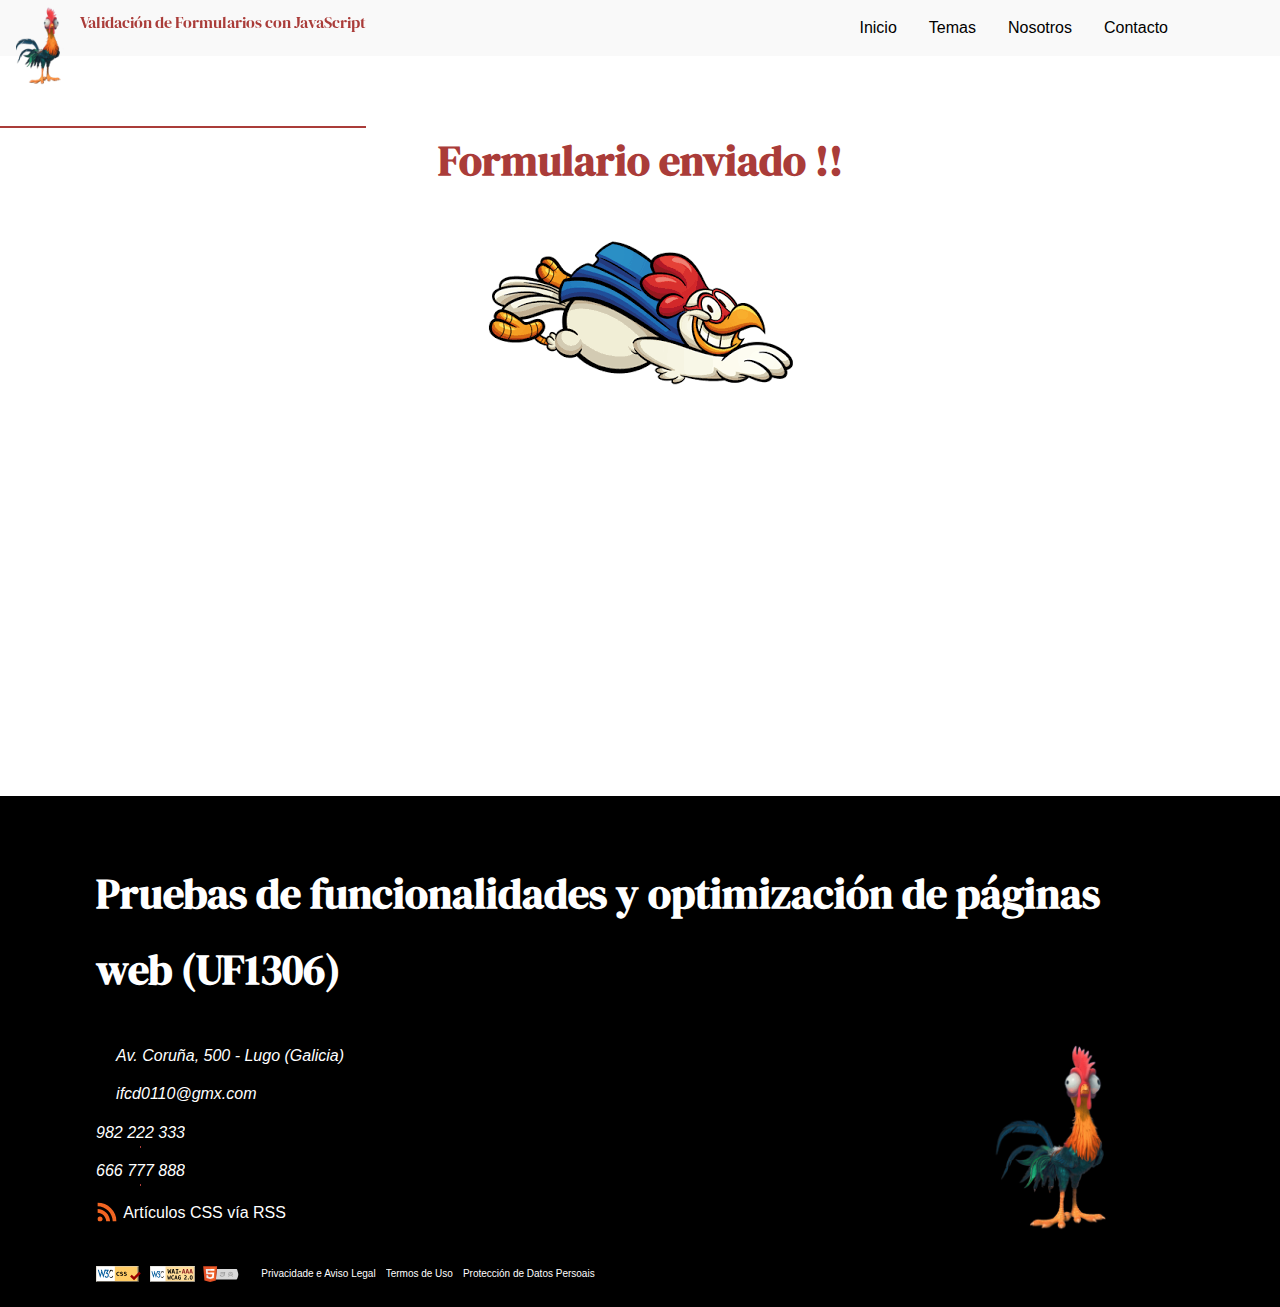
==== commit 0323d778: "070420221310" ====
--- a/temas/enviado.html
+++ b/temas/enviado.html
@@ -16,13 +16,45 @@
 
 <body>
     <header>
-        <h1>Validación de Formularios con JavaScript</h1>
+        <a href="../index.html" title="Página principal">
+            <figure class="logo"></figure>
+            <h1>Validación de Formularios con JavaScript</h1>
+        </a>
+        <!-- Slogan -->
+        <p class="pechado">Curso de Confección Publicación de Páginas Web</p>
     </header>
-    <nav></nav>
+   
+    <nav>
+        <h2 class="pechado">Menú Principal</h2>
+        <input id="icon-menu" name="icon-menu" type="checkbox">
+        <label for="icon-menu" class="icon-menu" aria-label="Abrir/Pechar">Menú</label>
+        <ul>
+            <li>
+                <a href="../index.html">Inicio</a>
+            </li>
+            <li><a href="#">Temas</a>
+                <ul>
+                    <li>
+                        <a href="../temas/formularios1.html">Formularios I</a>
+                    </li>
+                    <li>
+                        <a href="../temas/formularios2.html">Formularios II</a>
+                    </li>
+                </ul>
+            </li>
+            <li>
+                <a href="#">Nosotros</a>
+            </li>
+            <li>
+                <a href="#">Contacto</a>
+            </li>
+        </ul>
+    </nav>
+
     <main>
         <article id="enviao">
             <h2>Formulario enviado !!</h2>
-            <a href="../index.html"><img src="../assets/img/pollovolador.png"></img></a>
+            <a href="../index.html" alt="enviao"><img src="../assets/img/pollovolador.png"></a>
         </article>
     </main>
     <footer>
--- a/assets/css/application.css
+++ b/assets/css/application.css
@@ -6,6 +6,11 @@
   line-height: 1.5;
   -ms-text-size-adjust: 100%;
   -webkit-text-size-adjust: 100%; }
+
+body header {
+  margin-bottom: 1em;
+}
+ 
 
 body {
   margin: 0; }
@@ -10757,7 +10762,7 @@
 body > header a figure.logo {
   background-image: url("../img/dacor.png");
   width: 3rem;
-  height: 5rem;
+  height: 1rem;
   margin: 0.5rem;
   margin-top: 0.4em;
   background-color: transparent;
@@ -10770,8 +10775,10 @@
   filter: none;
   margin-left: 1em;
   margin-right: 1em; }
-  body > header a figure.logo figcaption {
+  body > header a .logo figcaption {
     display: none; }
+
+    
 
 body > header {
   z-index: 3; }
@@ -10822,12 +10829,12 @@
       left: 0;
       width: 100%;
       height: 100%;
-      background: url("https://cdn.pixabay.com/photo/2020/02/09/13/08/banner-4833105_960_720.jpg");
+      background: url("../img/polo.jpg");
       background-position: 50% 50%;
       background-size: cover;
       opacity: 1;
-      -webkit-filter: brightness(1) blur(2px) grayscale(0.8);
-      filter: brightness(1) blur(2px) grayscale(0.8);
+      -webkit-filter: brightness(1) blur(2px) grayscale(0.5);
+      filter: brightness(1.5) blur(2px) grayscale(0.2);
       background-repeat: no-repeat;
       background-attachment: scroll;
       background-origin: border-box; }
@@ -18463,7 +18470,7 @@
   font-size: xx-large; }
 
 body main article.info header figure.covid19 {
-  background-image: url("../img/covid19.png");
+  background-image: url("../img/polo.jpg");
   display: inline-block;
   height: 15vw;
   width: 27.90698vw;
@@ -20834,7 +20841,7 @@
     left: 0;
     width: 100%;
     height: 100%;
-    background: url("../img/fachada.jpg");
+    background: url("../img/polo.jpg");
     background-position: 50% 50%;
     background-size: cover;
     opacity: 1;
@@ -21656,7 +21663,7 @@
     left: 0;
     width: 100%;
     height: 100%;
-    background: url("../img/fachada.jpg");
+    background: url("../img/polo.jpg");
     background-position: 50% 50%;
     background-size: cover;
     opacity: 1;
@@ -22138,3 +22145,14 @@
       padding-right: 12.5vw; } }
 
 /*# sourceMappingURL=[data-uri]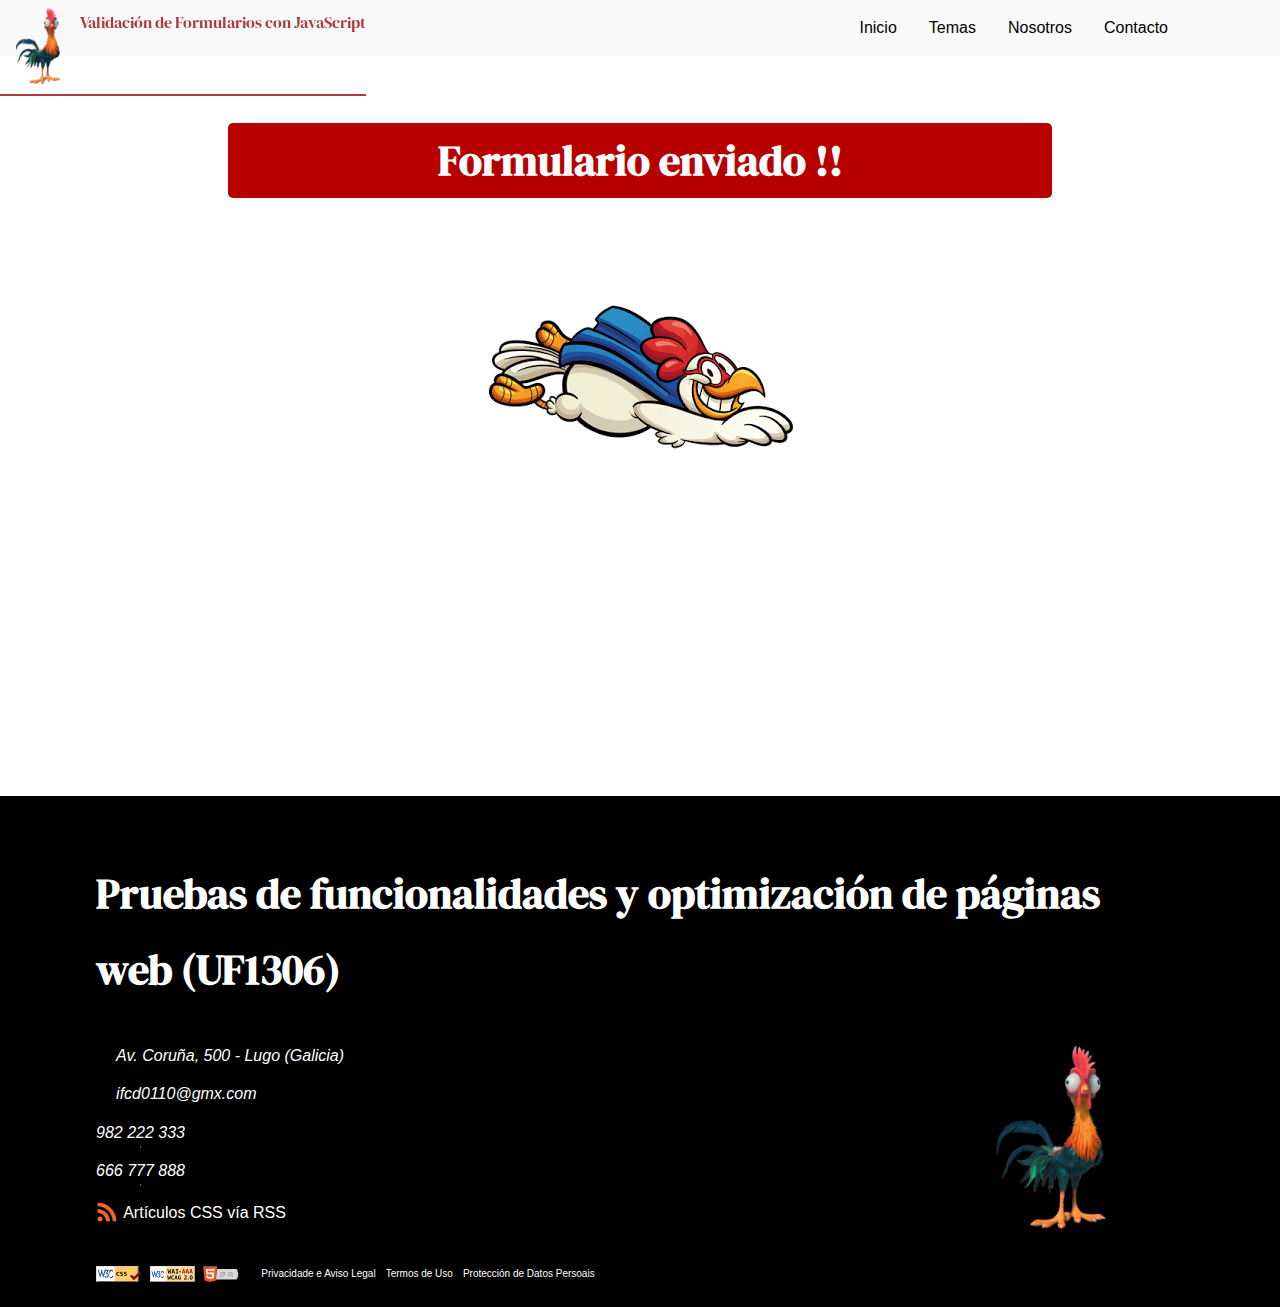
==== commit 090b1637: "005" ====
--- a/temas/enviado.html
+++ b/temas/enviado.html
@@ -39,6 +39,12 @@
                     </li>
                     <li>
                         <a href="../temas/formularios2.html">Formularios II</a>
+                    </li> 
+                    <li>
+                        <a href="../temas/formularios3.html">Formularios III</a>
+                    </li>
+                    <li>
+                        <a href="../temas/formularios4.html">Formularios IV</a>
                     </li>
                 </ul>
             </li>
--- a/assets/css/formularios.css
+++ b/assets/css/formularios.css
@@ -176,7 +176,7 @@
   font-size: 1em; }
 
 a {
-  background-color: transparent; height: 0%;
+  background-color: transparent;
   -webkit-text-decoration-skip: objects; }
 
 a:active,
@@ -10960,8 +10960,8 @@
       background-position: 50% 50%;
       background-size: cover;
       opacity: 1;
-      -webkit-filter: brightness(1) blur(2px) grayscale(0.5);
-      filter: brightness(1.5) blur(2px) grayscale(0.2);
+      -webkit-filter: brightness(1) blur(0px) grayscale(0.5);
+      filter: brightness(1.5) blur(0px) grayscale(0.2);
       background-repeat: no-repeat;
       background-attachment: scroll;
       background-origin: border-box; }
@@ -20972,8 +20972,8 @@
     background-position: 50% 50%;
     background-size: cover;
     opacity: 1;
-    -webkit-filter: brightness(1) blur(2px) grayscale(0.8);
-    filter: brightness(1) blur(2px) grayscale(0.8);
+    -webkit-filter: brightness(1) blur(0px) grayscale(0.8);
+    filter: brightness(1) blur(0px) grayscale(0.8);
     background-repeat: no-repeat;
     background-attachment: scroll;
     background-origin: border-box; }
@@ -21794,8 +21794,8 @@
     background-position: 50% 50%;
     background-size: cover;
     opacity: 1;
-    -webkit-filter: blur(2px) grayscale(0.5) blur(0);
-    filter: blur(2px) grayscale(0.5) blur(0);
+    -webkit-filter: blur(0px) grayscale(0.5) blur(0);
+    filter: blur(0px) grayscale(0.5) blur(0);
     background-repeat: no-repeat;
     background-attachment: scroll;
     background-origin: border-box; }
@@ -22273,3 +22273,12 @@
 
 /*# sourceMappingURL=[data-uri]